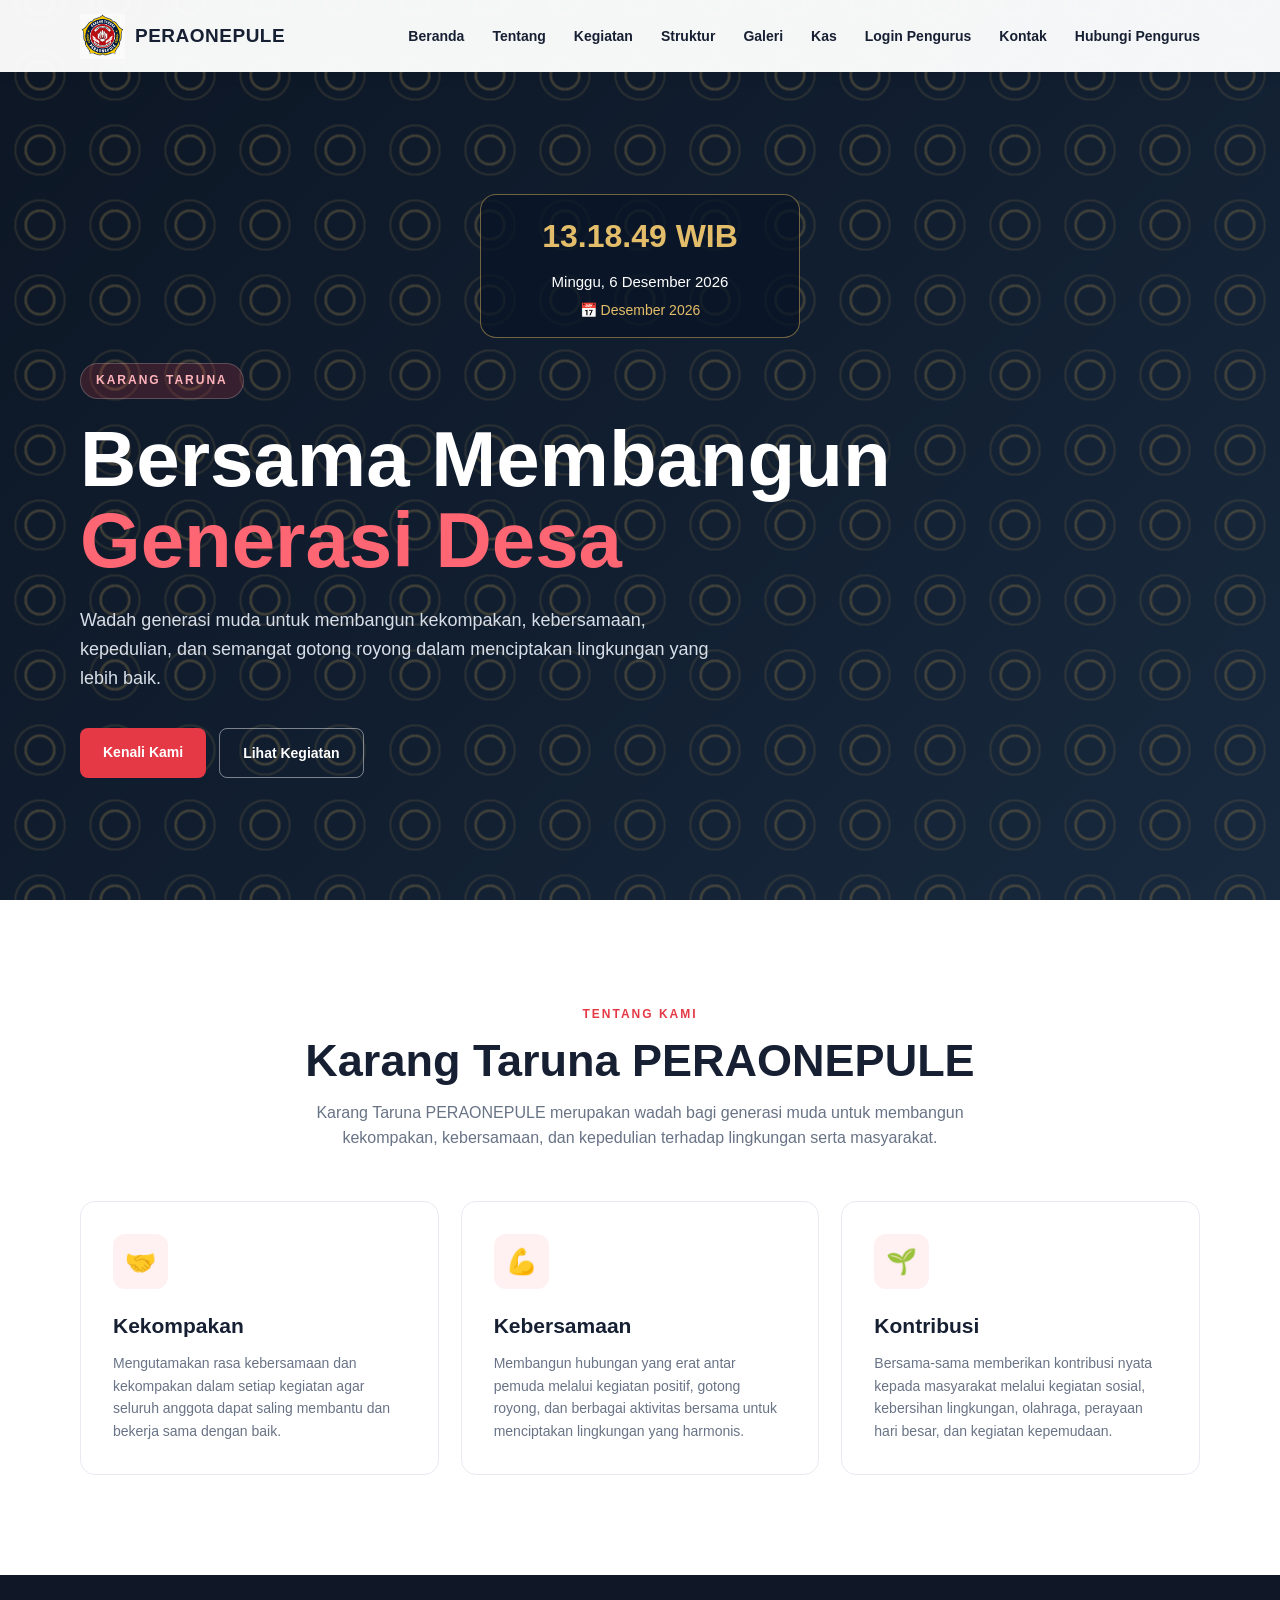
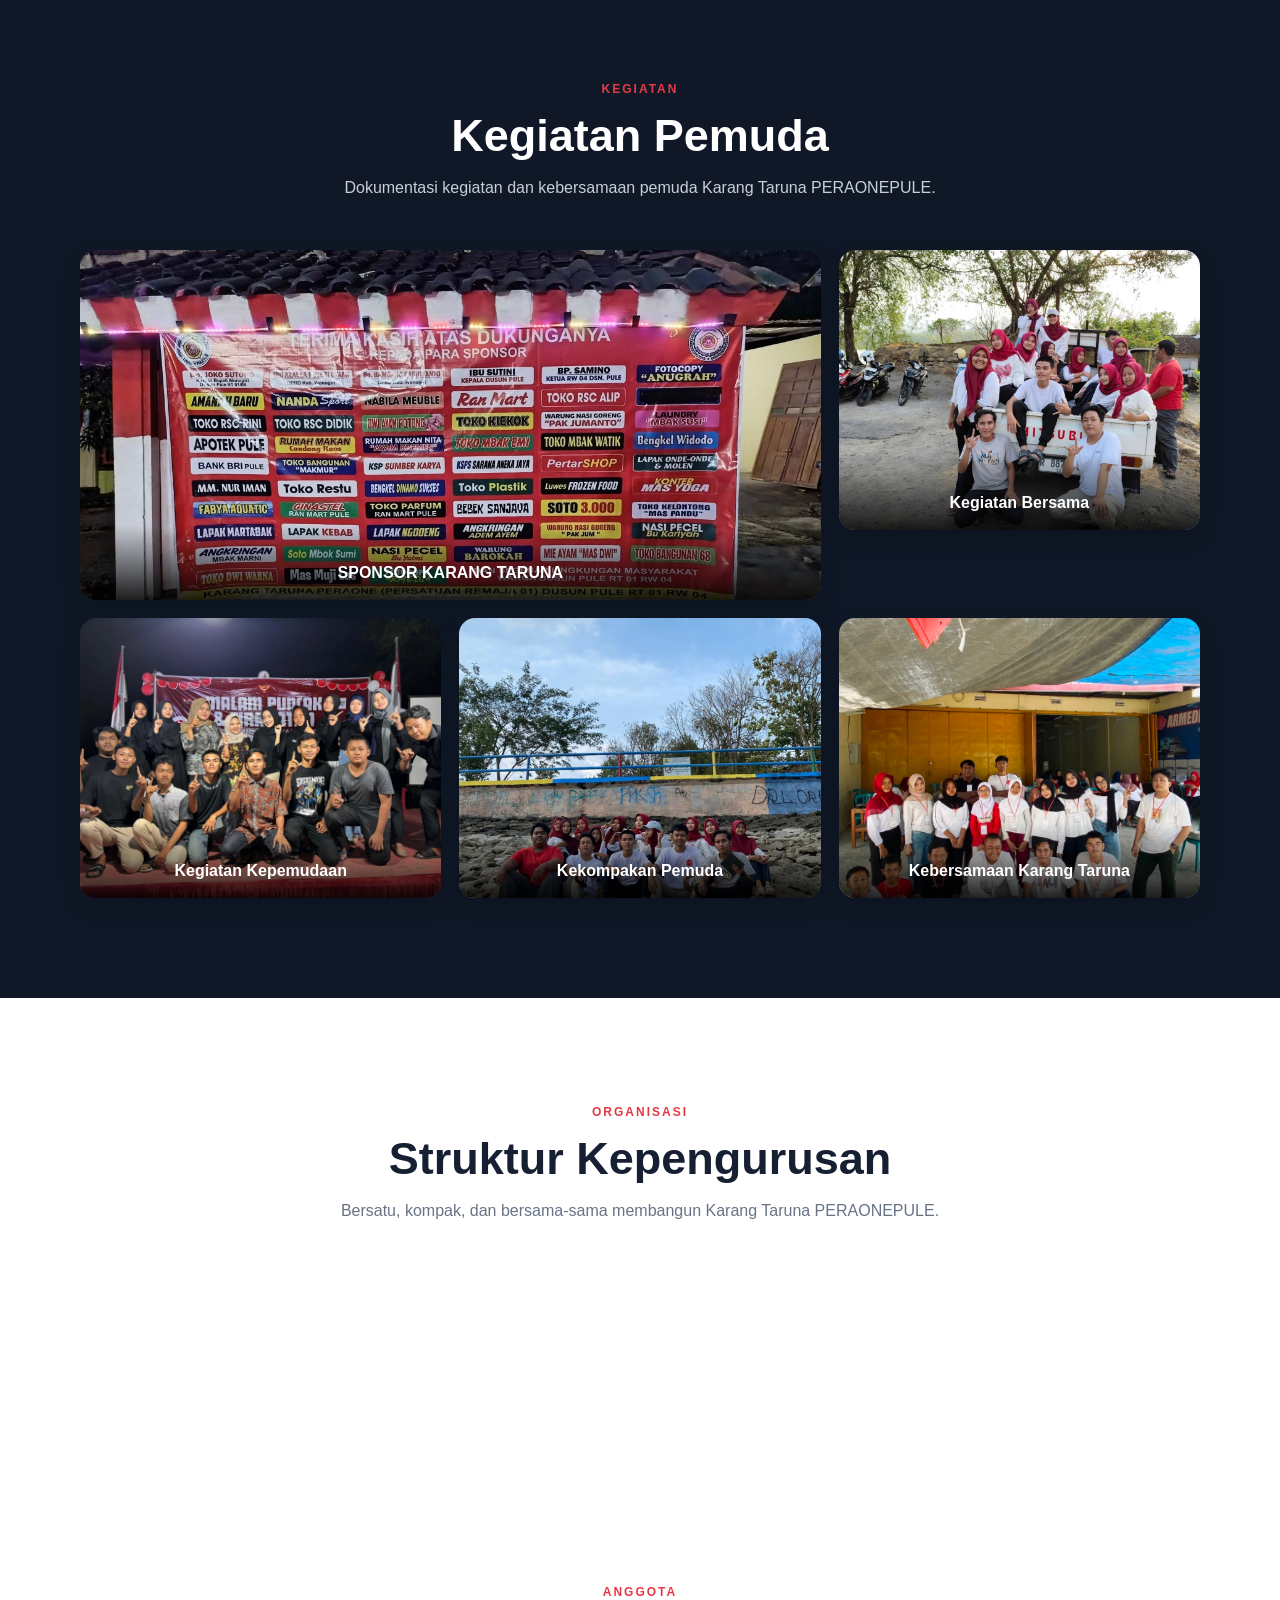
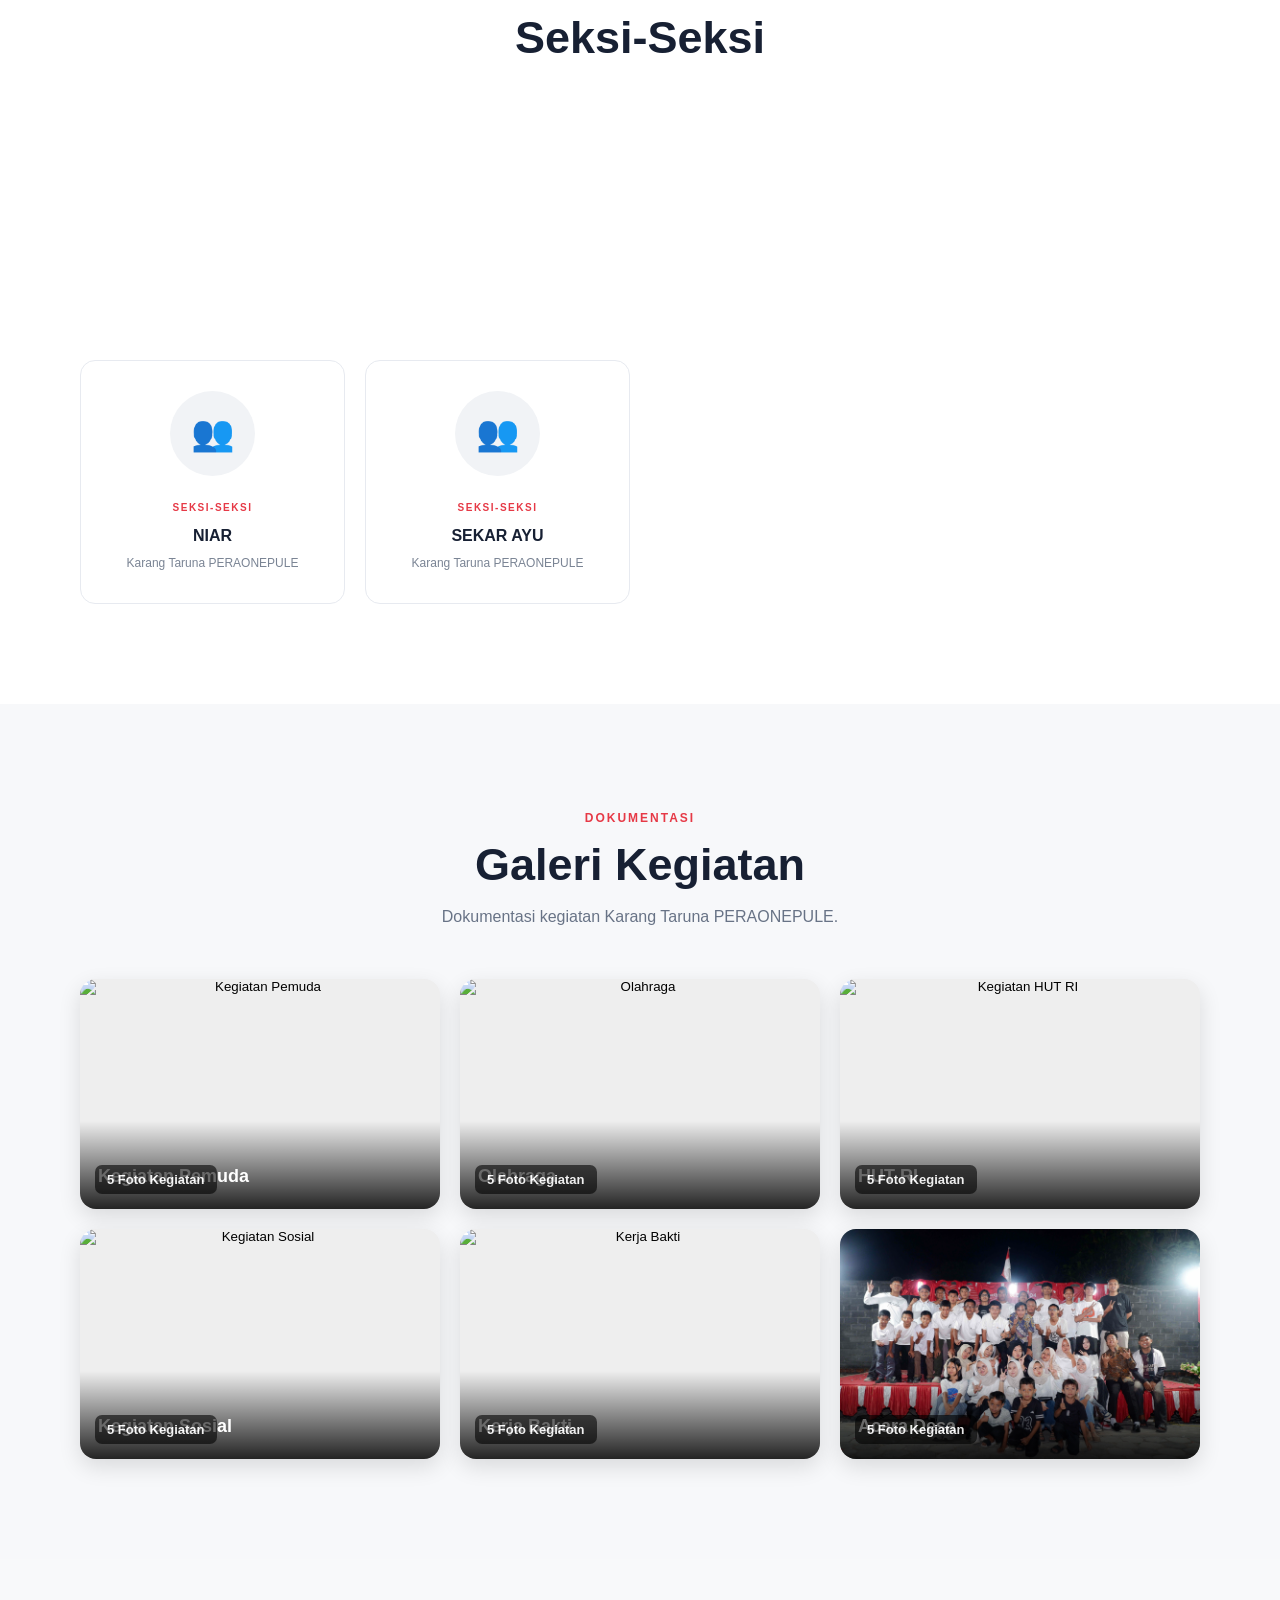
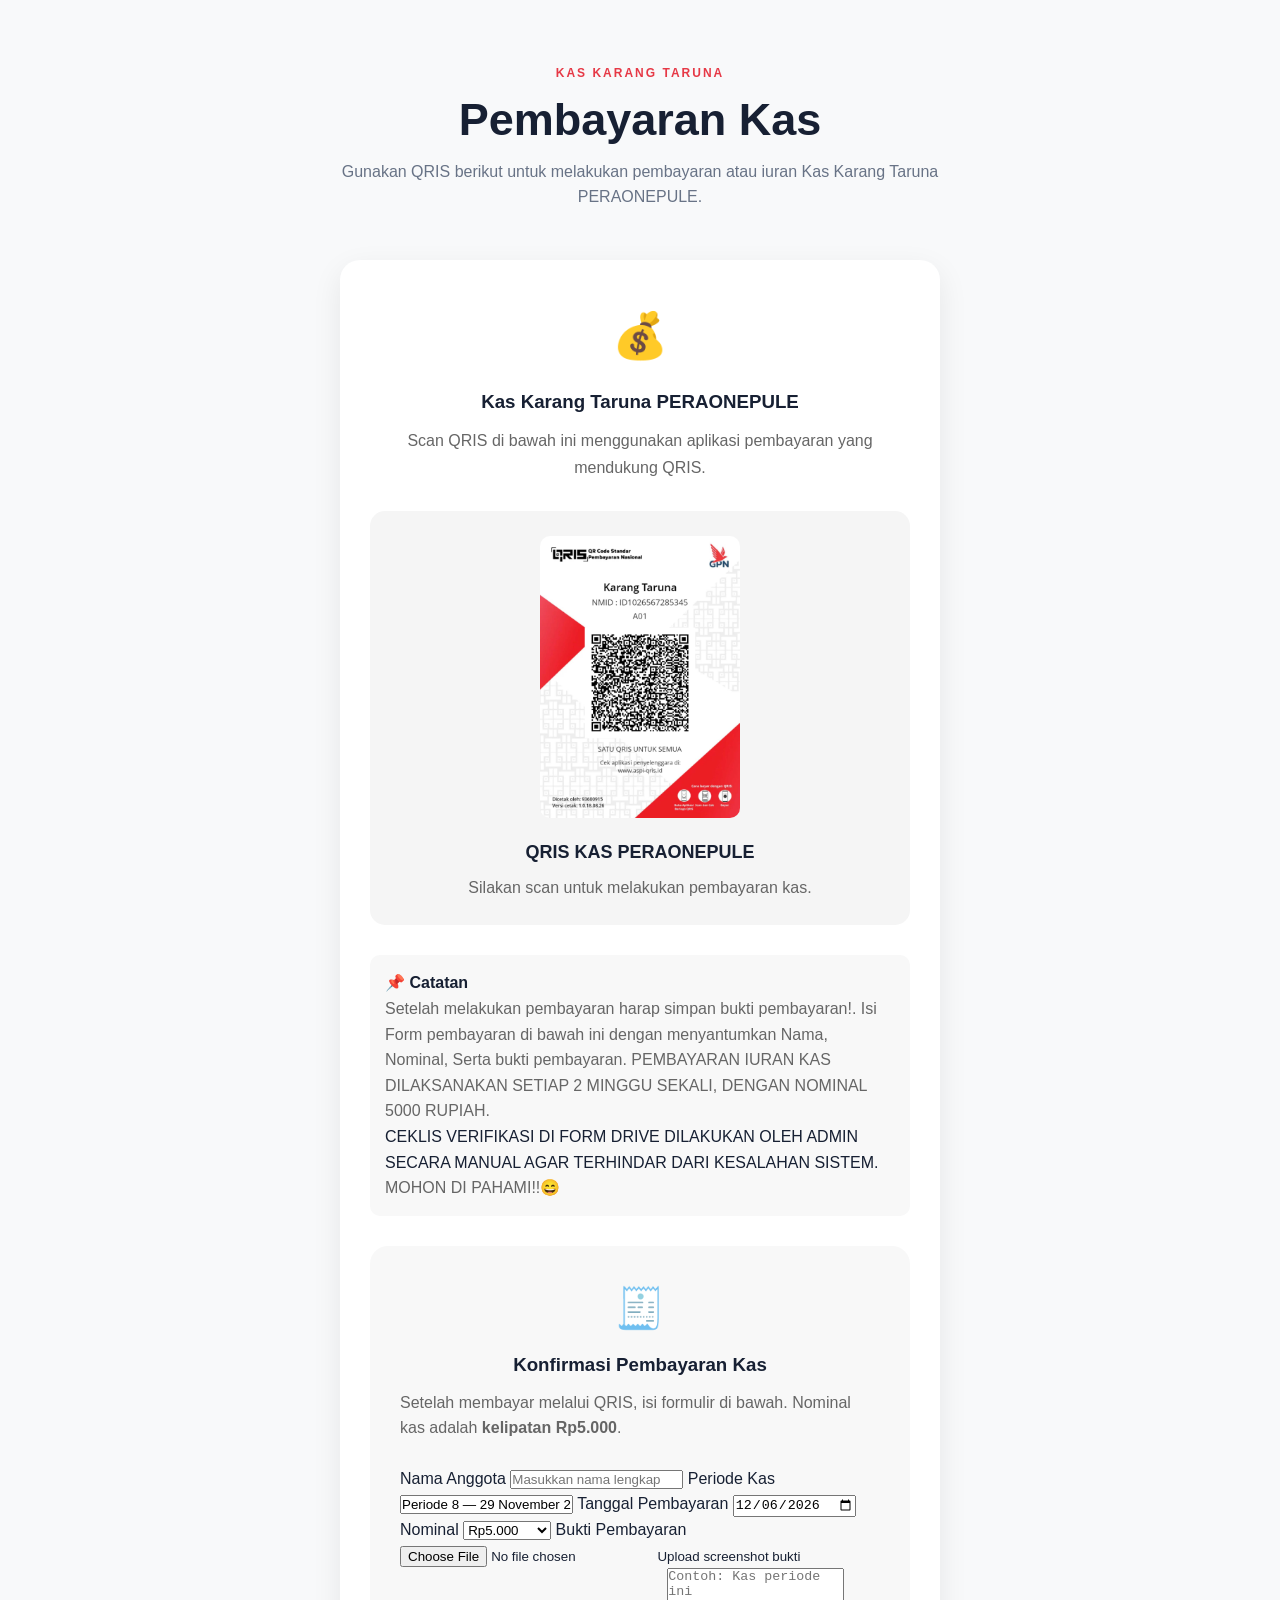
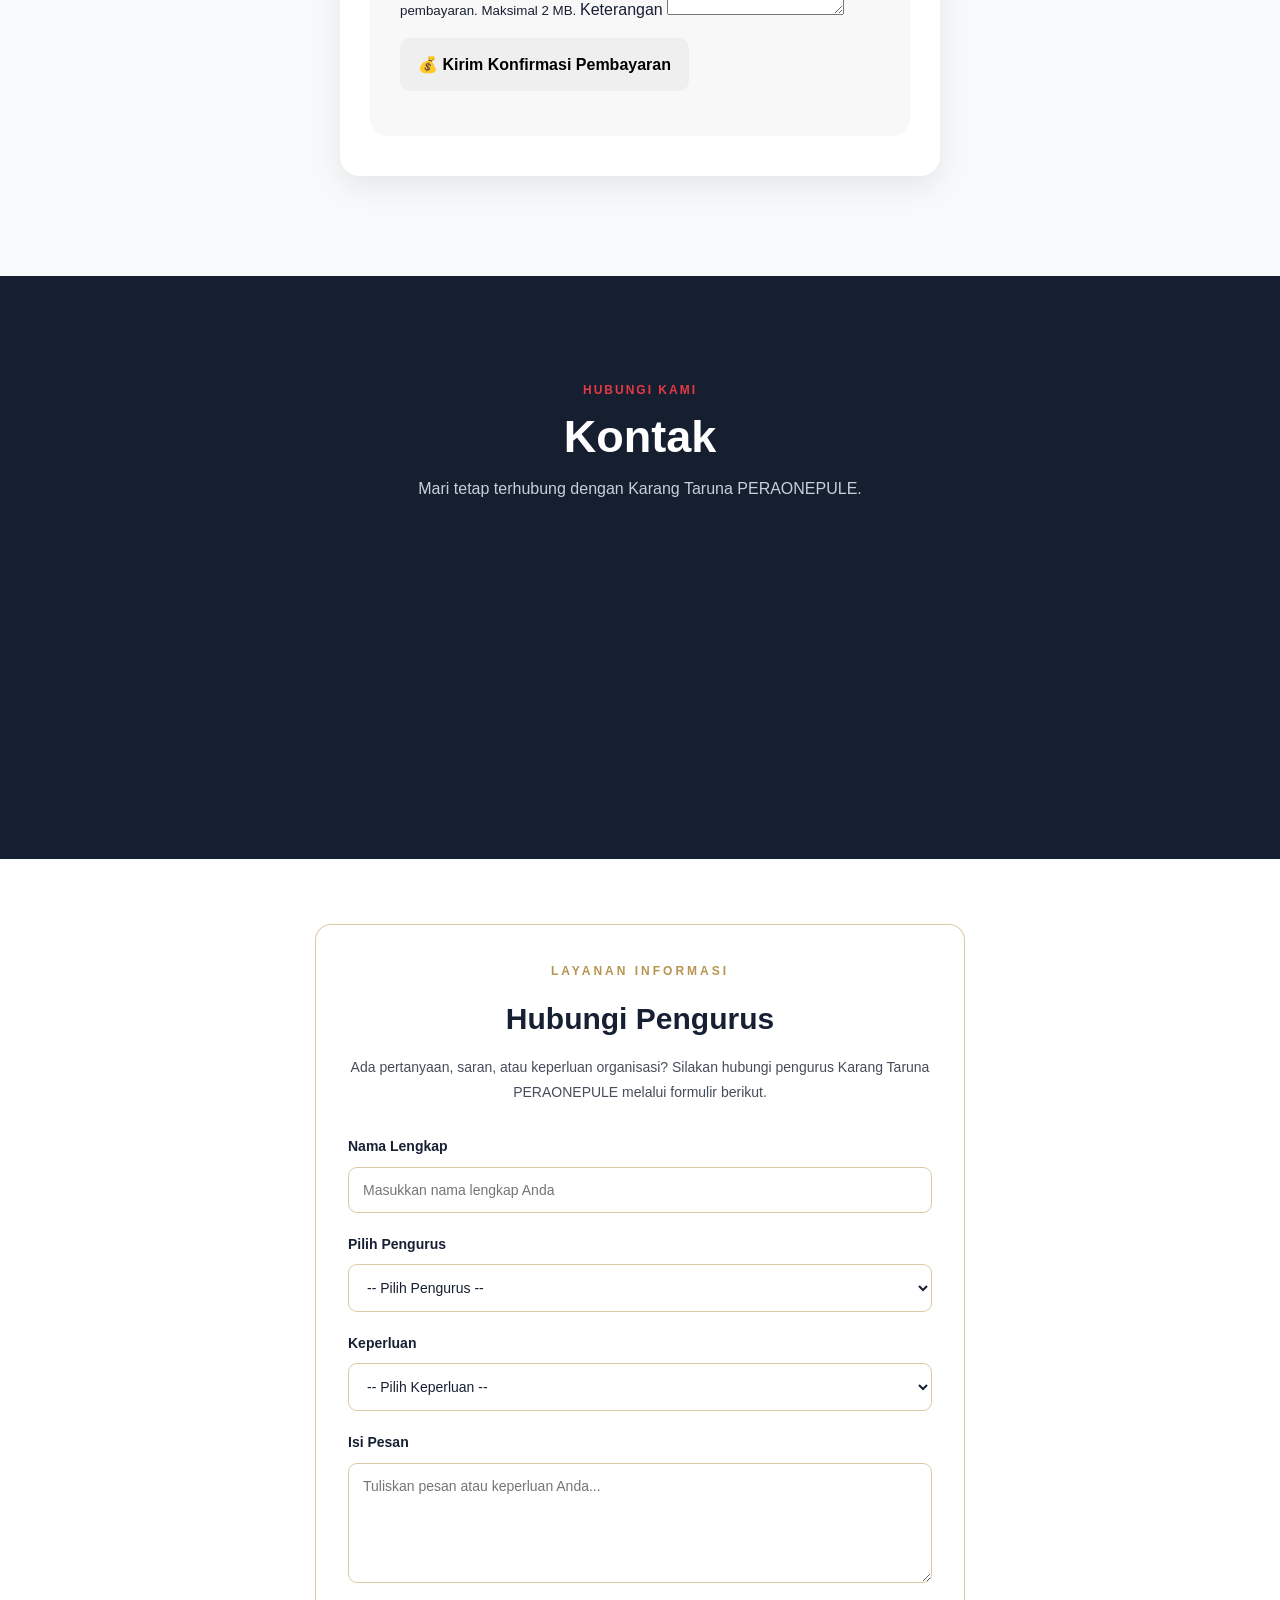
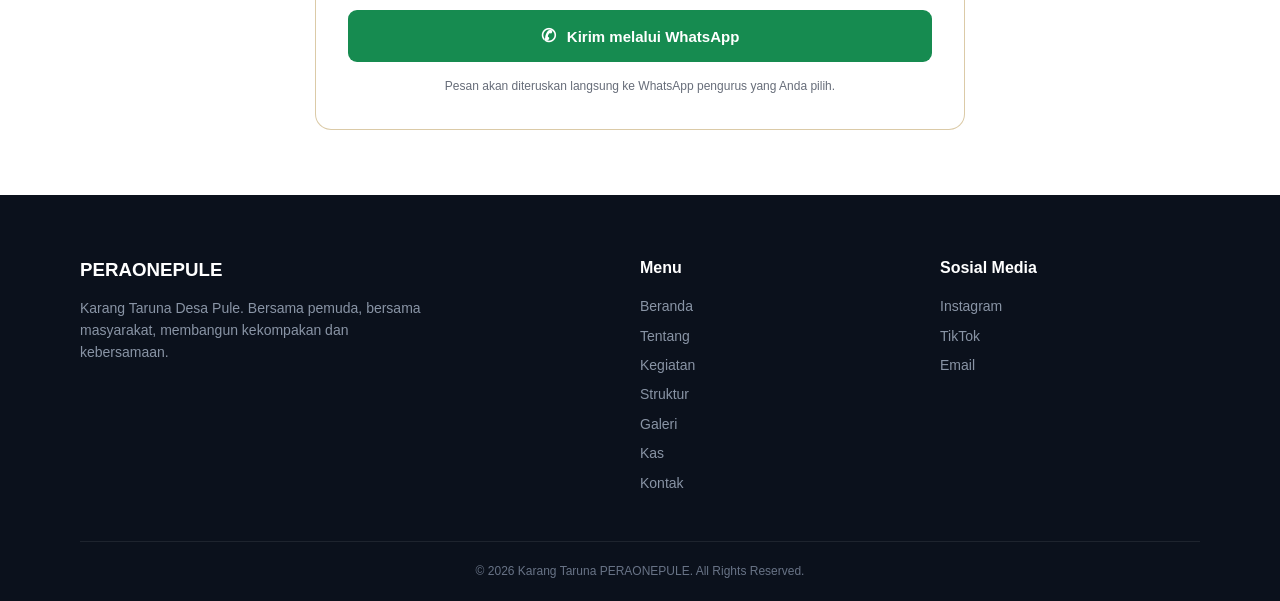
==== index.html @ 2abefc4c "Update index.html" ====
<!DOCTYPE html>
<html lang="id">
<head>
  <meta charset="UTF-8">
  <meta name="viewport" content="width=device-width, initial-scale=1.0">

  <meta name="description" content="Website resmi Karang Taruna PERAONEPULE Desa Pule, Selogiri, Wonogiri">
  <meta name="author" content="Karang Taruna PERAONEPULE">
  <meta name="robots" content="index, follow">

<meta name="keywords" content="Karang Taruna PERAONEPULE, Karang Taruna Pule, Karang Taruna Selogiri, Karang Taruna Wonogiri, Desa Pule, pemuda Desa Pule, kegiatan pemuda Wonogiri">

<link rel="canonical" href="https://peraonepule.github.io/KARANG-TARUNA-PERAONE-/">

<meta property="og:title" content="Karang Taruna PERAONEPULE">
<meta property="og:description" content="Website resmi Karang Taruna PERAONEPULE Desa Pule, Kecamatan Selogiri, Kabupaten Wonogiri.">
<meta property="og:type" content="website">
<meta property="og:url" content="https://peraonepule.github.io/KARANG-TARUNA-PERAONE-/">
<meta property="og:image" content="https://peraonepule.github.io/KARANG-TARUNA-PERAONE-/logo.png">

  <title>Karang Taruna PERAONEPULE</title>

  <link rel="stylesheet" href="style.css">

  <style>

    /* =========================
       GALERI KEGIATAN PEMUDA
       ========================= */

    .activity-photo-grid {
      display: grid;
      grid-template-columns: repeat(3, 1fr);
      gap: 18px;
      margin-top: 40px;
    }

    .activity-photo {
      position: relative;
      overflow: hidden;
      border-radius: 16px;
      background: #182235;
      height: 280px;
      box-shadow: 0 8px 25px rgba(0, 0, 0, 0.20);
    }

    .activity-photo img {
      width: 100%;
      height: 100%;
      display: block;
      object-fit: cover;
      object-position: center;
      transition: transform 0.4s ease;
    }

    .activity-photo:hover img {
      transform: scale(1.05);
    }

    .photo-caption {
      position: absolute;
      left: 0;
      right: 0;
      bottom: 0;
      padding: 35px 15px 15px;
      color: white;
      text-align: center;
      font-weight: 600;
      background: linear-gradient(
        transparent,
        rgba(0, 0, 0, 0.85)
      );
    }

    /* Foto pertama lebih besar */

    .activity-photo:first-child {
      grid-column: span 2;
      height: 350px;
    }

    /* =========================
       QRIS
       ========================= */

    .kas-section {
      background: #f8f9fa;
    }

    .kas-card {
      max-width: 600px;
      margin: 0 auto;
      padding: 40px 30px;
      background: #ffffff;
      border-radius: 20px;
      text-align: center;
      box-shadow: 0 10px 30px rgba(0,0,0,0.08);
    }

    .kas-icon {
      font-size: 45px;
      margin-bottom: 15px;
    }

    .kas-content h3 {
      margin-bottom: 10px;
    }

    .kas-content p {
      color: #666;
      line-height: 1.7;
    }

    .qris-container {
      margin: 30px auto;
      padding: 25px;
      background: #f5f5f5;
      border-radius: 15px;
    }

    .qris-image {
      display: block;
      width: 200px;
      max-width: 100%;
      height: auto;
      margin: 0 auto 20px;
      border-radius: 10px;
      background: #ffffff;
    }

    .qris-container h4 {
      margin-bottom: 8px;
      font-size: 18px;
    }

    .qris-container p {
      margin: 0;
      color: #666;
    }

    .kas-note {
      margin-top: 20px;
      padding: 15px;
      border-radius: 10px;
      background: #f8f8f8;
      text-align: left;
    }

    .kas-note p {
      margin-bottom: 0;
      color: #666;
      line-height: 1.6;
    }

    /* =========================
       RESPONSIVE TABLET
       ========================= */

    @media (max-width: 850px) {

      .activity-photo-grid {
        grid-template-columns: repeat(2, 1fr);
      }

      .activity-photo:first-child {
        grid-column: span 2;
        height: 300px;
      }

      .activity-photo {
        height: 260px;
      }

    }

    /* =========================
       RESPONSIVE HP
       ========================= */

    @media (max-width: 550px) {

      .activity-photo-grid {
        grid-template-columns: 1fr;
        gap: 15px;
      }

      .activity-photo,
      .activity-photo:first-child {
        grid-column: span 1;
        height: 280px;
      }

      .kas-card {
        padding: 30px 20px;
      }

      .qris-image {
        width: 200px;
      }

    }

  </style>



  <style>

.kt-contact {
  padding: 65px 20px;
  color: inherit;
  background: transparent;
}

.kt-contact-container {
  max-width: 650px;
  margin: auto;
  padding: 32px;
  border: 1px solid rgba(183,149,80,.5);
  border-radius: 16px;
  background: rgba(255,255,255,.04);
  box-sizing: border-box;
}

.kt-contact-header {
  text-align: center;
  margin-bottom: 30px;
}

.kt-contact-label {
  color: #b79550;
  font-size: 12px;
  letter-spacing: 3px;
  font-weight: bold;
}

.kt-contact-header h2 {
  font-size: 30px;
  margin: 12px 0;
}

.kt-contact-header p {
  font-size: 14px;
  line-height: 1.8;
  opacity: .8;
}

.kt-contact-field {
  margin-bottom: 20px;
}

.kt-contact-field label {
  display: block;
  margin-bottom: 9px;
  font-size: 14px;
  font-weight: 600;
}

.kt-contact-field input,
.kt-contact-field select,
.kt-contact-field textarea {
  width: 100%;
  padding: 14px;
  border: 1px solid rgba(183,149,80,.5);
  border-radius: 9px;
  background: transparent;
  color: inherit;
  font-family: inherit;
  font-size: 14px;
  box-sizing: border-box;
  outline: none;
  transition: .2s;
}

.kt-contact-field input:focus,
.kt-contact-field select:focus,
.kt-contact-field textarea:focus {
  border-color: #bd9952;
  box-shadow: 0 0 0 2px rgba(189,153,82,.12);
}

.kt-contact-field select option {
  background: #242424;
  color: white;
}

.kt-contact-field textarea {
  resize: vertical;
  min-height: 120px;
}

.kt-contact-button {
  width: 100%;
  padding: 15px;
  border: none;
  border-radius: 9px;
  background: #168b50;
  color: white;
  font-size: 15px;
  font-weight: bold;
  cursor: pointer;
  transition: .3s;
}

.kt-contact-button:hover {
  background: #116b3d;
  transform: translateY(-2px);
}

.kt-contact-button span {
  margin-right: 7px;
  font-size: 18px;
}

.kt-contact-note {
  font-size: 12px;
  text-align: center;
  opacity: .65;
  margin-top: 15px;
  line-height: 1.6;
}

/* TAMPILAN HP */

@media (max-width: 600px) {

  .kt-contact {
    padding: 40px 14px;
  }

  .kt-contact-container {
    padding: 22px 17px;
  }

  .kt-contact-header h2 {
    font-size: 25px;
  }

}

</style>

</head>

<body>


  <!-- =========================
       NAVBAR
       ========================= -->

  <header class="header">

    <nav class="navbar container">

      <a href="#beranda" class="logo">

        <img
          src="logo.png"
          alt="Logo Karang Taruna PERAONEPULE">

        <span>
          PERAONEPULE
        </span>

      </a>


      <button
        class="menu-toggle"
        id="menuToggle"
        aria-label="Buka menu">

        ☰

      </button>


      <ul class="nav-menu" id="navMenu">

        <li>
          <a href="#beranda">
            Beranda
          </a>
        </li>

        <li>
          <a href="#tentang">
            Tentang
          </a>
        </li>

        <li>
          <a href="#kegiatan">
            Kegiatan
          </a>
        </li>

        <li>
          <a href="#struktur">
            Struktur
          </a>
        </li>

        <li>
          <a href="#galeri">
            Galeri
          </a>
        </li>

        <li>
          <a href="#kas">
            Kas
          </a>
        </li>

        <li>
          <a href="admin/">Login Pengurus</a>
        </li>

        <li>
          <a href="#kontak">
            Kontak
          </a>
        </li>
        <li>
          <a href="#kontak-pengurus">Hubungi Pengurus</a>
        </li>
      </ul>

    </nav>

  </header>


  <!-- =========================
       ISI WEBSITE
       ========================= -->

  <main>


    <!-- =========================
         BERANDA
         ========================= -->

    <section
      class="hero"
      id="beranda">

      <div class="hero-overlay"></div>

      <div class="hero-content container">
        <div class="pera-clock-calendar">
  <div id="pera-clock">00:00:00 WIB</div>
  <div id="pera-date"></div>
  <div id="pera-month"></div>
</div>

<style>
.pera-clock-calendar {
  text-align: center;
  margin: 0 auto 25px;
  padding: 16px;
  max-width: 320px;
  border: 1px solid rgba(220,180,90,.5);
  border-radius: 16px;
  background: rgba(8,20,38,.75);
  color: #fff;
}
#pera-clock {
  font-size: 32px;
  font-weight: bold;
  color: #e3bd69;
}
#pera-date {
  margin-top: 8px;
  font-size: 15px;
}
#pera-month {
  margin-top: 5px;
  font-size: 14px;
  color: #e3bd69;
}
</style>

<script>
function updatePeraClock() {
  const now = new Date();

  document.getElementById("pera-clock").textContent =
    new Intl.DateTimeFormat("id-ID", {
      timeZone: "Asia/Jakarta",
      hour: "2-digit",
      minute: "2-digit",
      second: "2-digit",
      hour12: false
    }).format(now) + " WIB";

  document.getElementById("pera-date").textContent =
    new Intl.DateTimeFormat("id-ID", {
      timeZone: "Asia/Jakarta",
      weekday: "long",
      day: "numeric",
      month: "long",
      year: "numeric"
    }).format(now);

  document.getElementById("pera-month").textContent =
    "📅 " + new Intl.DateTimeFormat("id-ID", {
      timeZone: "Asia/Jakarta",
      month: "long",
      year: "numeric"
    }).format(now);
}

updatePeraClock();
setInterval(updatePeraClock, 1000);
</script>

        <span class="badge">
          KARANG TARUNA
        </span>

        <h1>

          Bersama Membangun
          <br>

          <span>
            Generasi Desa
          </span>

        </h1>

        <p>

          Wadah generasi muda untuk membangun kekompakan,
          kebersamaan, kepedulian, dan semangat gotong royong
          dalam menciptakan lingkungan yang lebih baik.

        </p>


        <div class="hero-buttons">

          <a
            href="#tentang"
            class="btn btn-primary">

            Kenali Kami

          </a>


          <a
            href="#kegiatan"
            class="btn btn-outline">

            Lihat Kegiatan

          </a>

        </div>

      </div>

    </section>


    <!-- =========================
         TENTANG KAMI
         ========================= -->

    <section
      class="section"
      id="tentang">

      <div class="container">


        <div class="section-title">

          <span>
            TENTANG KAMI
          </span>

          <h2>
            Karang Taruna PERAONEPULE
          </h2>

          <p>

            Karang Taruna PERAONEPULE merupakan wadah bagi
            generasi muda untuk membangun kekompakan,
            kebersamaan, dan kepedulian terhadap lingkungan
            serta masyarakat.

          </p>

        </div>


        <div class="about-grid">


          <div class="about-card">

            <div class="card-icon">
              🤝
            </div>

            <h3>
              Kekompakan
            </h3>

            <p>

              Mengutamakan rasa kebersamaan dan kekompakan
              dalam setiap kegiatan agar seluruh anggota
              dapat saling membantu dan bekerja sama dengan baik.

            </p>

          </div>


          <div class="about-card">

            <div class="card-icon">
              💪
            </div>

            <h3>
              Kebersamaan
            </h3>

            <p>

              Membangun hubungan yang erat antar pemuda
              melalui kegiatan positif, gotong royong,
              dan berbagai aktivitas bersama untuk menciptakan
              lingkungan yang harmonis.

            </p>

          </div>


          <div class="about-card">

            <div class="card-icon">
              🌱
            </div>

            <h3>
              Kontribusi
            </h3>

            <p>

              Bersama-sama memberikan kontribusi nyata kepada
              masyarakat melalui kegiatan sosial, kebersihan
              lingkungan, olahraga, perayaan hari besar,
              dan kegiatan kepemudaan.

            </p>

          </div>


        </div>

      </div>

    </section>


    <!-- =========================
         KEGIATAN PEMUDA
         ========================= -->

    <section
      class="section section-dark"
      id="kegiatan">

      <div class="container">


        <div class="section-title light">

          <span>
            KEGIATAN
          </span>

          <h2>
            Kegiatan Pemuda
          </h2>

          <p>

            Dokumentasi kegiatan dan kebersamaan
            pemuda Karang Taruna PERAONEPULE.

          </p>

        </div>


        <!-- =========================
             5 FOTO DALAM SATU GALERI
             ========================= -->

        <div class="activity-photo-grid">


          <!-- FOTO 1 -->

          <div class="activity-photo">

            <img
              src="kegiatan1.webp"
              alt="Kegiatan Pemuda PERAONEPULE">

            <div class="photo-caption">
              SPONSOR KARANG TARUNA
            </div>

          </div>


          <!-- FOTO 2 -->

          <div class="activity-photo">

            <img
              src="kegiatan2.webp"
              alt="Kegiatan Pemuda PERAONEPULE">

            <div class="photo-caption">
              Kegiatan Bersama
            </div>

          </div>


          <!-- FOTO 3 -->

          <div class="activity-photo">

            <img
              src="kegiatan3.webp"
              alt="Kegiatan Pemuda PERAONEPULE">

            <div class="photo-caption">
              Kegiatan Kepemudaan
            </div>

          </div>


          <!-- FOTO 4 -->

          <div class="activity-photo">

            <img
              src="kegiatan4.webp"
              alt="Kegiatan Pemuda PERAONEPULE">

            <div class="photo-caption">
              Kekompakan Pemuda
            </div>

          </div>


          <!-- FOTO 5 -->

          <div class="activity-photo">

            <img
              src="kegiatan5.jpg"
              alt="Kegiatan Pemuda PERAONEPULE">

            <div class="photo-caption">
              Kebersamaan Karang Taruna
            </div>

          </div>


        </div>

      </div>

    </section>


    <!-- =========================
         STRUKTUR PENGURUS
         ========================= -->

    <section
      class="section"
      id="struktur">

      <div class="container">


        <div class="section-title">

          <span>
            ORGANISASI
          </span>

          <h2>
            Struktur Kepengurusan
          </h2>

          <p>

            Bersatu, kompak, dan bersama-sama membangun
            Karang Taruna PERAONEPULE.

          </p>

        </div>


        <div class="organization">


          <!-- KETUA -->

          <div class="leader-card">

            <div class="person-avatar">
              👤
            </div>

            <small>
              KETUA
            </small>

            <h3>
              ARDIAN
            </h3>

            <p>
              Karang Taruna PERAONEPULE
            </p>

          </div>


          <!-- WAKIL -->

          <div class="leader-card">

            <div class="person-avatar">
              👤
            </div>

            <small>
              WAKIL KETUA
            </small>

            <h3>
              FARIS
            </h3>

            <p>
              Karang Taruna PERAONEPULE
            </p>

          </div>


          <!-- SEKRETARIS -->

          <div class="leader-card">

            <div class="person-avatar">
              👤
            </div>

            <small>
              SEKRETARIS
            </small>

            <h3>
              ARIL & LULU
            </h3>

            <p>
              Karang Taruna PERAONEPULE
            </p>

          </div>


          <!-- BENDAHARA -->

          <div class="leader-card">

            <div class="person-avatar">
              👤
            </div>

            <small>
              BENDAHARA
            </small>

            <h3>
              SACI & INTAN
            </h3>

            <p>
              Karang Taruna PERAONEPULE
            </p>

          </div>


        </div>


        <!-- =========================
             SEKSI-SEKSI
             ========================= -->

        <div
          class="section-title"
          style="margin-top:60px;margin-bottom:30px;">

          <span>
            ANGGOTA
          </span>

          <h2>
            Seksi-Seksi
          </h2>

        </div>


        <div class="organization">


          <div class="leader-card">

            <div class="person-avatar">
              👥
            </div>

            <small>
              SEKSI-SEKSI
            </small>

            <h3>
              EGI
            </h3>

            <p>
              Karang Taruna PERAONEPULE
            </p>

          </div>


          <div class="leader-card">

            <div class="person-avatar">
              👥
            </div>

            <small>
              SEKSI-SEKSI
            </small>

            <h3>
              NABILA
            </h3>

            <p>
              Karang Taruna PERAONEPULE
            </p>

          </div>


          <div class="leader-card">

            <div class="person-avatar">
              👥
            </div>

            <small>
              SEKSI-SEKSI
            </small>

            <h3>
              UPIK
            </h3>

            <p>
              Karang Taruna PERAONEPULE
            </p>

          </div>


          <div class="leader-card">

            <div class="person-avatar">
              👥
            </div>

            <small>
              SEKSI-SEKSI
            </small>

            <h3>
              TYAS
            </h3>

            <p>
              Karang Taruna PERAONEPULE
            </p>

          </div>


          <div class="leader-card">

            <div class="person-avatar">
              👥
            </div>

            <small>
              SEKSI-SEKSI
            </small>

            <h3>
              NIAR
            </h3>

            <p>
              Karang Taruna PERAONEPULE
            </p>

          </div>


          <div class="leader-card">

            <div class="person-avatar">
              👥
            </div>

            <small>
              SEKSI-SEKSI
            </small>

            <h3>
              SEKAR AYU
            </h3>

            <p>
              Karang Taruna PERAONEPULE
            </p>

          </div>


        </div>

      </div>

    </section>


    <!-- =========================
         GALERI
         ========================= -->

    <section
      class="section gallery-section"
      id="galeri">

      <div class="container">


        <div class="section-title">

          <span>
            DOKUMENTASI
          </span>

          <h2>
            Galeri Kegiatan
          </h2>

          <p>

            Dokumentasi kegiatan Karang Taruna
            PERAONEPULE.

          </p>

        </div>


        <div class="gallery" id="galleryCategories">

  <button class="gallery-item" type="button"
    data-title="Kegiatan Pemuda"
    data-photos="gpemuda.1.jpg,gpemuda.2.jpg,gpemuda.3.jpg,gpemuda.4.jpg,gpemuda.5.jpg">
    <img src="gpemuda.1.jpg" alt="Kegiatan Pemuda">
    <div class="gallery-overlay">
      <strong>Kegiatan Pemuda</strong>
      <span>5 Foto Kegiatan</span>
    </div>
  </button>

  <button class="gallery-item" type="button"
    data-title="Olahraga"
    data-photos="olg.1.jpg,olg.2.jpg,olg.3.jpg,olg.4.jpg,olg.5.jpg">
    <img src="olg.1.jpg" alt="Olahraga">
    <div class="gallery-overlay">
      <strong>Olahraga</strong>
      <span>5 Foto Kegiatan</span>
    </div>
  </button>

  <button class="gallery-item" type="button"
    data-title="HUT RI"
    data-photos="hut.1.jpg,hut.2.jpg,hut.3.jpg,hut.4.jpg,hut.5.jpg">
    <img src="hut.1.jpg" alt="Kegiatan HUT RI">
    <div class="gallery-overlay">
      <strong>HUT RI</strong>
      <span>5 Foto Kegiatan</span>
    </div>
  </button>

  <button class="gallery-item" type="button"
    data-title="Kegiatan Sosial"
    data-photos="sos.1.jpg,sos.2.jpg,sos.3.jpg,sos.4.jpg,sos.5.jpg">
    <img src="sos.1.jpg" alt="Kegiatan Sosial">
    <div class="gallery-overlay">
      <strong>Kegiatan Sosial</strong>
      <span>5 Foto Kegiatan</span>
    </div>
  </button>

  <button class="gallery-item" type="button"
    data-title="Kerja Bakti"
    data-photos="kb.1.jpg,kb.2.jpg,kb.3.jpg,kb.4.jpg,kb.5.jpg">
    <img src="kb.1.jpg" alt="Kerja Bakti">
    <div class="gallery-overlay">
      <strong>Kerja Bakti</strong>
      <span>5 Foto Kegiatan</span>
    </div>
  </button>

  <button class="gallery-item" type="button"
    data-title="Acara Desa"
    data-photos="adesa.1.jpg,adesa.2.jpg,adesa.3.jpg,adesa.4.jpg,adesa.5.jpg">
    <img src="adesa.1.jpg" alt="Acara Desa">
    <div class="gallery-overlay">
      <strong>Acara Desa</strong>
      <span>5 Foto Kegiatan</span>
    </div>
  </button>

</div>

<!-- Modal Galeri -->
<div class="gallery-modal" id="galleryModal">
  <button class="gallery-close" id="galleryClose" type="button">×</button>

  <div class="gallery-modal-content">
    <h3 id="galleryModalTitle">Galeri</h3>

    <button class="gallery-nav gallery-prev" id="galleryPrev" type="button">
      ‹
    </button>

    <img id="galleryModalImage" src="" alt="Foto galeri">

    <button class="gallery-nav gallery-next" id="galleryNext" type="button">
      ›
    </button>

    <div class="gallery-counter" id="galleryCounter">
      1 / 5
    </div>
  </div>
</div>

    </section>


    <!-- =========================
         KAS KARANG TARUNA
         ========================= -->

    <section
      class="section kas-section"
      id="kas">

      <div class="container">


        <div class="section-title">

          <span>
            KAS KARANG TARUNA
          </span>

          <h2>
            Pembayaran Kas
          </h2>

          <p>

            Gunakan QRIS berikut untuk melakukan pembayaran
            atau iuran Kas Karang Taruna PERAONEPULE.

          </p>

        </div>


        <div class="kas-card">


          <div class="kas-content">

            <div class="kas-icon">
              💰
            </div>

            <h3>
              Kas Karang Taruna PERAONEPULE
            </h3>

            <p>

              Scan QRIS di bawah ini menggunakan aplikasi
              pembayaran yang mendukung QRIS.

            </p>

          </div>


          <div class="qris-container">

            <img
              src="qris.png"
              alt="QRIS Kas Karang Taruna PERAONEPULE"
              class="qris-image">

            <h4>
              QRIS KAS PERAONEPULE
            </h4>

            <p>
              Silakan scan untuk melakukan pembayaran kas.
            </p>

          </div>


          <div class="kas-note">

  <strong>
    📌 Catatan
  </strong>

  <p>
    Setelah melakukan pembayaran harap simpan bukti pembayaran!.
Isi Form pembayaran di bawah ini dengan menyantumkan Nama, Nominal, Serta bukti pembayaran.
PEMBAYARAN IURAN KAS DILAKSANAKAN SETIAP 2 MINGGU SEKALI, DENGAN NOMINAL 5000 RUPIAH. 
  </p>
CEKLIS VERIFIKASI DI FORM DRIVE DILAKUKAN OLEH ADMIN SECARA MANUAL AGAR TERHINDAR DARI KESALAHAN SISTEM.
  <p>
    MOHON DI PAHAMI!!😄
  </p>

  <a
    href="https://wa.me/62895390842770?text=Halo%20Mas%2FMbak%20Bendahara%2C%20saya%20sudah%20melakukan%20pembayaran%20melalui%20QRIS.%20Berikut%20bukti%20pembayarannya."
    target="_blank"
    rel="noopener noreferrer"
    class="qris-wa-button">

    💬 Konfirmasi Pembayaran via WhatsApp

  </a>

</div>


        </div>

      </div>

    </section>


    <!-- =========================
         KONTAK
         ========================= -->

    <section
      class="section contact-section"
      id="kontak">

      <div class="container">


        <div class="section-title light">

          <span>
            HUBUNGI KAMI
          </span>

          <h2>
            Kontak
          </h2>

          <p>

            Mari tetap terhubung dengan Karang Taruna
            PERAONEPULE.

          </p>

        </div>


        <div class="contact-grid">


          <!-- ALAMAT -->

          <div class="contact-card">

            <div class="contact-icon">
              📍
            </div>

            <h3>
              Alamat
            </h3>

            <p>

              Dusun Pule,Rt 01 Rw 04, Desa Pule, Kecamatan Selogiri,
              Kabupaten Wonogiri

            </p>

          </div>


          <!-- EMAIL -->

          <div class="contact-card">

            <div class="contact-icon">
              📧
            </div>

            <h3>
              Email
            </h3>

            <p>

              <a href="mailto:peraonepule@gmail.com">

                peraonepule@gmail.com

              </a>

            </p>

          </div>


          <!-- MEDIA SOSIAL -->

          <div class="contact-card">

            <div class="contact-icon">
              📱
            </div>

            <h3>
              Media Sosial
            </h3>

            <p>

              <a
                href="https://www.instagram.com/kt_peraonepule"
                target="_blank"
                rel="noopener noreferrer">

                Instagram

              </a>

              <br>

              <a
                href="https://www.tiktok.com/@kt.peraone.pule"
                target="_blank"
                rel="noopener noreferrer">

                TikTok

              </a>

            </p>

          </div>


        </div>

      </div>

    </section>


  

    <!-- ==========================================
     KONTAK PENGURUS KARANG TARUNA PERAONEPULE
=========================================== -->

<section id="kontak-pengurus" class="kt-contact">

  <div class="kt-contact-container">

    <div class="kt-contact-header">
      <span class="kt-contact-label">LAYANAN INFORMASI</span>

      <h2>Hubungi Pengurus</h2>

      <p>
        Ada pertanyaan, saran, atau keperluan organisasi?
        Silakan hubungi pengurus Karang Taruna PERAONEPULE
        melalui formulir berikut.
      </p>
    </div>

    <form id="ktContactForm">

      <!-- NAMA -->
      <div class="kt-contact-field">
        <label for="ktNama">Nama Lengkap</label>

        <input
          type="text"
          id="ktNama"
          placeholder="Masukkan nama lengkap Anda"
          maxlength="100"
          required
        >
      </div>

      <!-- PILIH PENGURUS -->
      <div class="kt-contact-field">
        <label for="ktPengurus">Pilih Pengurus</label>

        <select id="ktPengurus" required>
          <option value="">-- Pilih Pengurus --</option>
          <option value="ardian">ARDIAN - Ketua</option>
          <option value="faris">FARIS - Wakil Ketua</option>
          <option value="lulu">LULU - Sekretaris</option>
          <option value="aril">ARIL - Sekretaris</option>
        </select>
      </div>

      <!-- KEPERLUAN -->
      <div class="kt-contact-field">
        <label for="ktKeperluan">Keperluan</label>

        <select id="ktKeperluan" required>
          <option value="">-- Pilih Keperluan --</option>
          <option value="Informasi Organisasi">
            Informasi Organisasi
          </option>
          <option value="Kegiatan Karang Taruna">
            Kegiatan Karang Taruna
          </option>
          <option value="Kas dan Pembayaran">
            Kas dan Pembayaran
          </option>
          <option value="Kerja Sama">
            Kerja Sama
          </option>
          <option value="Saran dan Aspirasi">
            Saran dan Aspirasi
          </option>
          <option value="Pengaduan">
            Pengaduan
          </option>
          <option value="Lainnya">
            Lainnya
          </option>
        </select>
      </div>

      <!-- ISI PESAN -->
      <div class="kt-contact-field">
        <label for="ktPesan">Isi Pesan</label>

        <textarea
          id="ktPesan"
          rows="5"
          maxlength="2000"
          placeholder="Tuliskan pesan atau keperluan Anda..."
          required
        ></textarea>
      </div>

      <!-- TOMBOL KIRIM -->
      <button type="submit" class="kt-contact-button">
        <span>✆</span>
        Kirim melalui WhatsApp
      </button>

      <p class="kt-contact-note">
        Pesan akan diteruskan langsung ke WhatsApp
        pengurus yang Anda pilih.
      </p>

    </form>

  </div>

</section>

  </main>


  <!-- =========================
       FOOTER
       ========================= -->

  <footer class="footer">

    <div class="container">


      <div class="footer-content">


        <div>

          <h3>
            PERAONEPULE
          </h3>

          <p>

            Karang Taruna Desa Pule.
            Bersama pemuda, bersama masyarakat,
            membangun kekompakan dan kebersamaan.

          </p>

        </div>


        <div>

          <h4>
            Menu
          </h4>

          <a href="#beranda">
            Beranda
          </a>

          <a href="#tentang">
            Tentang
          </a>

          <a href="#kegiatan">
            Kegiatan
          </a>

          <a href="#struktur">
            Struktur
          </a>

          <a href="#galeri">
            Galeri
          </a>

          <a href="#kas">
            Kas
          </a>

          <a href="#kontak">
            Kontak
          </a>

        </div>


        <div>

          <h4>
            Sosial Media
          </h4>


          <a
            href="https://www.instagram.com/kt_peraonepule"
            target="_blank"
            rel="noopener noreferrer">

            Instagram

          </a>


          <a
            href="https://www.tiktok.com/@kt.peraone.pule"
            target="_blank"
            rel="noopener noreferrer">

            TikTok

          </a>


          <a href="mailto:peraonepule@gmail.com">

            Email

          </a>

        </div>


      </div>


      <div class="copyright">

        ©
        <span id="year"></span>
        Karang Taruna PERAONEPULE.
        All Rights Reserved.

      </div>


    </div>

  </footer>


  <!-- =========================
       TOMBOL KEMBALI KE ATAS
       ========================= -->

  <button
    class="back-top"
    id="backTop"
    aria-label="Kembali ke atas">

    ↑

  </button>


  <!-- =========================
       JAVASCRIPT
       ========================= -->
<script src="https://cdn.jsdelivr.net/npm/@supabase/supabase-js@2"></script>
<script src="admin/config.js"></script>
  <script src="script.js"></script>



  <script>

(function () {

  // NOMOR WHATSAPP PENGURUS

  const nomorPengurus = {

    ardian: "6289504318386",

    faris: "6285524645802",

    lulu: "62895390842770",

    aril: "6285718763681"

  };


  function initKontakPeraonepule() {

    const form = document.getElementById("ktContactForm");

    if (!form || form.dataset.initialized === "true") {
      return;
    }

    form.dataset.initialized = "true";

    form.addEventListener("submit", function (event) {

      event.preventDefault();

      const nama = document
        .getElementById("ktNama")
        .value.trim();

      const pengurus = document
        .getElementById("ktPengurus")
        .value;

      const keperluan = document
        .getElementById("ktKeperluan")
        .value;

      const pesan = document
        .getElementById("ktPesan")
        .value.trim();


      // VALIDASI FORMULIR

      if (!nama || !pengurus || !keperluan || !pesan) {

        alert("Mohon lengkapi semua formulir.");

        return;

      }


      // AMBIL NOMOR PENGURUS

      const nomor = nomorPengurus[pengurus];

      if (!nomor) {

        alert("Pengurus tidak ditemukan.");

        return;

      }


      // NAMA PENGURUS

      const namaPengurus = {

        ardian: "ARDIAN - Ketua",

        faris: "FARIS - Wakil Ketua",

        lulu: "LULU - Sekretaris",

        aril: "ARIL - Sekretaris"

      };


      // FORMAT PESAN WHATSAPP

      const isiPesan =

`Assalamu'alaikum Wr. Wb.

Halo Pengurus Karang Taruna PERAONEPULE.

Saya ingin menghubungi pengurus dengan rincian berikut:

Nama: ${nama}

Tujuan: ${namaPengurus[pengurus]}

Keperluan: ${keperluan}

Pesan:
${pesan}

Terima kasih.
Wassalamu'alaikum Wr. Wb.`;


      // BUKA WHATSAPP

      const url =

        "https://wa.me/" +
        nomor +
        "?text=" +
        encodeURIComponent(isiPesan);

      window.open(
        url,
        "_blank",
        "noopener,noreferrer"
      );

    });

  }


  if (document.readyState === "loading") {

    document.addEventListener(
      "DOMContentLoaded",
      initKontakPeraonepule
    );

  } else {

    initKontakPeraonepule();

  }

})();

</script>

</body>
</html>
---- style.css ----
/* ================================
   KARANG TARUNA PERAONEPULE
   ================================ */

* {
  margin: 0;
  padding: 0;
  box-sizing: border-box;
}

html {
  scroll-behavior: smooth;
}

body {
  font-family: Arial, Helvetica, sans-serif;
  color: #172033;
  background: #ffffff;
  line-height: 1.6;
}

a {
  text-decoration: none;
  color: inherit;
}

.container {
  width: min(1120px, 92%);
  margin: auto;
}

/* ================================
   NAVBAR
   ================================ */

.header {
  position: fixed;
  top: 0;
  left: 0;
  width: 100%;
  z-index: 1000;
  background: rgba(255, 255, 255, 0.96);
  box-shadow: 0 2px 15px rgba(0, 0, 0, 0.08);
}

.navbar {
  height: 72px;
  display: flex;
  align-items: center;
  justify-content: space-between;
}

.logo {
  display: flex;
  align-items: center;
  gap: 10px;
  font-size: 19px;
  font-weight: 800;
  letter-spacing: 0.5px;
}

.logo-icon {
  width: 40px;
  height: 40px;
  border-radius: 50%;
  display: grid;
  place-items: center;
  background: #e63946;
  color: white;
}

.nav-menu {
  display: flex;
  align-items: center;
  gap: 28px;
  list-style: none;
}

.nav-menu a {
  font-size: 14px;
  font-weight: 600;
  transition: 0.3s;
}

.nav-menu a:hover {
  color: #e63946;
}

.menu-toggle {
  display: none;
  border: none;
  background: none;
  font-size: 28px;
  cursor: pointer;
}

/* ================================
   HERO
   ================================ */

.hero {
  min-height: 100vh;
  display: flex;
  align-items: center;
  position: relative;
  overflow: hidden;
  background:
    radial-gradient(circle at 80% 20%, rgba(230, 57, 70, 0.25), transparent 30%),
    linear-gradient(135deg, #101827, #18283d 55%, #263b55);
  color: white;
}

.hero-overlay {
  position: absolute;
  inset: 0;
  background:
    linear-gradient(
      90deg,
      rgba(10, 20, 35, 0.95),
      rgba(10, 20, 35, 0.55),
      rgba(10, 20, 35, 0.15)
    );
}

.hero-content {
  position: relative;
  z-index: 2;
  padding-top: 72px;
}

.badge {
  display: inline-block;
  padding: 7px 15px;
  border-radius: 50px;
  background: rgba(230, 57, 70, 0.18);
  border: 1px solid rgba(255, 255, 255, 0.2);
  color: #ffb3ba;
  font-size: 12px;
  font-weight: 700;
  letter-spacing: 2px;
  margin-bottom: 20px;
}

.hero h1 {
  font-size: clamp(42px, 7vw, 78px);
  line-height: 1.05;
  max-width: 850px;
  margin-bottom: 24px;
}

.hero h1 span {
  color: #ff6673;
}

.hero p {
  max-width: 650px;
  color: #d7dee8;
  font-size: 18px;
  margin-bottom: 35px;
}

.hero-buttons {
  display: flex;
  flex-wrap: wrap;
  gap: 13px;
}

.btn {
  display: inline-block;
  padding: 13px 23px;
  border-radius: 8px;
  font-weight: 700;
  font-size: 14px;
  transition: 0.3s;
}

.btn-primary {
  background: #e63946;
  color: white;
}

.btn-primary:hover {
  background: #c92735;
  transform: translateY(-2px);
}

.btn-outline {
  border: 1px solid rgba(255, 255, 255, 0.45);
  color: white;
}

.btn-outline:hover {
  background: white;
  color: #172033;
}

/* ================================
   SECTION
   ================================ */

.section {
  padding: 100px 0;
}

.section-title {
  max-width: 700px;
  margin: 0 auto 50px;
  text-align: center;
}

.section-title span {
  color: #e63946;
  font-size: 12px;
  font-weight: 800;
  letter-spacing: 2px;
}

.section-title h2 {
  font-size: clamp(30px, 5vw, 45px);
  margin: 8px 0 12px;
  line-height: 1.2;
}

.section-title p {
  color: #687386;
}

.section-title.light h2,
.section-title.light p {
  color: white;
}

.section-title.light p {
  color: #c7cfda;
}

/* ================================
   ABOUT
   ================================ */

.about-grid {
  display: grid;
  grid-template-columns: repeat(3, 1fr);
  gap: 22px;
}

.about-card {
  padding: 32px;
  border: 1px solid #e7eaf0;
  border-radius: 15px;
  background: white;
  transition: 0.3s;
}

.about-card:hover {
  transform: translateY(-5px);
  box-shadow: 0 15px 40px rgba(0, 0, 0, 0.08);
}

.card-icon {
  width: 55px;
  height: 55px;
  display: grid;
  place-items: center;
  background: #fff0f1;
  border-radius: 12px;
  font-size: 25px;
  margin-bottom: 20px;
}

.about-card h3 {
  margin-bottom: 10px;
  font-size: 21px;
}

.about-card p {
  color: #697386;
  font-size: 14px;
}

/* ================================
   KEGIATAN
   ================================ */

.section-dark {
  background: #101827;
}

.activity-grid {
  display: grid;
  grid-template-columns: repeat(3, 1fr);
  gap: 22px;
}

.activity-card {
  overflow: hidden;
  background: #182235;
  border: 1px solid rgba(255,255,255,0.08);
  border-radius: 15px;
}

.activity-image {
  height: 190px;
  display: grid;
  place-items: center;
  font-size: 60px;
}

.image-one {
  background: linear-gradient(135deg, #273b63, #17243c);
}

.image-two {
  background: linear-gradient(135deg, #5a2930, #301b25);
}

.image-three {
  background: linear-gradient(135deg, #245548, #142f2a);
}

.activity-content {
  padding: 25px;
}

.activity-content small {
  color: #ff6975;
  font-size: 10px;
  font-weight: 800;
  letter-spacing: 1.5px;
}

.activity-content h3 {
  color: white;
  margin: 7px 0;
  font-size: 20px;
}

.activity-content p {
  color: #aeb8c7;
  font-size: 14px;
}

/* ================================
   STRUKTUR
   ================================ */

.organization {
  display: grid;
  grid-template-columns: repeat(4, 1fr);
  gap: 20px;
}

.leader-card {
  text-align: center;
  padding: 30px 15px;
  border: 1px solid #e7eaf0;
  border-radius: 15px;
  transition: 0.3s;
}

.leader-card:hover {
  transform: translateY(-4px);
  box-shadow: 0 12px 30px rgba(0,0,0,0.07);
}

.person-avatar {
  width: 85px;
  height: 85px;
  border-radius: 50%;
  margin: 0 auto 17px;
  display: grid;
  place-items: center;
  font-size: 35px;
  background: #f1f3f6;
}

.leader-card small {
  color: #e63946;
  font-size: 10px;
  font-weight: 800;
  letter-spacing: 1.5px;
}

.leader-card h3 {
  font-size: 16px;
  margin: 5px 0;
}

.leader-card p {
  color: #7a8494;
  font-size: 12px;
}

/* ================================
   GALERI
   ================================ */

.gallery-section {
  background: #f7f8fa;
}

.gallery {
  display: grid;
  grid-template-columns: repeat(3, 1fr);
  gap: 18px;
}

.gallery-item {
  position: relative;
  height: 220px;
  overflow: hidden;
  border-radius: 15px;
  background: white;
  box-shadow: 0 7px 20px rgba(0,0,0,0.06);
}

.gallery-placeholder {
  width: 100%;
  height: 100%;
  display: grid;
  place-items: center;
  font-size: 55px;
  background: linear-gradient(135deg, #e9edf2, #cfd6df);
}

.gallery-item span {
  position: absolute;
  left: 15px;
  bottom: 15px;
  padding: 7px 12px;
  border-radius: 7px;
  background: rgba(0,0,0,0.65);
  color: white;
  font-size: 12px;
  font-weight: 700;
}

/* ================================
   CONTACT
   ================================ */

.contact-section {
  background: #151f30;
}

.contact-grid {
  display: grid;
  grid-template-columns: repeat(3, 1fr);
  gap: 20px;
}

.contact-card {
  padding: 30px;
  text-align: center;
  border-radius: 15px;
  background: #1d293d;
  border: 1px solid rgba(255,255,255,0.08);
}

.contact-icon {
  font-size: 30px;
  margin-bottom: 15px;
}

.contact-card h3 {
  color: white;
  margin-bottom: 8px;
}

.contact-card p {
  color: #aeb8c7;
  font-size: 14px;
}

.contact-card a {
  color: #ff6874;
}

/* ================================
   FOOTER
   ================================ */

.footer {
  background: #0b111c;
  color: white;
  padding: 60px 0 20px;
}

.footer-content {
  display: grid;
  grid-template-columns: 2fr 1fr 1fr;
  gap: 40px;
  padding-bottom: 40px;
}

.footer h3 {
  margin-bottom: 12px;
}

.footer h4 {
  margin-bottom: 15px;
}

.footer p {
  max-width: 350px;
  color: #8994a5;
  font-size: 14px;
}

.footer a {
  display: block;
  color: #8994a5;
  font-size: 14px;
  margin-bottom: 7px;
}

.footer a:hover {
  color: white;
}

.copyright {
  padding-top: 20px;
  border-top: 1px solid rgba(255,255,255,0.08);
  color: #687386;
  font-size: 12px;
  text-align: center;
}

/* ================================
   BACK TO TOP
   ================================ */

.back-top {
  position: fixed;
  right: 20px;
  bottom: 20px;
  width: 45px;
  height: 45px;
  border: none;
  border-radius: 50%;
  background: #e63946;
  color: white;
  font-size: 20px;
  cursor: pointer;
  opacity: 0;
  visibility: hidden;
  transition: 0.3s;
  z-index: 900;
}

.back-top.show {
  opacity: 1;
  visibility: visible;
}

/* ================================
   RESPONSIVE
   ================================ */

@media (max-width: 850px) {

  .menu-toggle {
    display: block;
  }

  .nav-menu {
    position: absolute;
    top: 72px;
    left: 0;
    width: 100%;
    display: none;
    flex-direction: column;
    align-items: flex-start;
    gap: 0;
    padding: 10px 4%;
    background: white;
    box-shadow: 0 10px 20px rgba(0,0,0,0.08);
  }

  .nav-menu.active {
    display: flex;
  }

  .nav-menu li {
    width: 100%;
  }

  .nav-menu a {
    display: block;
    padding: 13px 0;
  }

  .about-grid,
  .activity-grid,
  .contact-grid {
    grid-template-columns: 1fr;
  }

  .organization {
    grid-template-columns: repeat(2, 1fr);
  }

  .gallery {
    grid-template-columns: repeat(2, 1fr);
  }

  .footer-content {
    grid-template-columns: 1fr 1fr;
  }
}

@media (max-width: 550px) {

  .section {
    padding: 75px 0;
  }

  .hero h1 {
    font-size: 43px;
  }

  .hero p {
    font-size: 15px;
  }

  .hero-buttons {
    flex-direction: column;
    align-items: stretch;
  }

  .btn {
    text-align: center;
  }

  .organization,
  .gallery,
  .footer-content {
    grid-template-columns: 1fr;
  }

  .gallery-item {
    height: 230px;
  }
}
.logo img {
  width: 45px;
  height: 45px;
  object-fit: contain;
}

/* =========================
   QRIS KAS KARANG TARUNA
   ========================= */

.qris-section {
  background: #f8fafc;
}

.qris-card {
  max-width: 560px;
  margin: 0 auto;
  padding: 25px;
  background: #ffffff;
  border-radius: 20px;
  text-align: center;
  box-shadow: 0 15px 40px rgba(0, 0, 0, 0.10);
}

.qris-card img {
  display: block;
  width: 100%;
  max-width: 500px;
  height: auto;
  margin: 0 auto 20px;
  border-radius: 12px;
}

.qris-card h3 {
  margin: 10px 0;
  font-size: 22px;
}

.qris-card p {
  margin: 8px 0;
  color: #666;
}

.qris-card small {
  display: block;
  margin-top: 15px;
  color: #888;
  line-height: 1.5;
}

@media (max-width: 600px) {
  .qris-card {
    padding: 15px;
    border-radius: 15px;
  }

  .qris-card img {
    max-width: 100%;
  }
}
/* =========================
   KAS KARANG TARUNA + QRIS
   ========================= */

.kas-section {
  background: #f8f9fa;
}

.kas-card {
  max-width: 600px;
  margin: 0 auto;
  padding: 40px 30px;
  background: #ffffff;
  border-radius: 20px;
  text-align: center;
  box-shadow: 0 10px 30px rgba(0, 0, 0, 0.08);
}

.kas-icon {
  font-size: 45px;
  margin-bottom: 15px;
}

.kas-content h3 {
  margin-bottom: 10px;
}

.kas-content p {
  color: #666;
  line-height: 1.7;
}

.qris-container {
  margin: 30px auto;
  padding: 25px;
  background: #f5f5f5;
  border-radius: 15px;
}

.qris-image {
  display: block;
  width: 200px;
  max-width: 100%;
  height: auto;
  margin: 0 auto 20px;
  border-radius: 10px;
  background: #ffffff;
}

.qris-container h4 {
  margin-bottom: 8px;
  font-size: 18px;
}

.qris-container p {
  margin: 0;
  color: #666;
}

.kas-note {
  margin-top: 20px;
  padding: 15px;
  border-radius: 10px;
  background: #f8f8f8;
  text-align: left;
}

.kas-note p {
  margin-bottom: 0;
  color: #666;
  line-height: 1.6;
}
.qris-wa-button {
  display: block;
  width: 100%;
  box-sizing: border-box;
  margin-top: 18px;
  padding: 14px 20px;
  border-radius: 12px;
  background: #25D366;
  color: #ffffff !important;
  text-align: center;
  text-decoration: none !important;
  font-weight: 700;
  font-size: 15px;
  transition: all 0.3s ease;
}

.qris-wa-button:hover {
  transform: translateY(-2px);
}
/* ================= GALERI FOTO ================= */

.gallery {
  display: grid;
  grid-template-columns: repeat(3, 1fr);
  gap: 20px;
}

.gallery-item {
  position: relative;
  height: 230px;
  padding: 0;
  border: none;
  overflow: hidden;
  border-radius: 16px;
  cursor: pointer;
  background: #eee;
  box-shadow: 0 8px 22px rgba(0, 0, 0, 0.12);
  transition: 0.35s ease;
}

.gallery-item:hover {
  transform: translateY(-7px);
  box-shadow: 0 14px 30px rgba(0, 0, 0, 0.2);
}

.gallery-item img {
  width: 100%;
  height: 100%;
  object-fit: cover;
  display: block;
  transition: transform 0.5s ease;
}

.gallery-item:hover img {
  transform: scale(1.1);
}

.gallery-overlay {
  position: absolute;
  inset: auto 0 0 0;
  padding: 45px 18px 18px;
  text-align: left;
  color: white;
  background: linear-gradient(
    transparent,
    rgba(0, 0, 0, 0.85)
  );
}

.gallery-overlay strong {
  display: block;
  font-size: 18px;
  margin-bottom: 4px;
}

.gallery-overlay span {
  font-size: 13px;
  opacity: 0.9;
}

/* ================= MODAL GALERI ================= */

.gallery-modal {
  position: fixed;
  inset: 0;
  z-index: 9999;
  display: none;
  align-items: center;
  justify-content: center;
  padding: 20px;
  background: rgba(0, 0, 0, 0.92);
  backdrop-filter: blur(6px);
}

.gallery-modal.active {
  display: flex;
}

.gallery-modal-content {
  position: relative;
  width: min(900px, 95vw);
  text-align: center;
}

.gallery-modal-content h3 {
  color: white;
  font-size: 21px;
  margin-bottom: 18px;
}

#galleryModalImage {
  display: block;
  width: auto;
  max-width: 90vw;
  height: auto;
  max-height: 72vh;
  margin: auto;
  object-fit: contain;
  border-radius: 12px;
  box-shadow: 0 10px 40px rgba(0, 0, 0, 0.5);
  user-select: none;
}

.gallery-close {
  position: fixed;
  top: 20px;
  right: 28px;
  z-index: 2;
  border: none;
  background: transparent;
  color: white;
  font-size: 42px;
  line-height: 1;
  cursor: pointer;
}

.gallery-nav {
  position: absolute;
  top: 52%;
  transform: translateY(-50%);
  width: 48px;
  height: 48px;
  border: none;
  border-radius: 50%;
  background: rgba(255, 255, 255, 0.18);
  color: white;
  font-size: 38px;
  line-height: 35px;
  cursor: pointer;
  transition: 0.25s;
}

.gallery-nav:hover {
  background: rgba(255, 255, 255, 0.35);
}

.gallery-prev {
  left: -65px;
}

.gallery-next {
  right: -65px;
}

.gallery-counter {
  margin-top: 15px;
  color: #ddd;
  font-size: 14px;
}

/* ================= RESPONSIVE GALERI ================= */

@media (max-width: 768px) {
  .gallery {
    grid-template-columns: repeat(2, 1fr);
    gap: 13px;
  }

  .gallery-item {
    height: 180px;
    border-radius: 12px;
  }

  .gallery-overlay {
    padding: 35px 12px 12px;
  }

  .gallery-overlay strong {
    font-size: 14px;
  }

  .gallery-overlay span {
    font-size: 11px;
  }

  .gallery-modal {
    padding: 12px;
  }

  #galleryModalImage {
    max-width: 94vw;
    max-height: 70vh;
  }

  .gallery-prev {
    left: 5px;
  }

  .gallery-next {
    right: 5px;
  }

  .gallery-nav {
    width: 40px;
    height: 40px;
    font-size: 30px;
    background: rgba(0, 0, 0, 0.4);
  }

  .gallery-modal-content h3 {
    font-size: 18px;
  }

  .gallery-close {
    top: 12px;
    right: 17px;
    font-size: 36px;
  }
}

@media (max-width: 430px) {
  .gallery {
    grid-template-columns: 1fr 1fr;
  }

  .gallery-item {
    height: 155px;
  }
}
/* ===== BACKGROUND BATIK KAWUNG PERAONEPULE ===== */

.hero {
  background-color: #101827 !important;
  background-image:
    radial-gradient(
      ellipse at center,
      transparent 24%,
      rgba(212, 175, 95, 0.45) 25%,
      rgba(212, 175, 95, 0.45) 29%,
      transparent 30%,
      transparent 44%,
      rgba(212, 175, 95, 0.25) 45%,
      rgba(212, 175, 95, 0.25) 48%,
      transparent 49%
    ),
    linear-gradient(
      135deg,
      #101827,
      #18283d 55%,
      #263b55
    ) !important;

  background-size: 75px 75px, cover !important;
  background-position: center, center !important;
}

.hero-overlay {
  background: rgba(10, 20, 35, 0.45) !important;
}
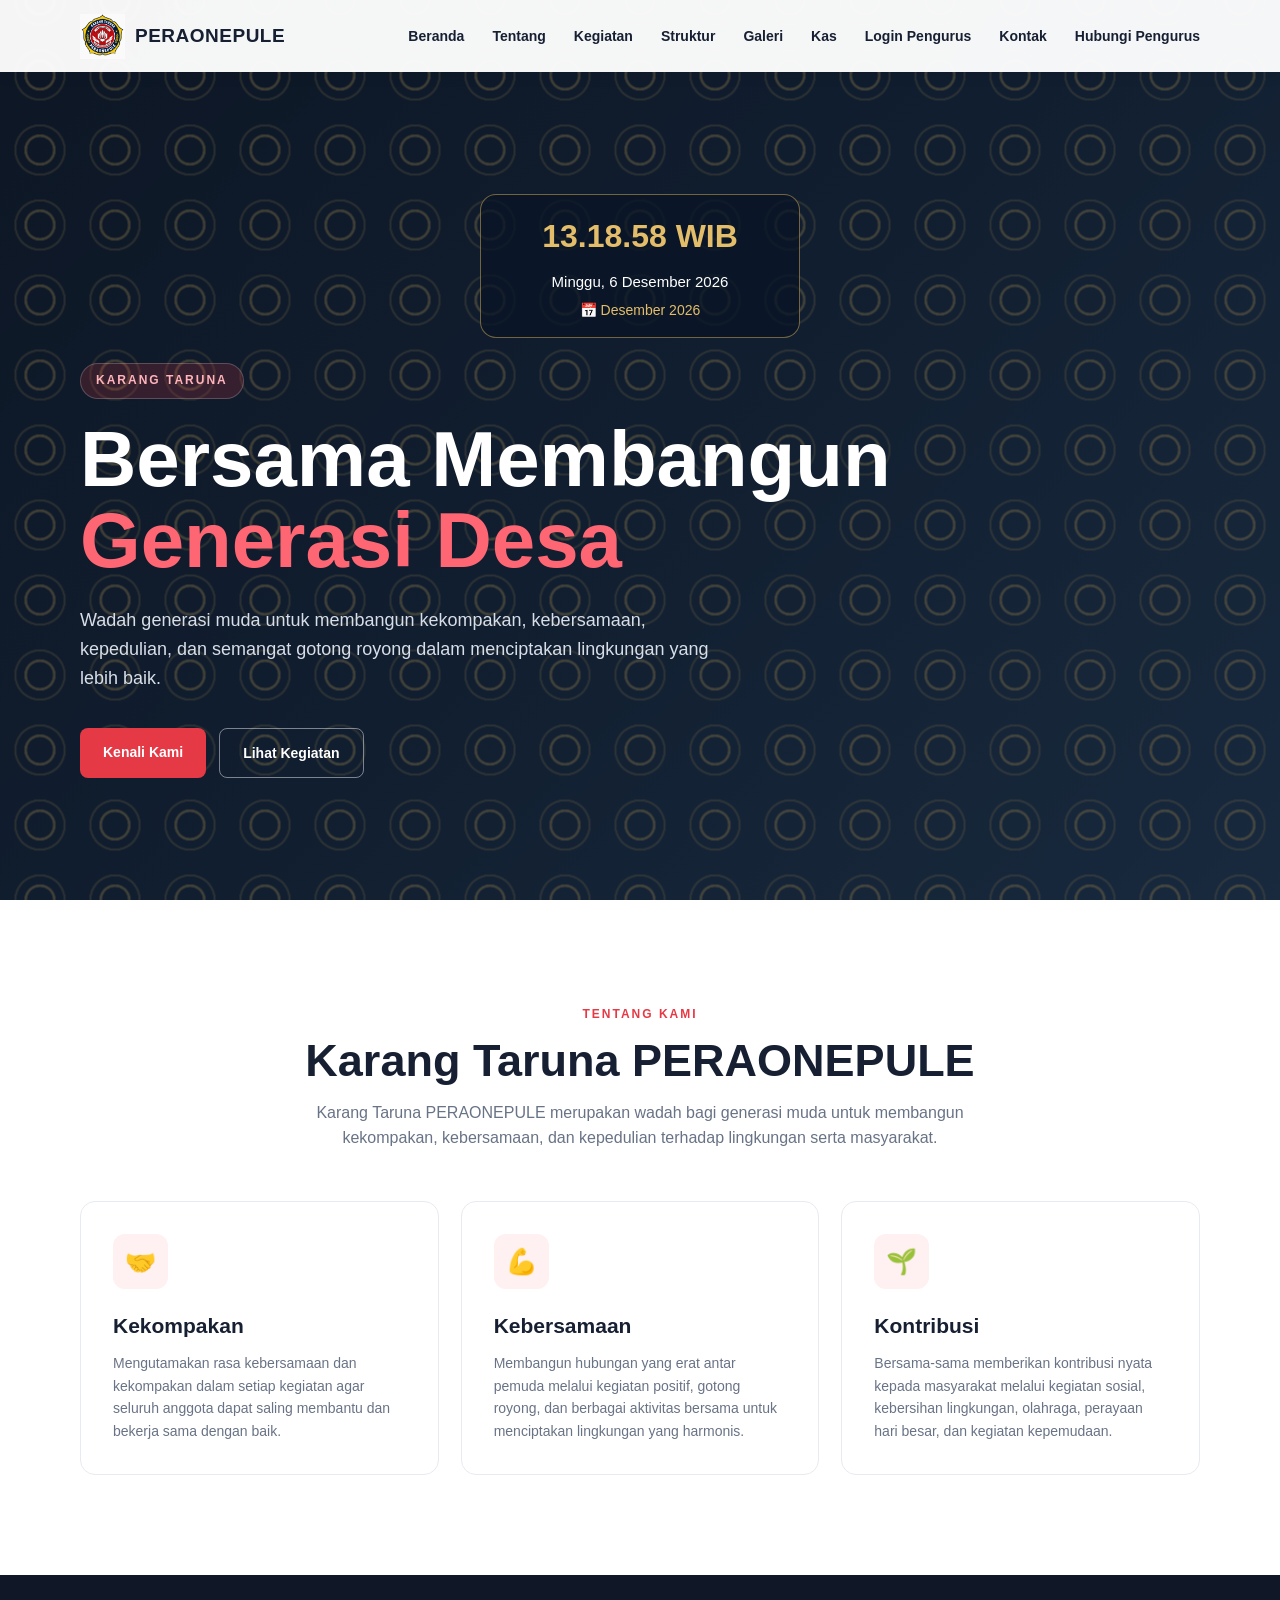
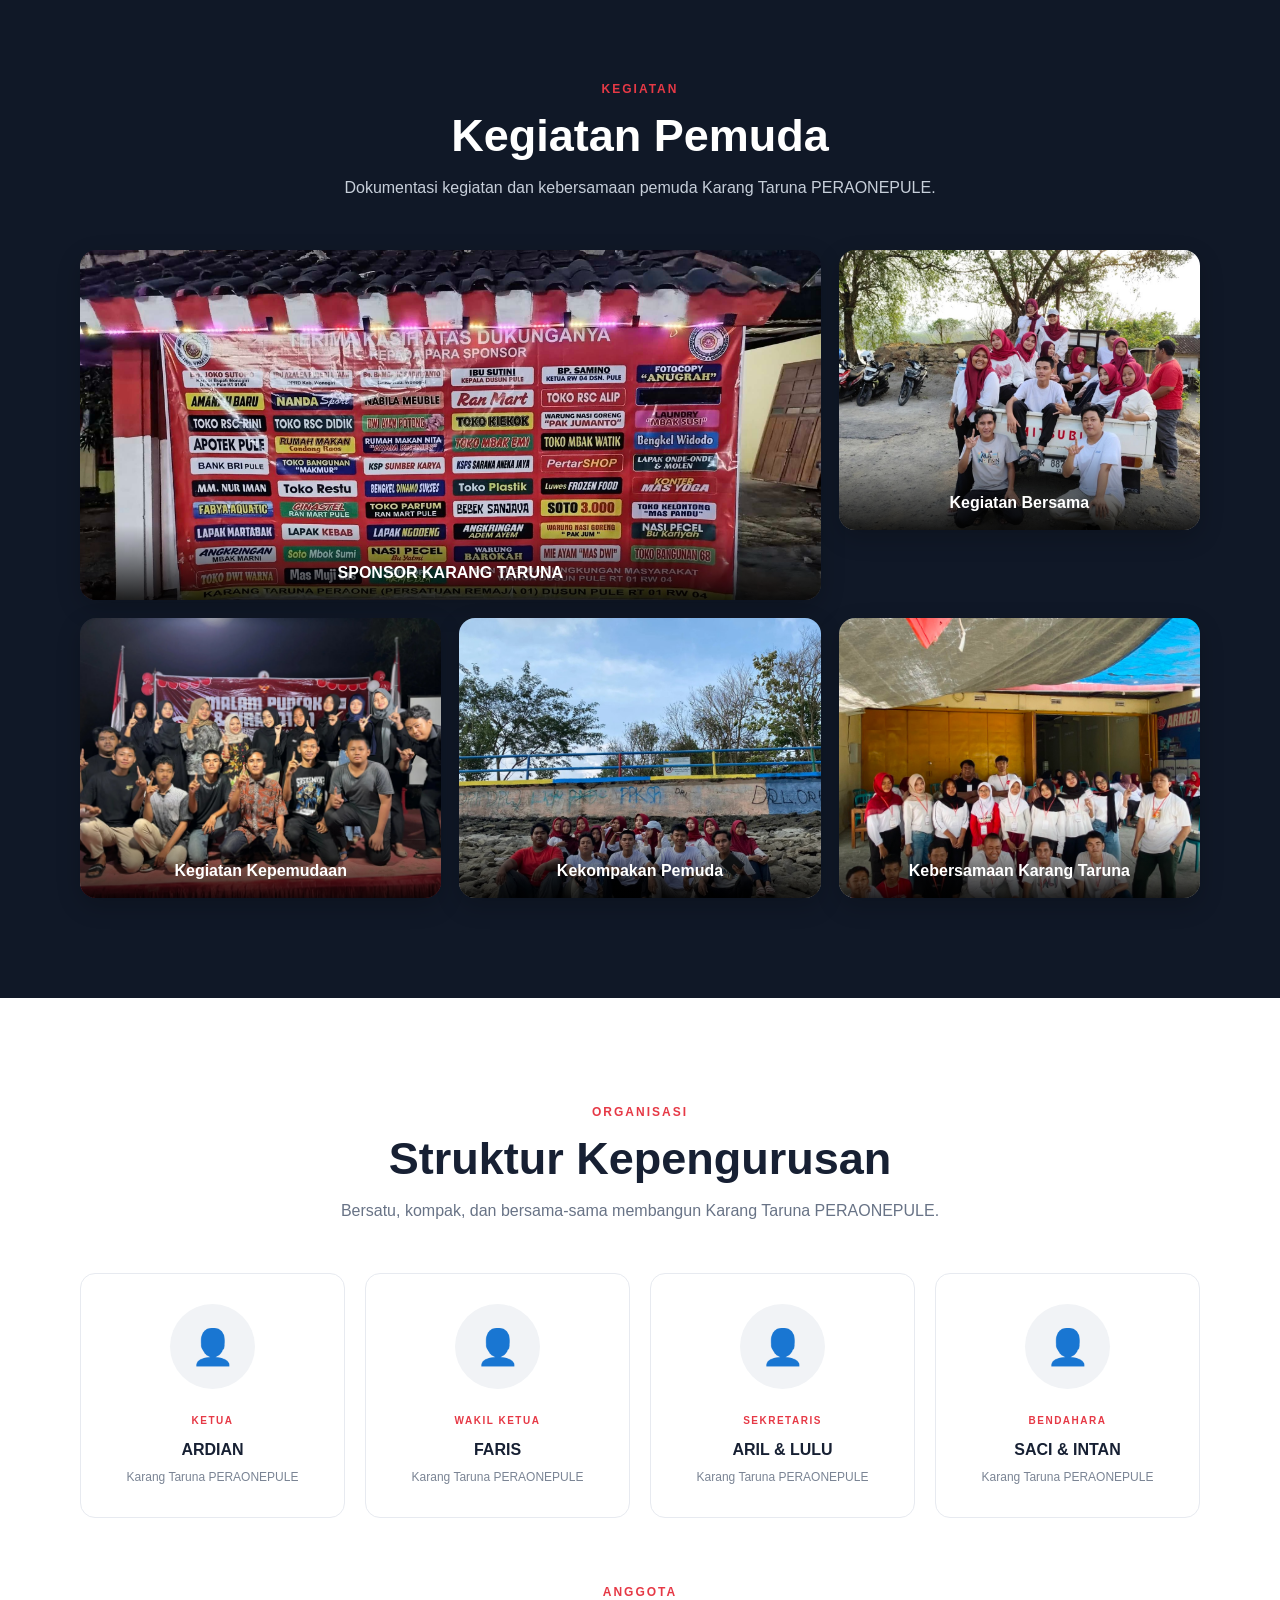
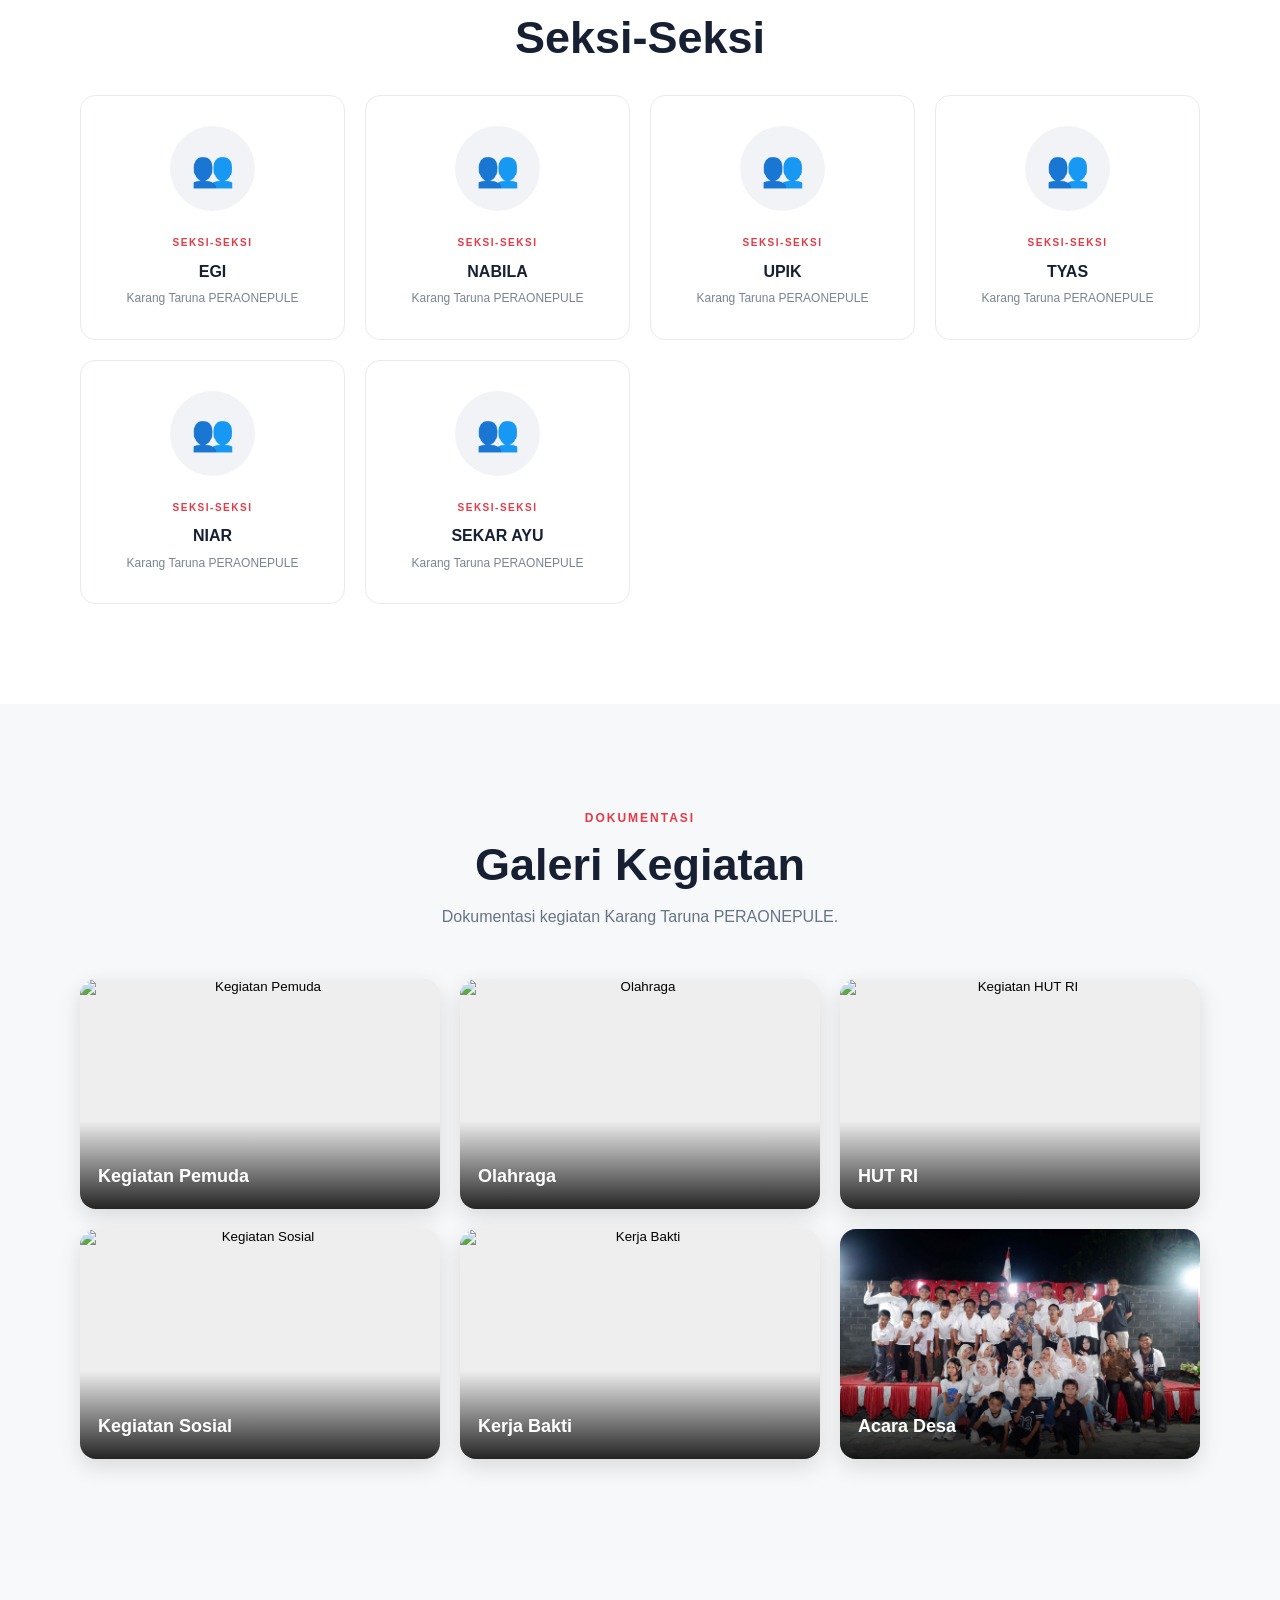
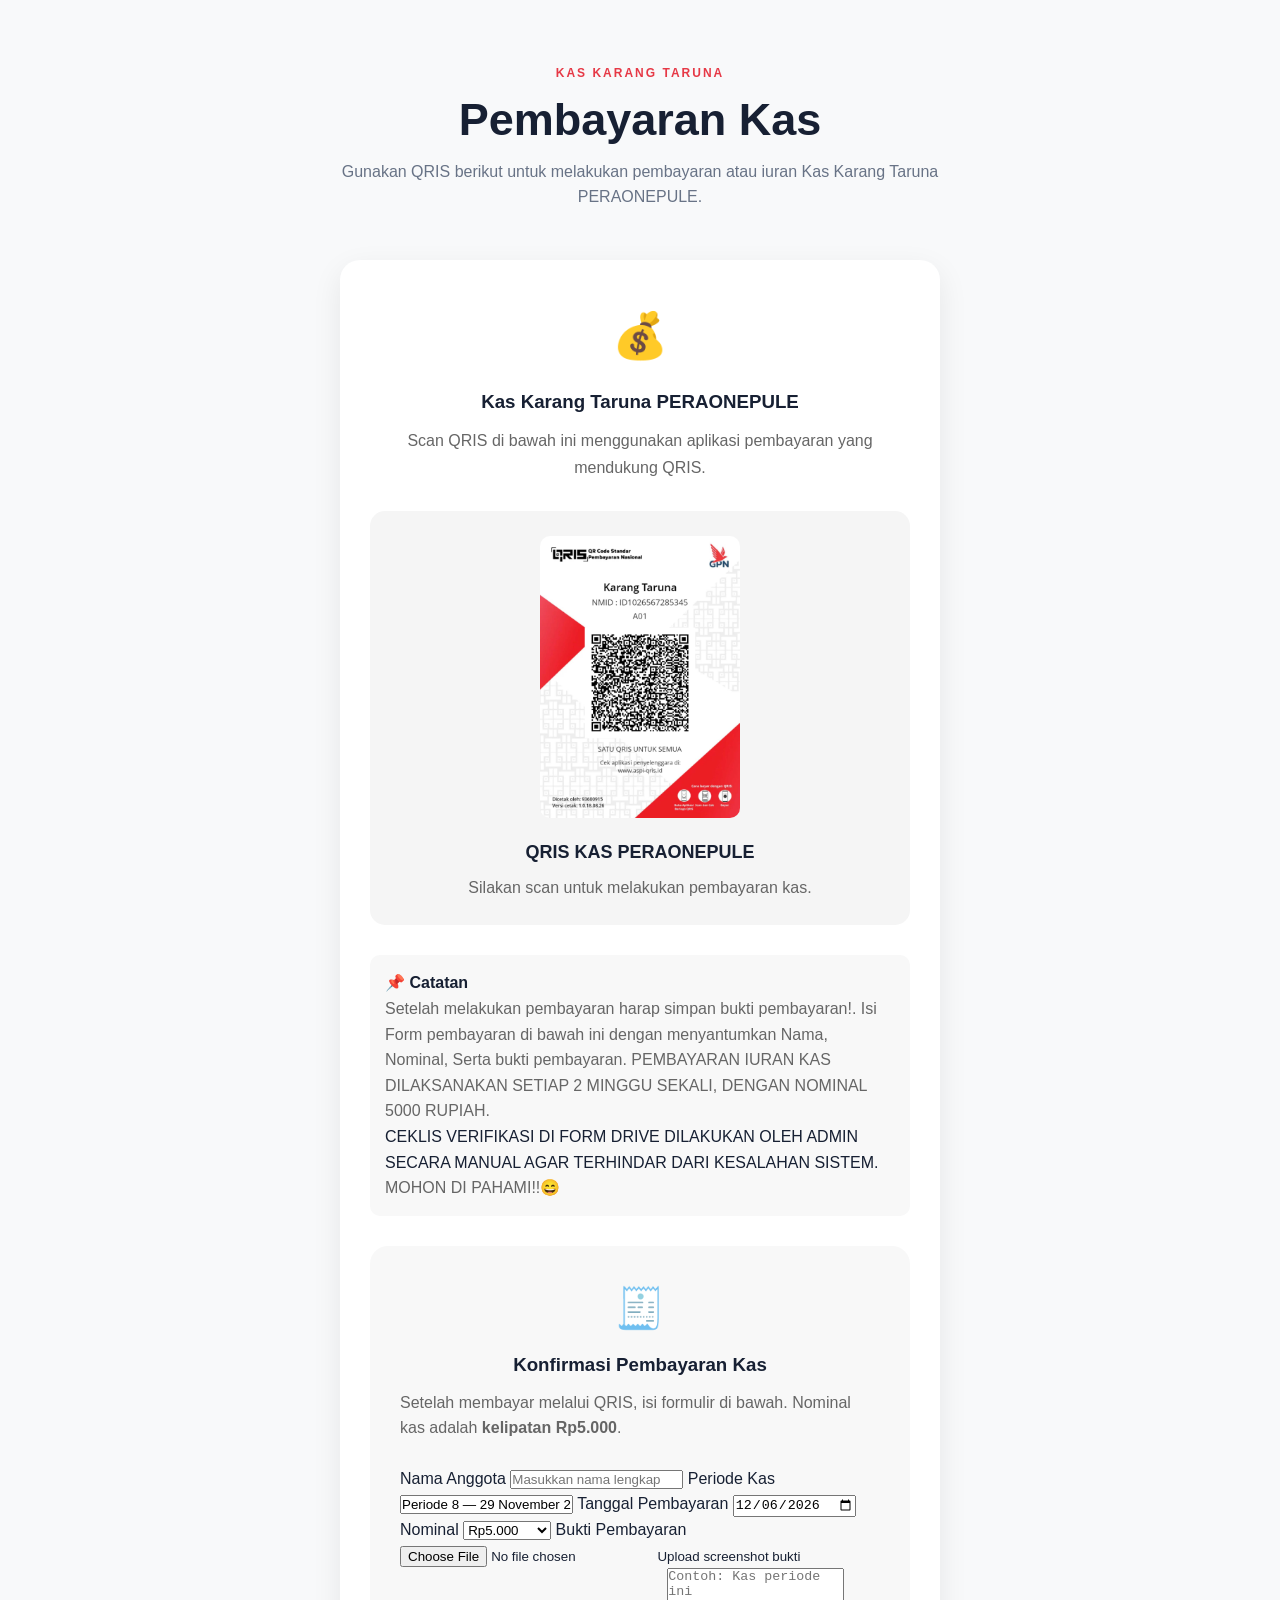
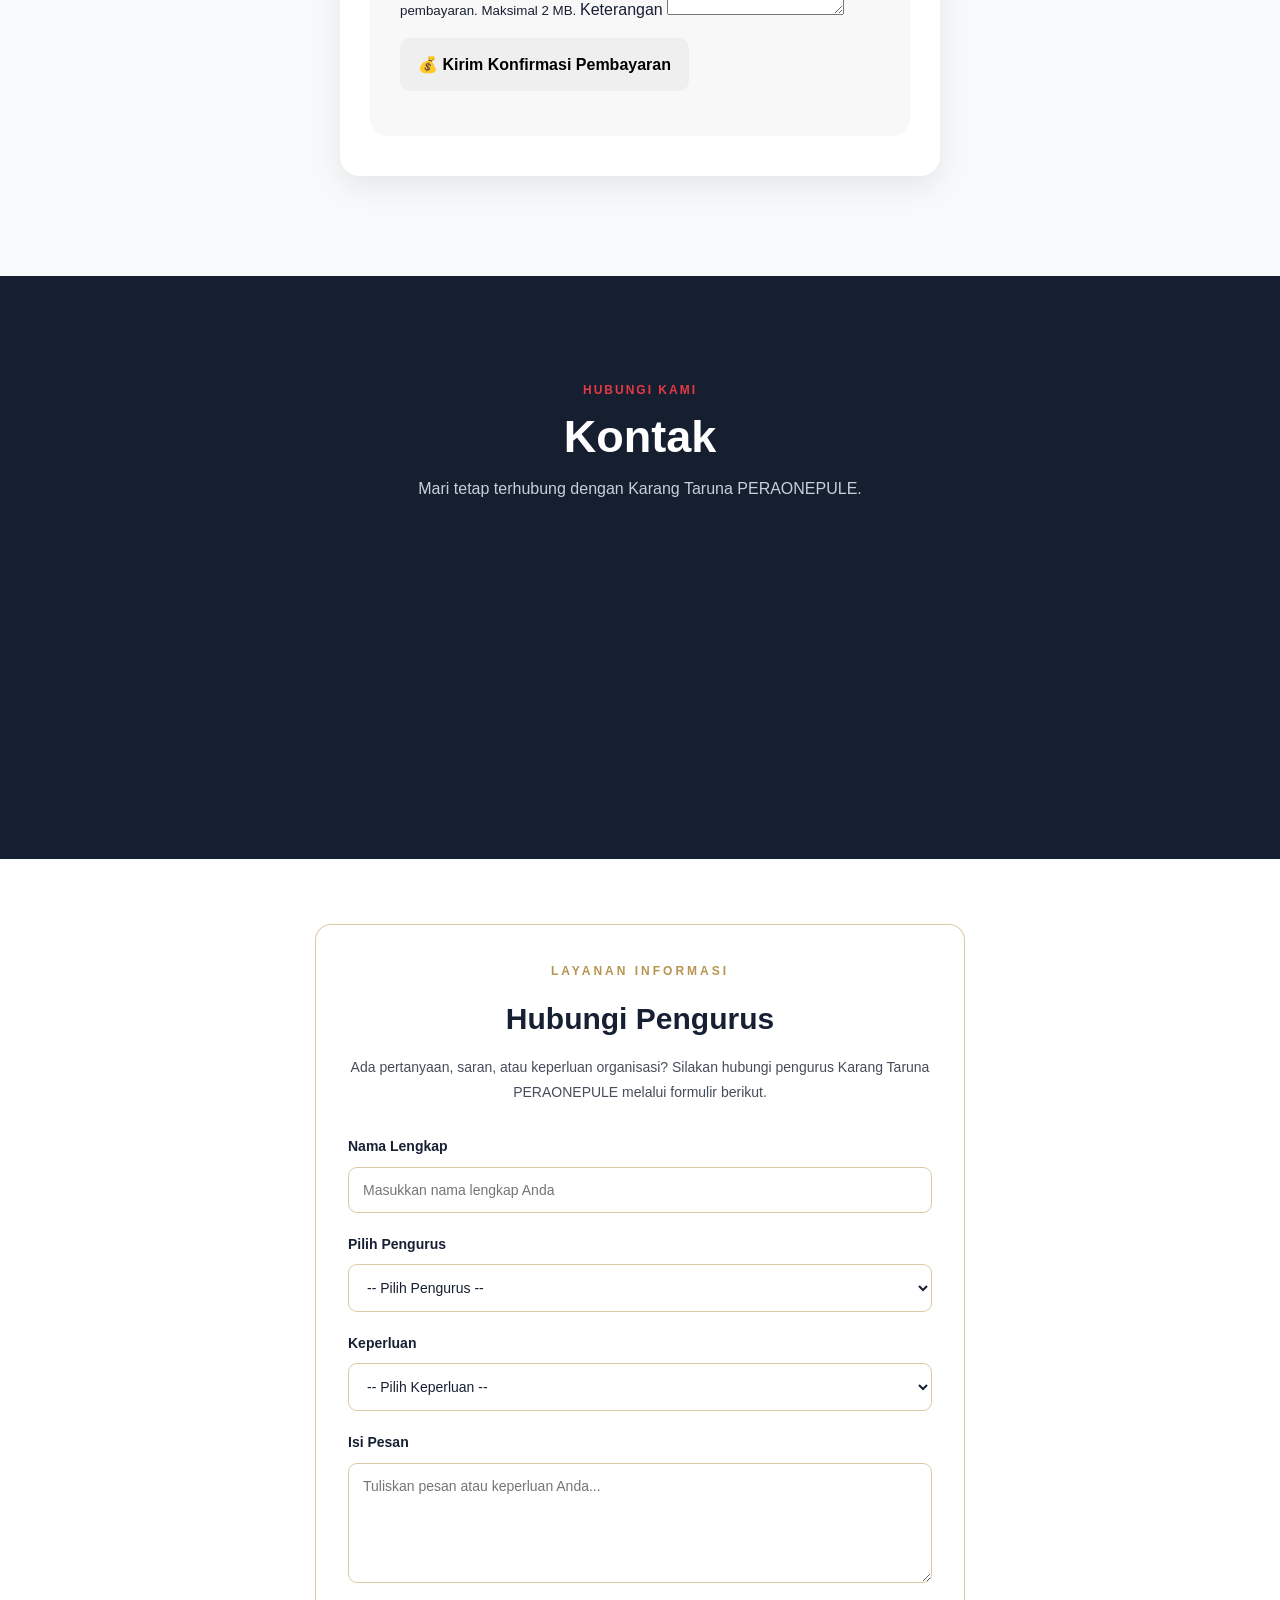
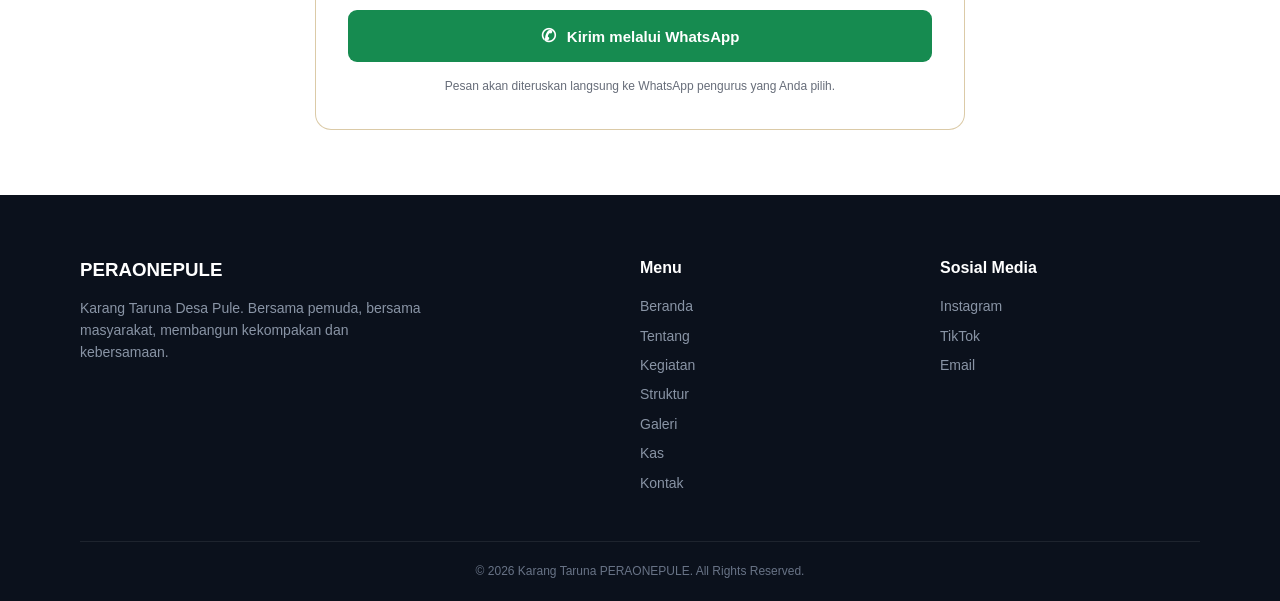
==== commit b775519c: "Update index.html" ====
--- a/index.html
+++ b/index.html
@@ -1119,7 +1119,6 @@
     <img src="gpemuda.1.jpg" alt="Kegiatan Pemuda">
     <div class="gallery-overlay">
       <strong>Kegiatan Pemuda</strong>
-      <span>5 Foto Kegiatan</span>
     </div>
   </button>
 
@@ -1129,7 +1128,6 @@
     <img src="olg.1.jpg" alt="Olahraga">
     <div class="gallery-overlay">
       <strong>Olahraga</strong>
-      <span>5 Foto Kegiatan</span>
     </div>
   </button>
 
@@ -1139,7 +1137,6 @@
     <img src="hut.1.jpg" alt="Kegiatan HUT RI">
     <div class="gallery-overlay">
       <strong>HUT RI</strong>
-      <span>5 Foto Kegiatan</span>
     </div>
   </button>
 
@@ -1149,7 +1146,6 @@
     <img src="sos.1.jpg" alt="Kegiatan Sosial">
     <div class="gallery-overlay">
       <strong>Kegiatan Sosial</strong>
-      <span>5 Foto Kegiatan</span>
     </div>
   </button>
 
@@ -1159,7 +1155,6 @@
     <img src="kb.1.jpg" alt="Kerja Bakti">
     <div class="gallery-overlay">
       <strong>Kerja Bakti</strong>
-      <span>5 Foto Kegiatan</span>
     </div>
   </button>
 
@@ -1169,7 +1164,6 @@
     <img src="adesa.1.jpg" alt="Acara Desa">
     <div class="gallery-overlay">
       <strong>Acara Desa</strong>
-      <span>5 Foto Kegiatan</span>
     </div>
   </button>
 
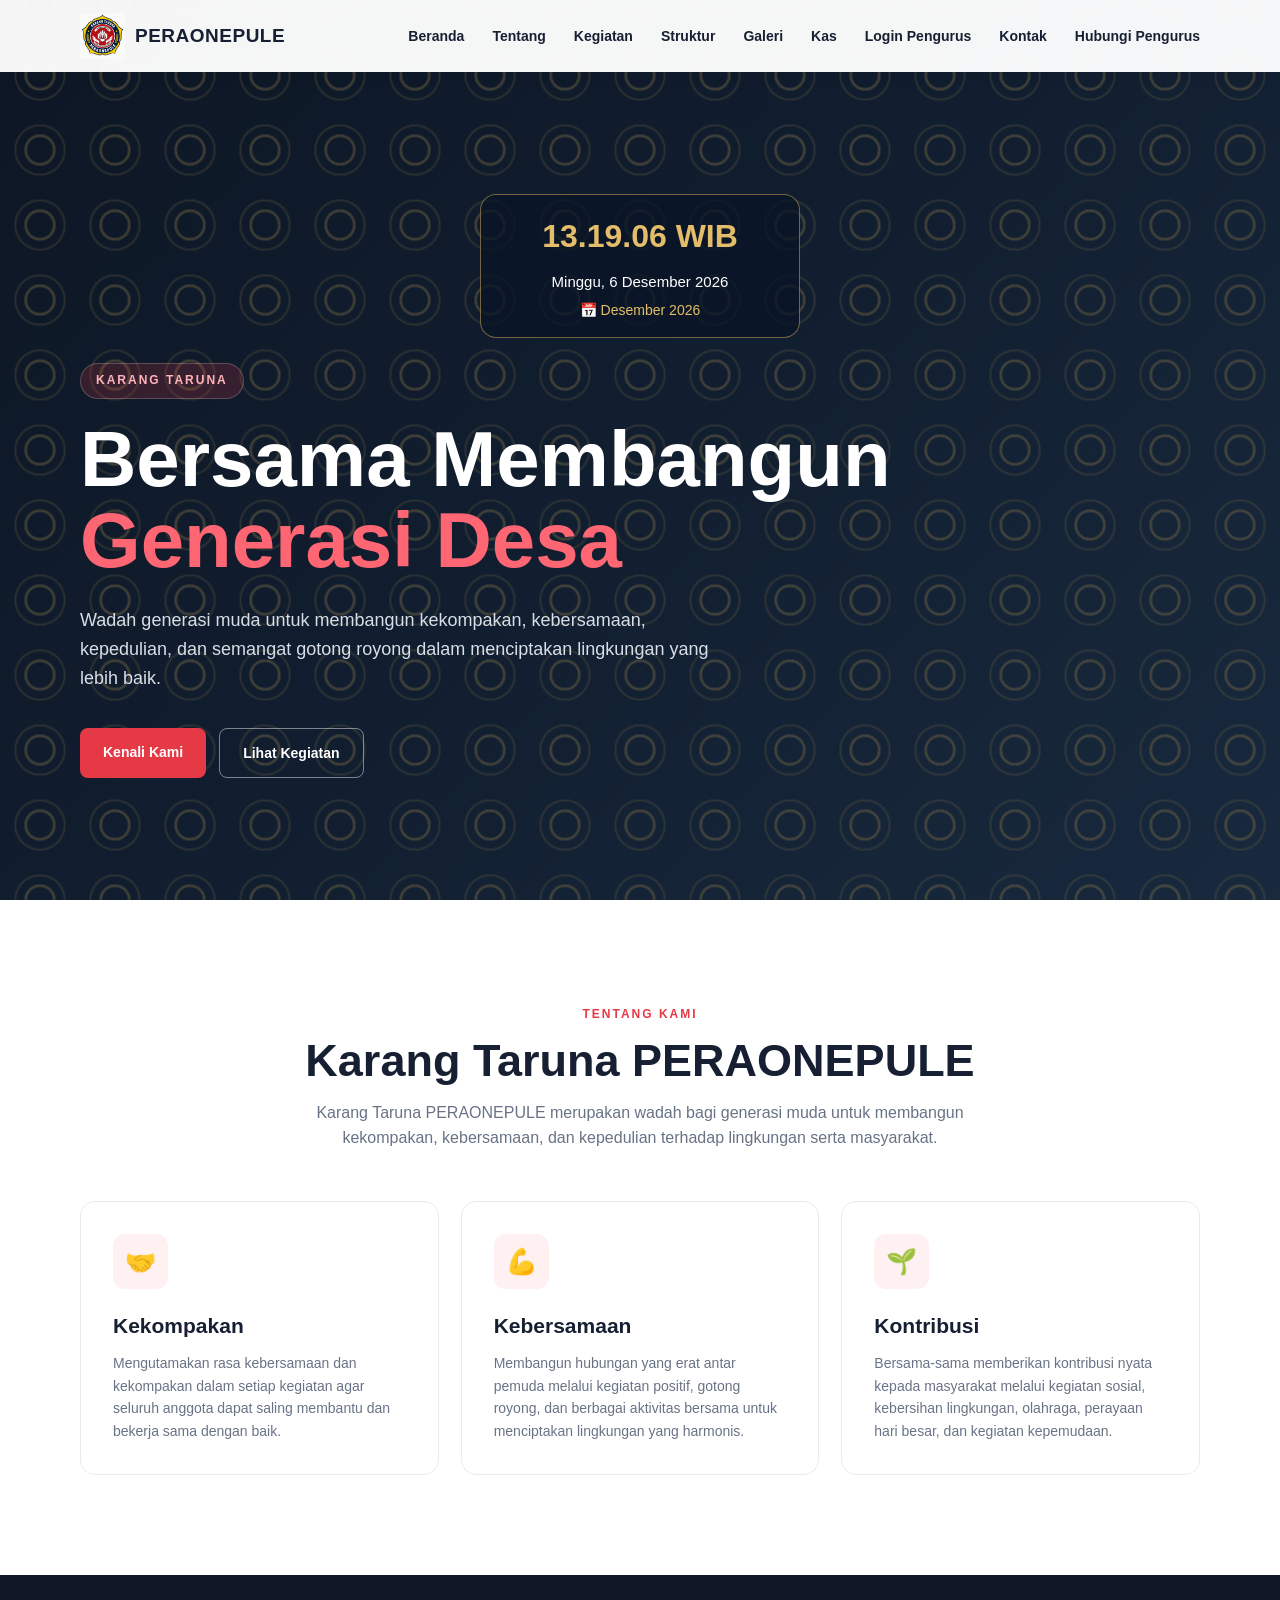
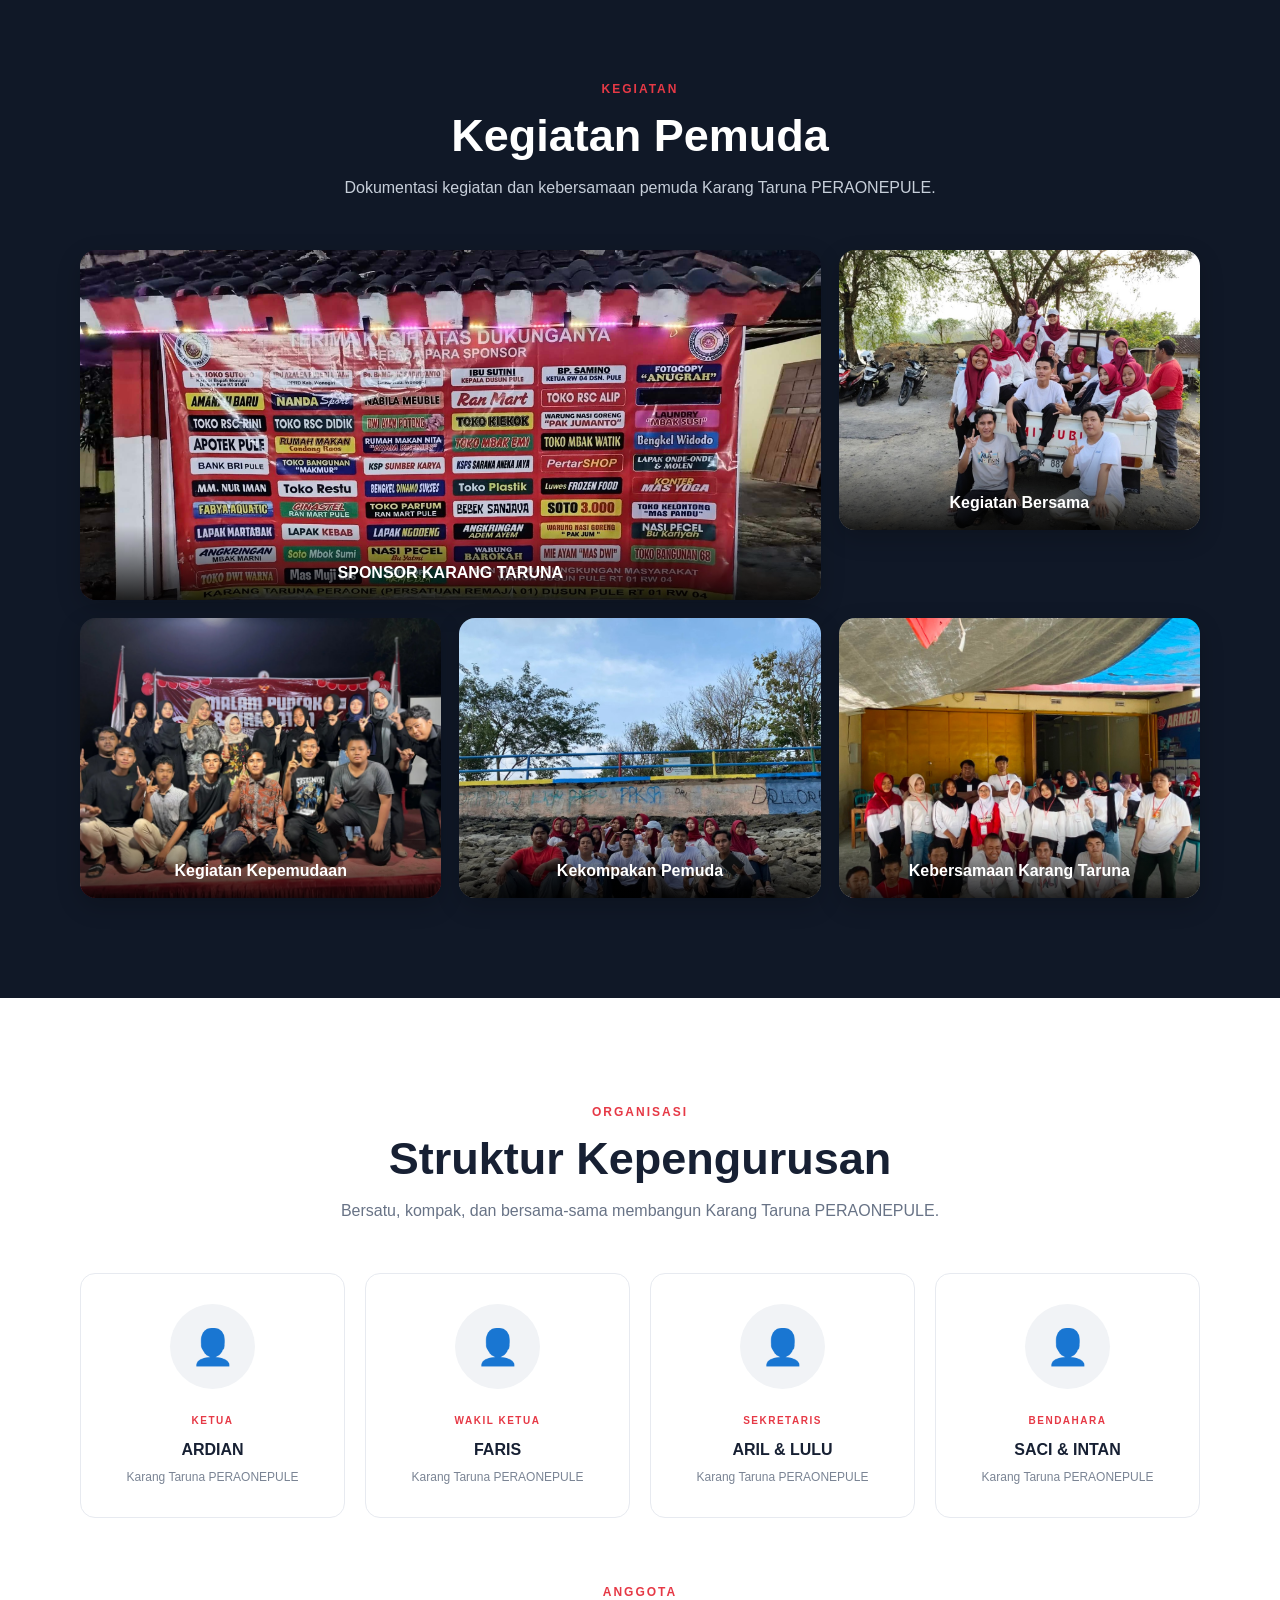
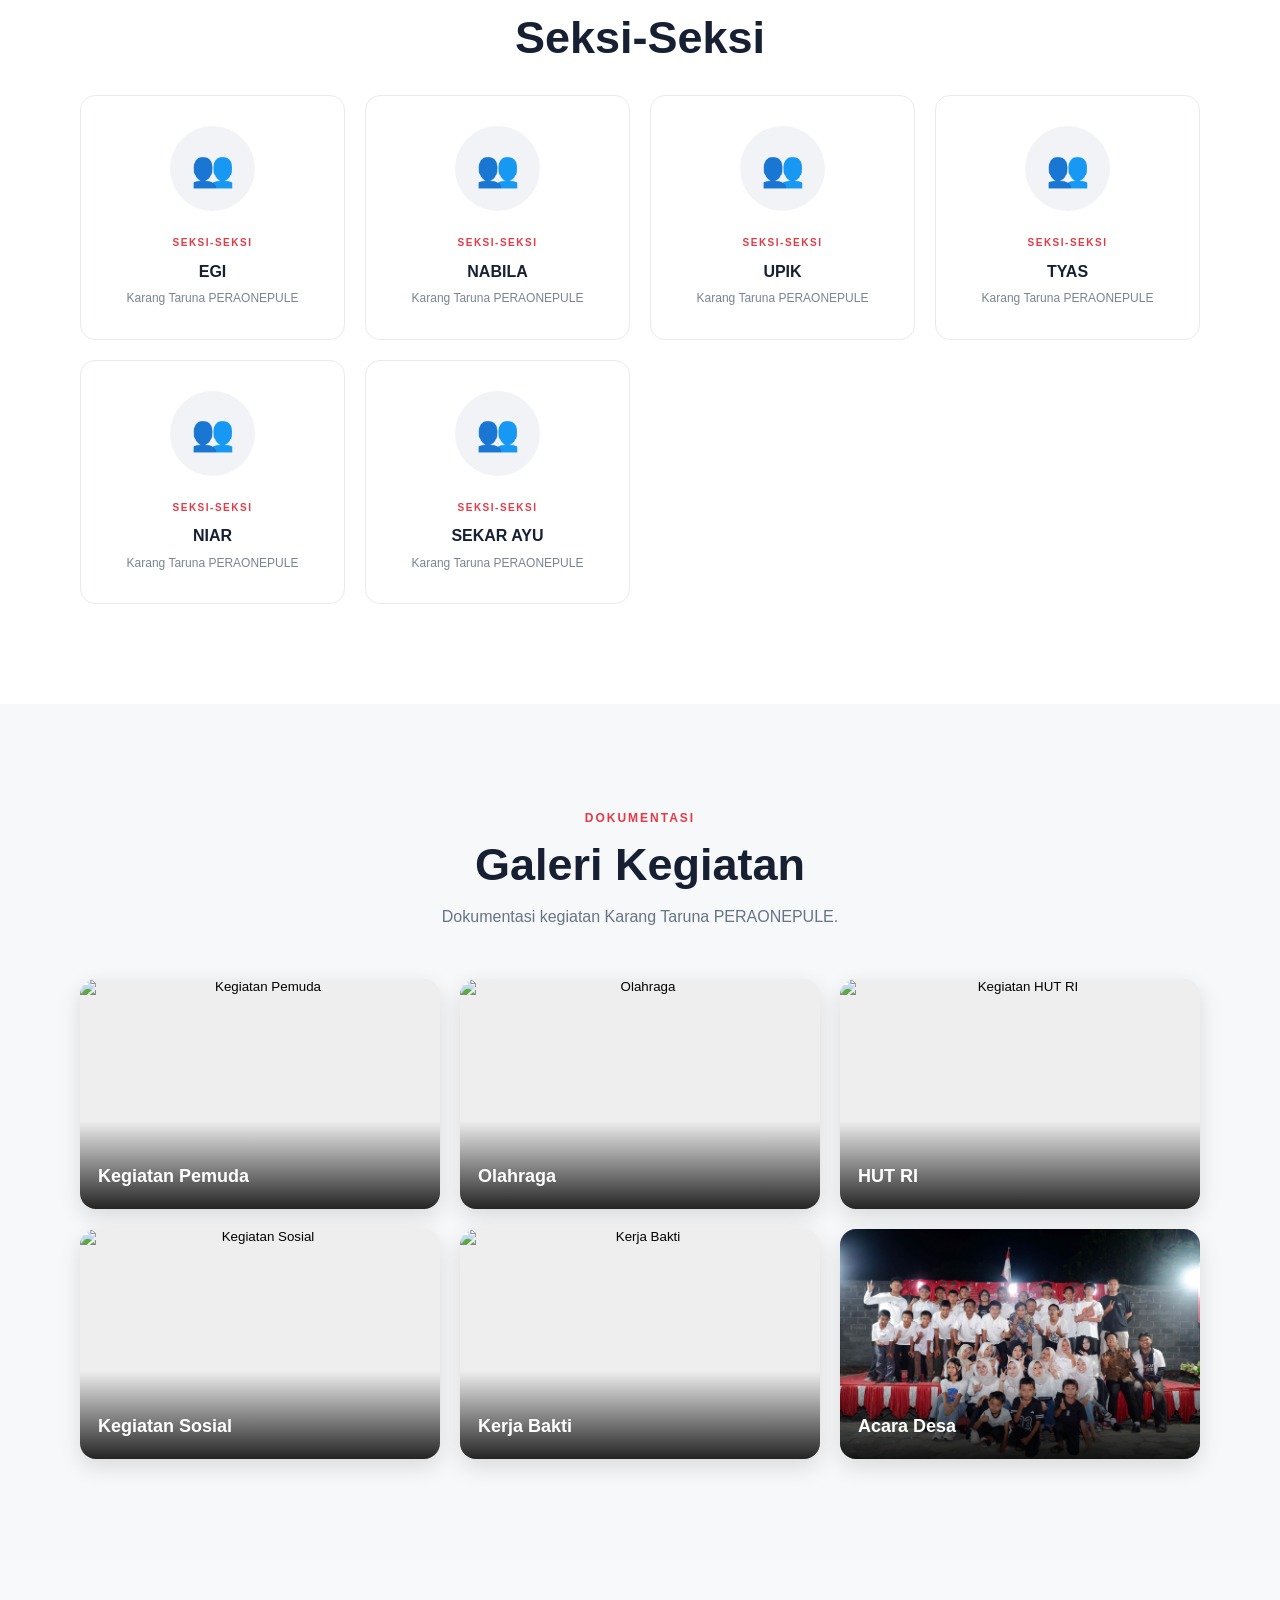
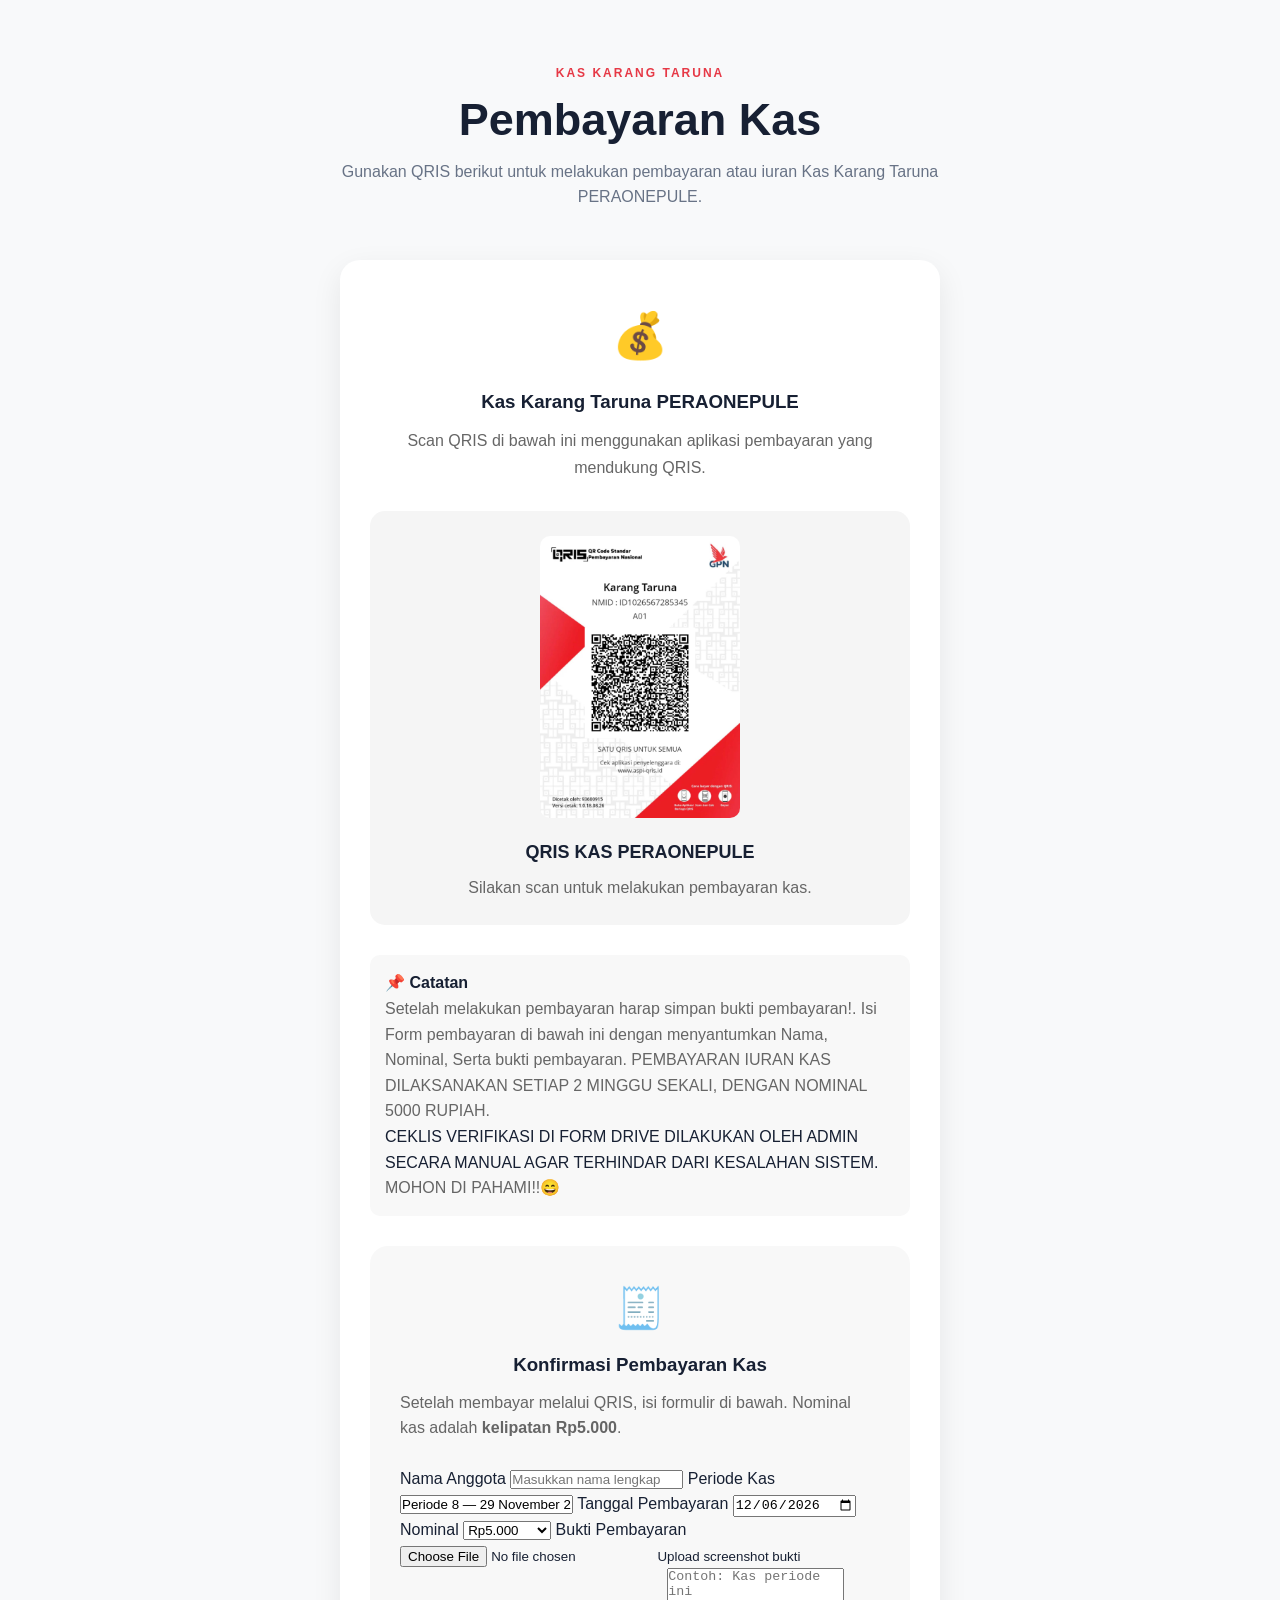
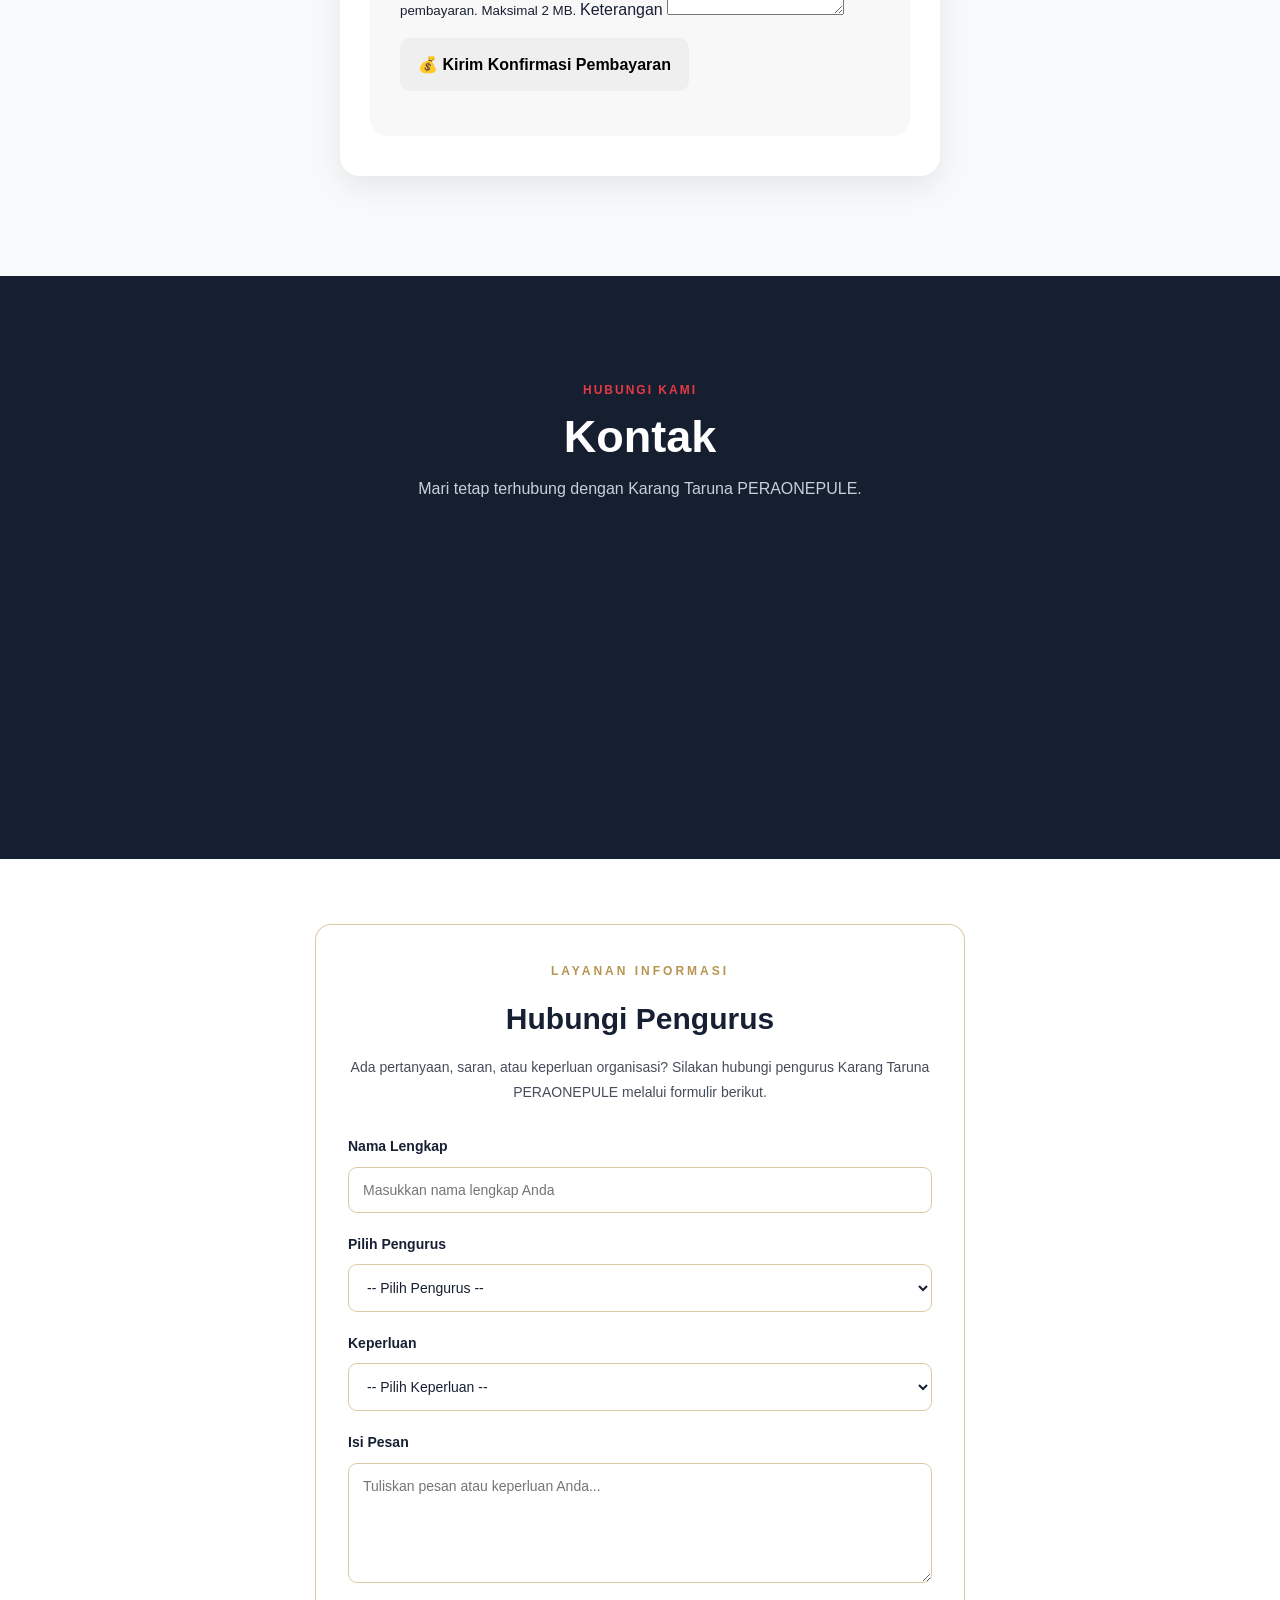
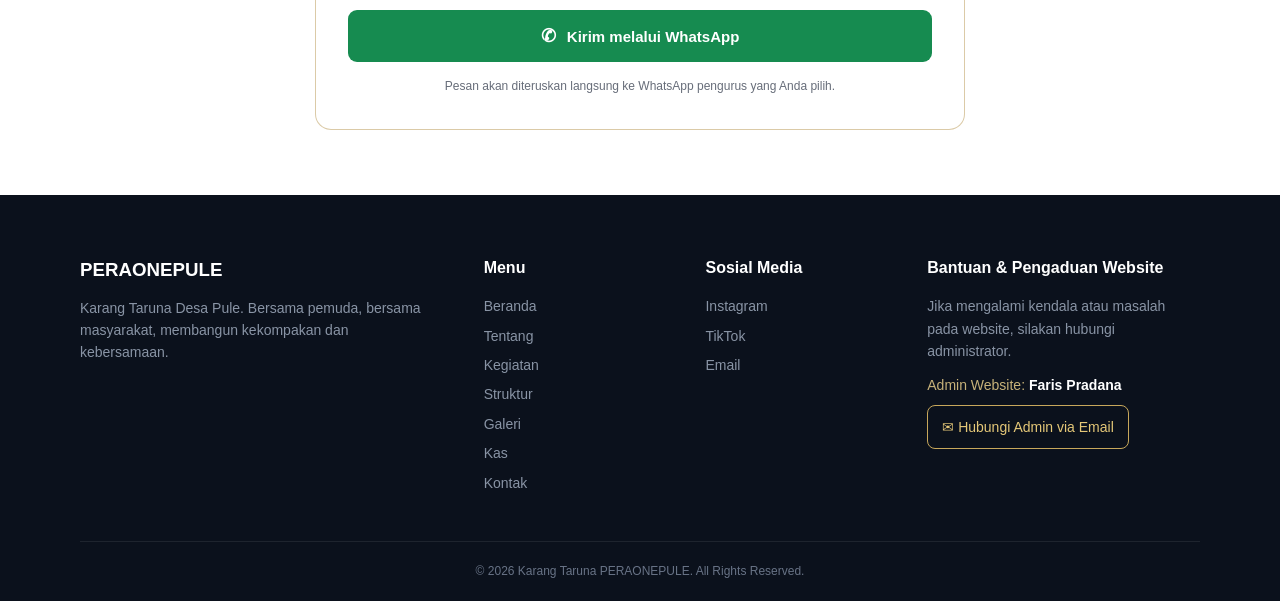
==== commit 88ba2991: "Add files via upload" ====
--- a/index.html
+++ b/index.html
@@ -1644,6 +1644,28 @@
 
         </div>
 
+        <div class="footer-admin-help">
+
+          <h4>
+            Bantuan &amp; Pengaduan Website
+          </h4>
+
+          <p>
+            Jika mengalami kendala atau masalah pada website, silakan hubungi administrator.
+          </p>
+
+          <p class="footer-admin-name">
+            Admin Website: <strong>Faris Pradana</strong>
+          </p>
+
+          <a
+            class="footer-admin-email"
+            href="mailto:peraonepule@gmail.com?subject=Laporan%20Kendala%20Website%20PERAONEPULE&amp;body=Halo%20Admin%20Faris%2C%0A%0ASaya%20ingin%20melaporkan%20kendala%20pada%20website%20PERAONEPULE.%0A%0ADetail%20kendala%3A%20%0A%0ATerima%20kasih.">
+            ✉ Hubungi Admin via Email
+          </a>
+
+        </div>
+
 
       </div>
 
--- a/style.css
+++ b/style.css
@@ -488,7 +488,7 @@
 
 .footer-content {
   display: grid;
-  grid-template-columns: 2fr 1fr 1fr;
+  grid-template-columns: 2fr 1fr 1fr 1.5fr;
   gap: 40px;
   padding-bottom: 40px;
 }
@@ -516,6 +516,36 @@
 
 .footer a:hover {
   color: white;
+}
+
+.footer-admin-help p {
+  max-width: 320px;
+  line-height: 1.6;
+}
+
+.footer-admin-help .footer-admin-name {
+  margin-top: 12px;
+  color: #c7b27a;
+}
+
+.footer-admin-help .footer-admin-name strong {
+  color: #ffffff;
+}
+
+.footer-admin-help .footer-admin-email {
+  display: inline-block;
+  margin-top: 8px;
+  padding: 10px 14px;
+  border: 1px solid #c7a75b;
+  border-radius: 8px;
+  color: #e5c878;
+  text-decoration: none;
+  transition: background 0.2s ease, color 0.2s ease;
+}
+
+.footer-admin-help .footer-admin-email:hover {
+  background: #c7a75b;
+  color: #0b111c;
 }
 
 .copyright {
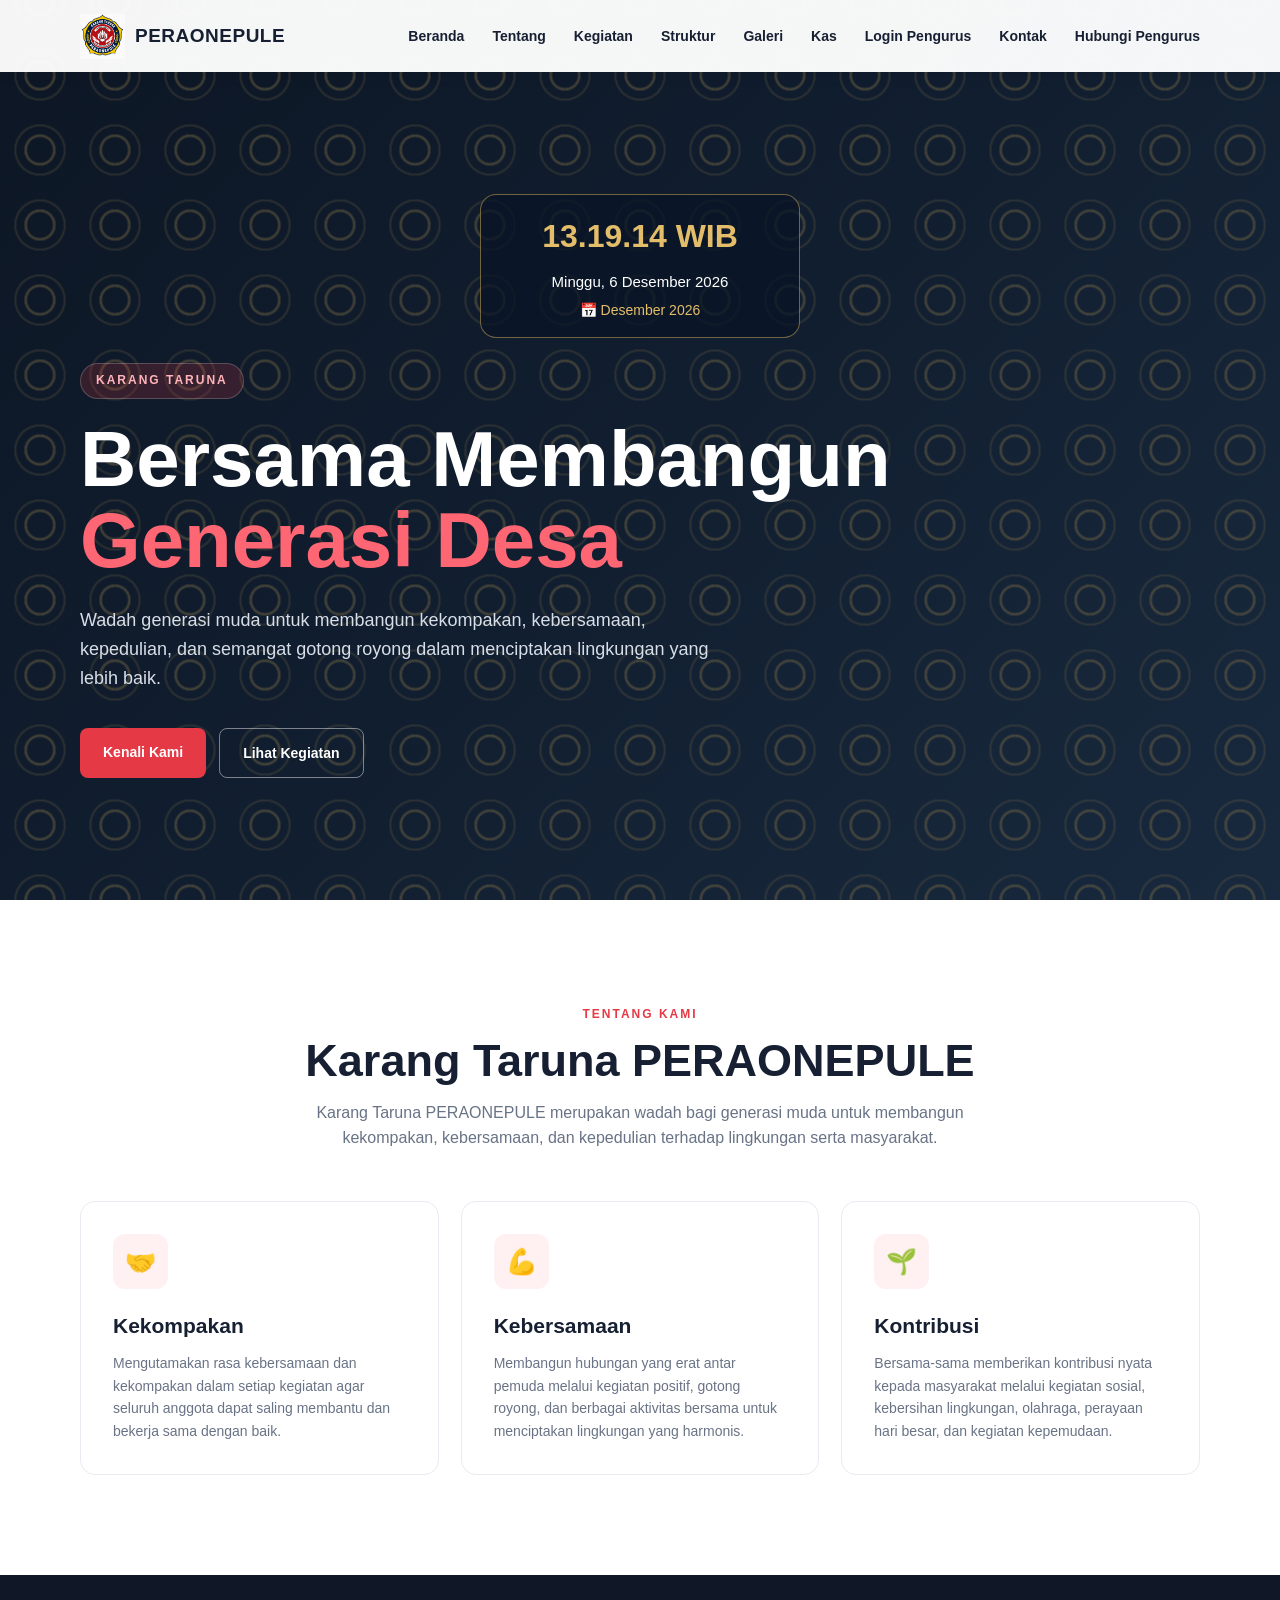
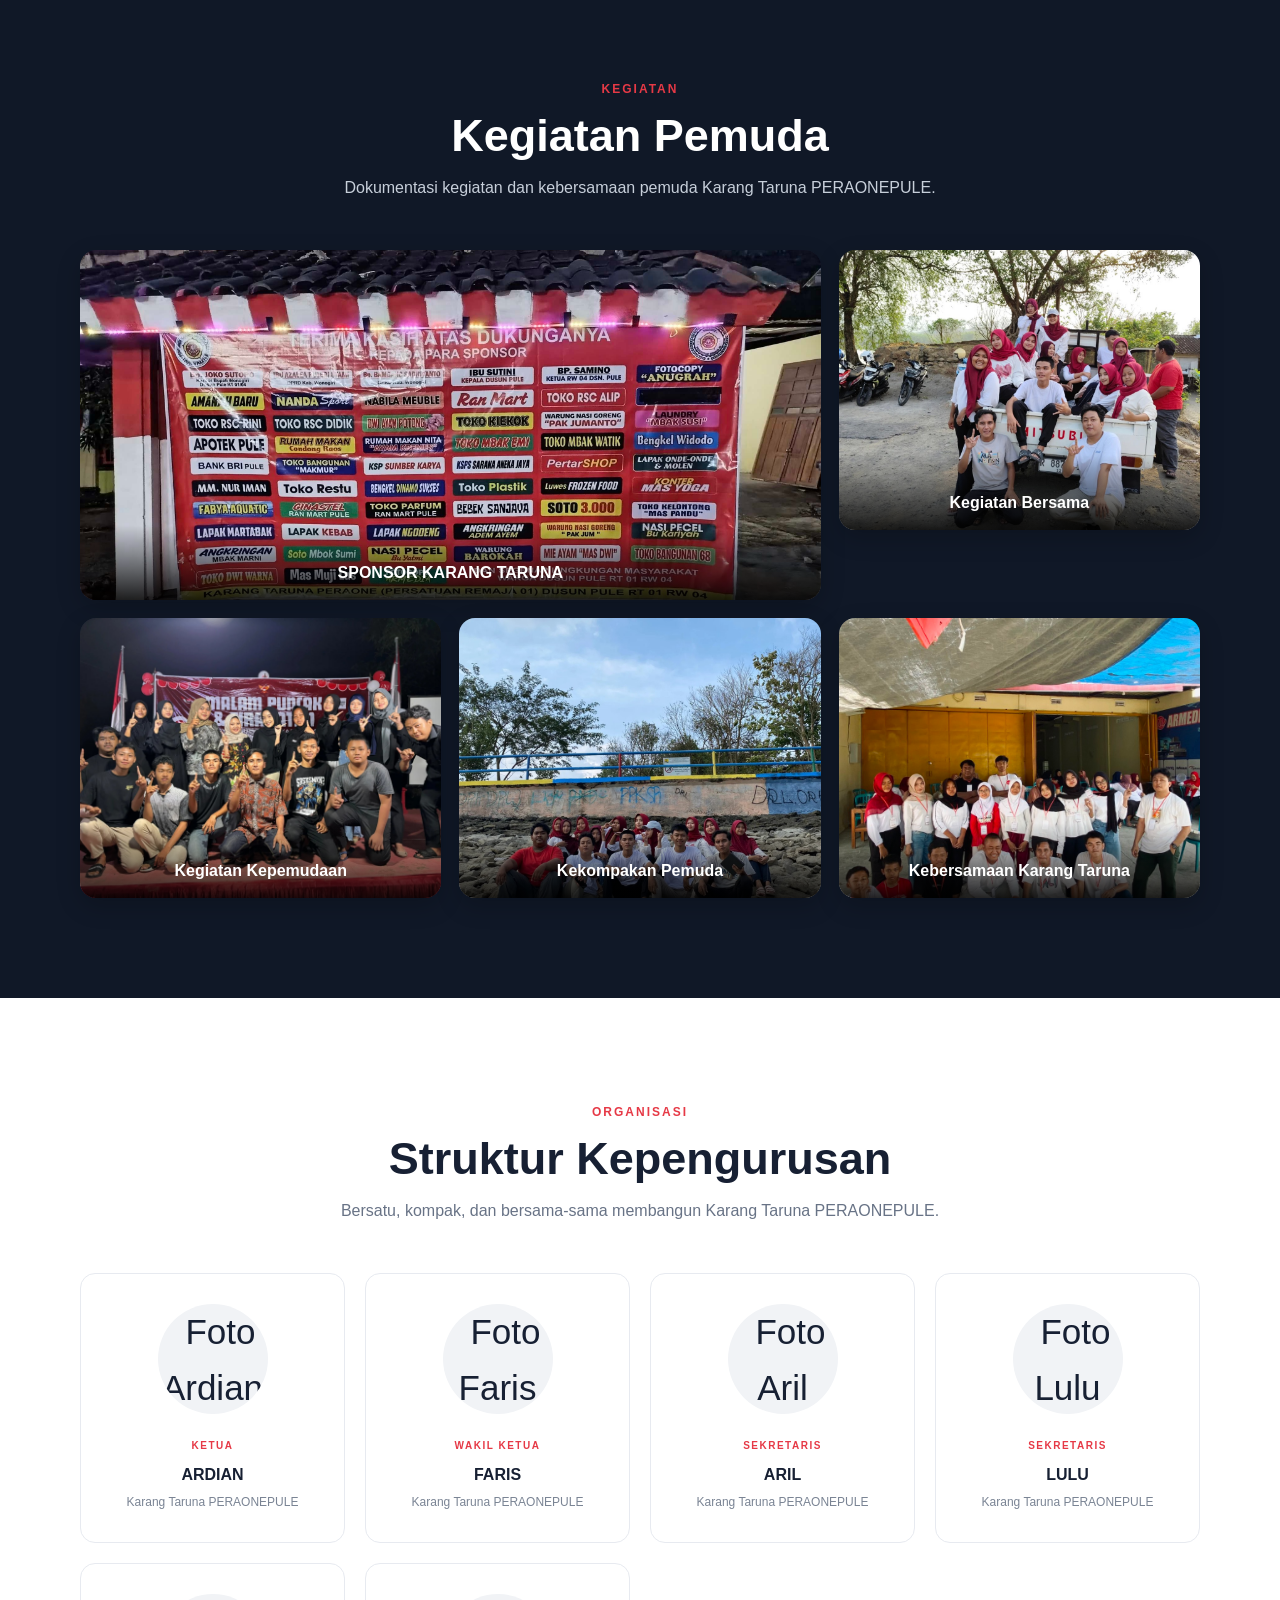
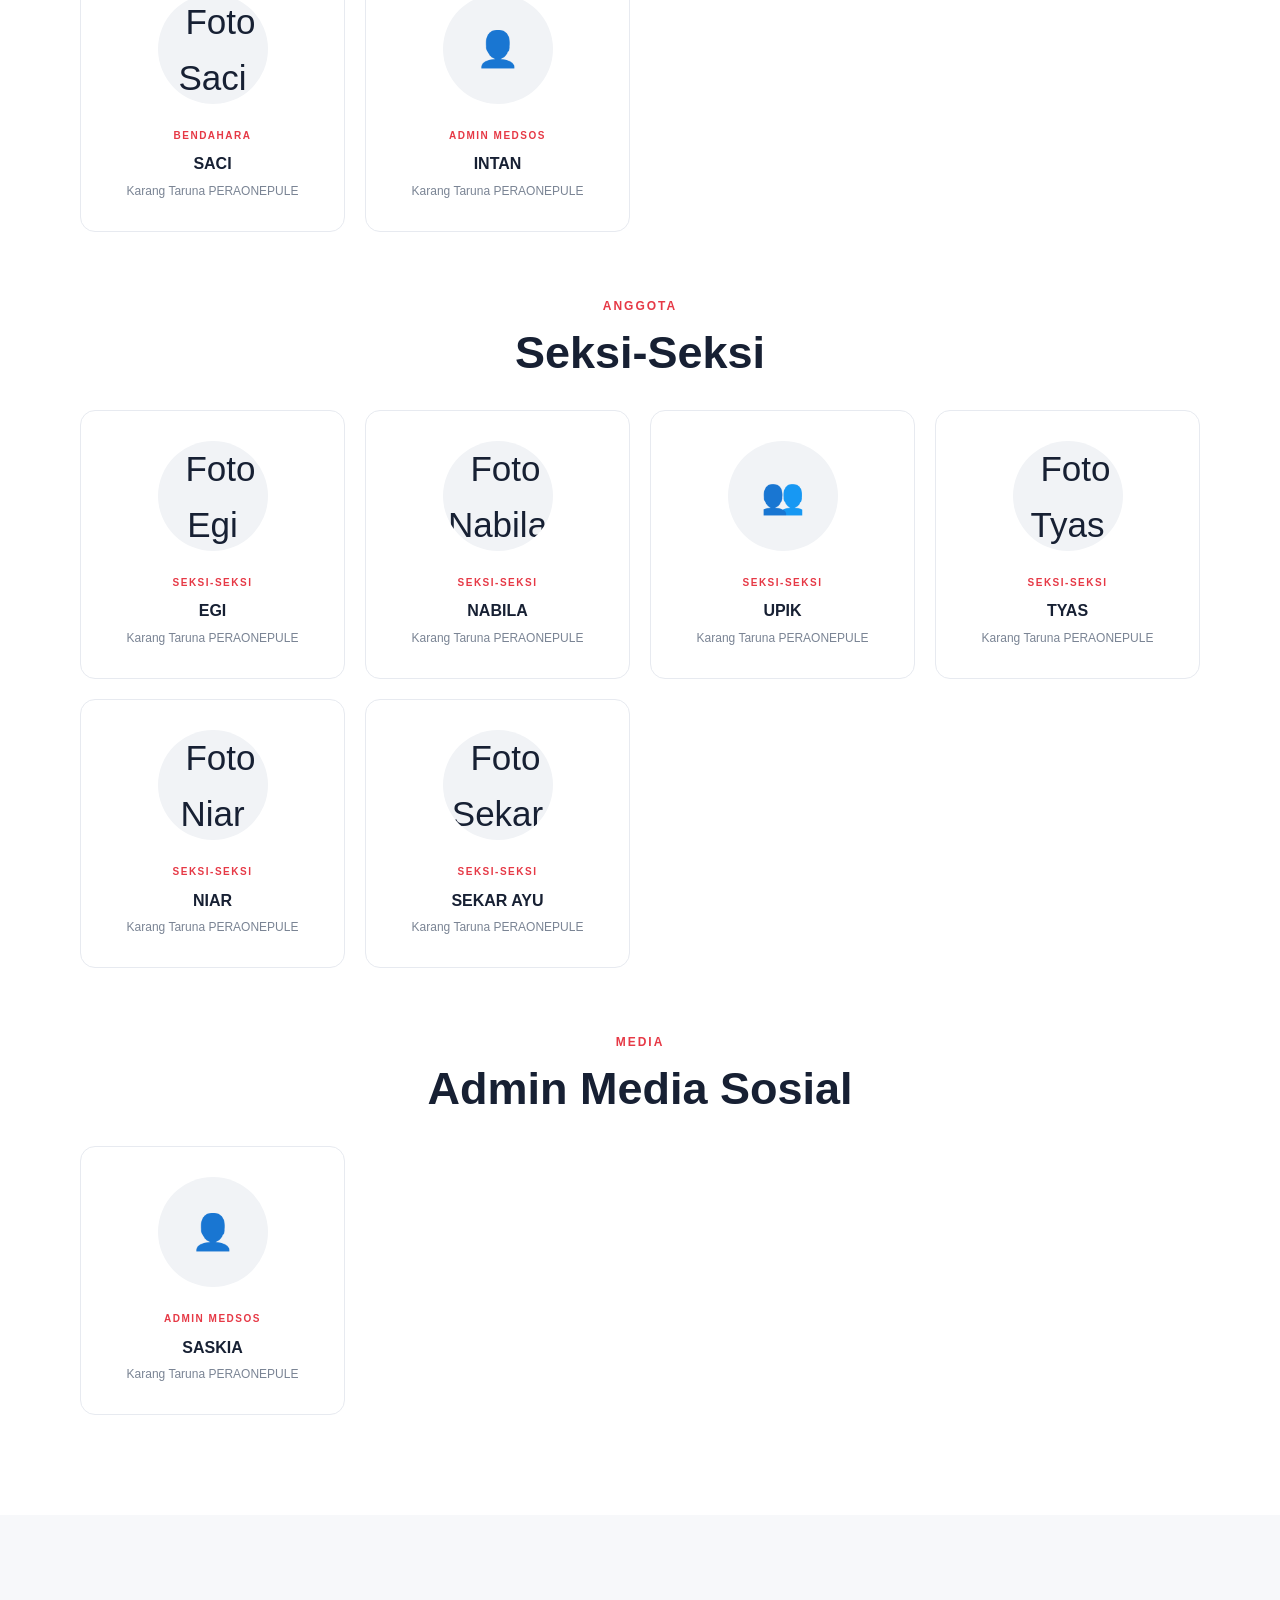
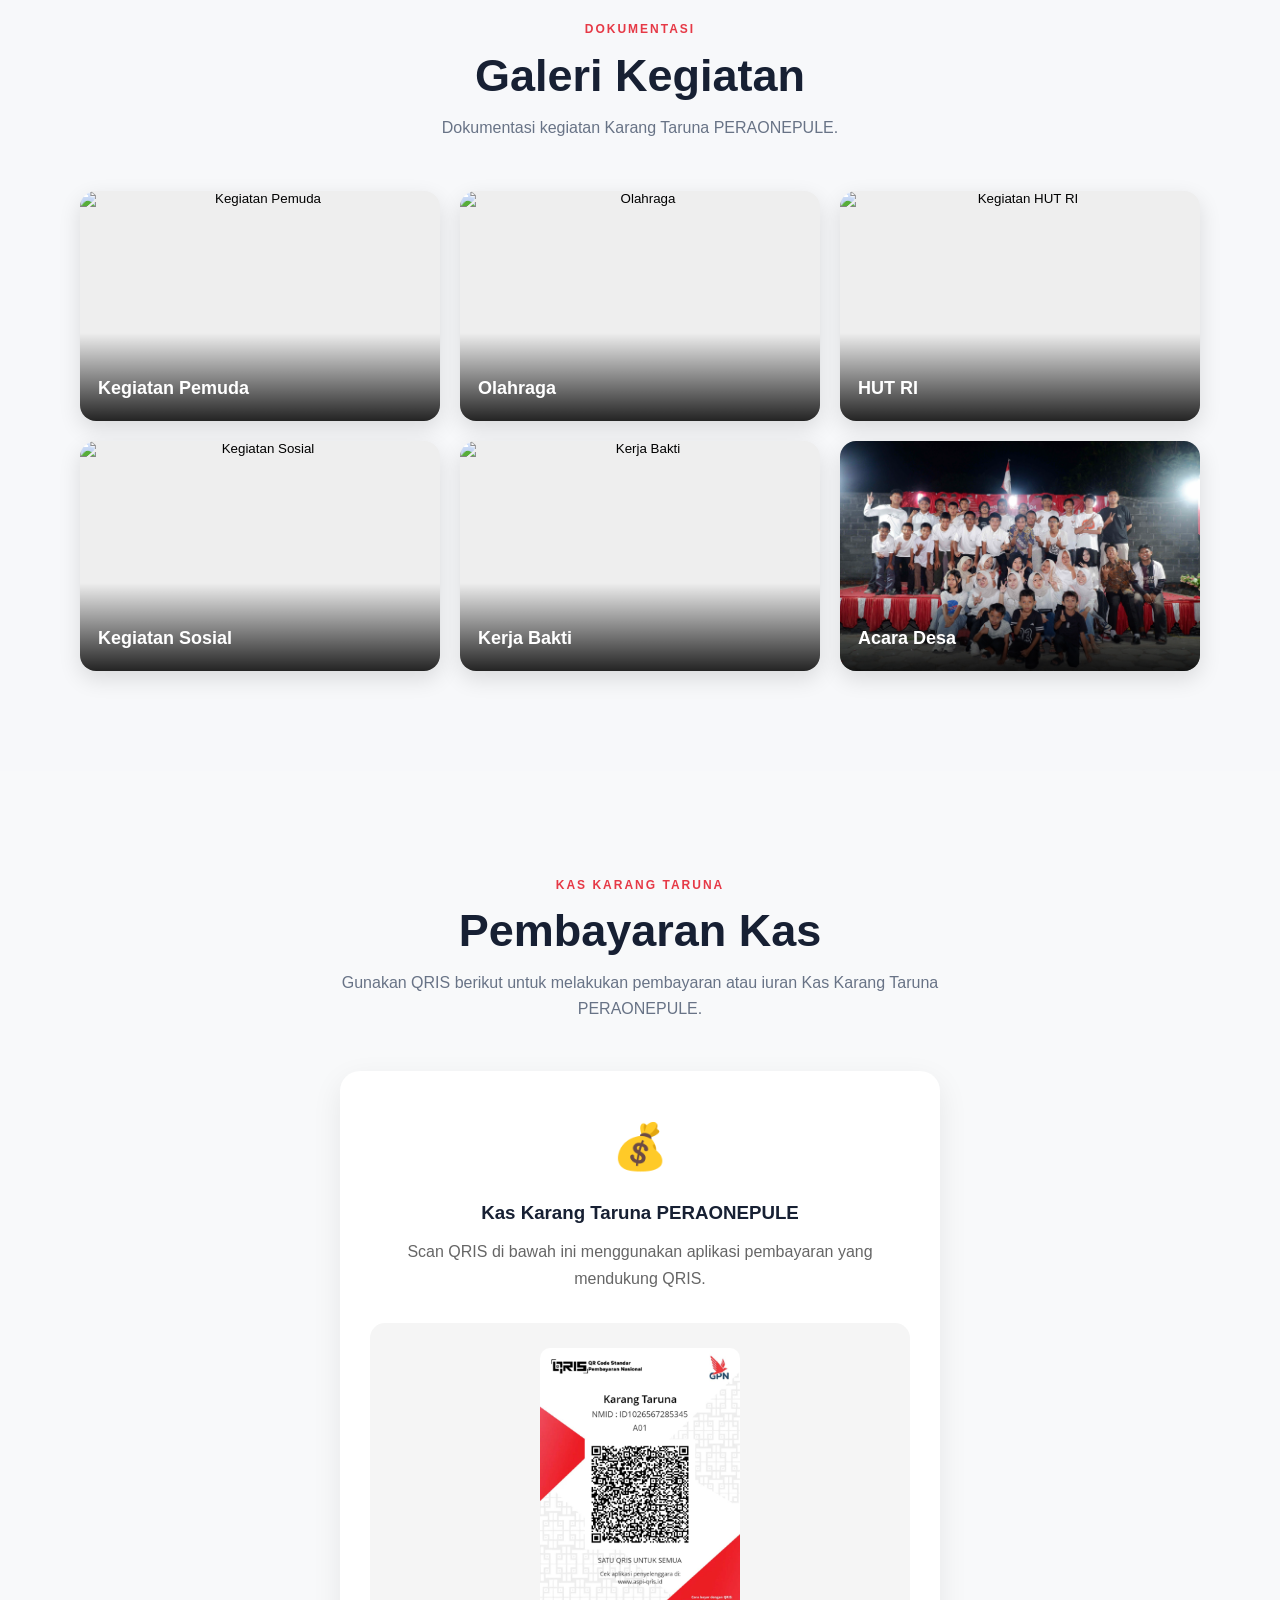
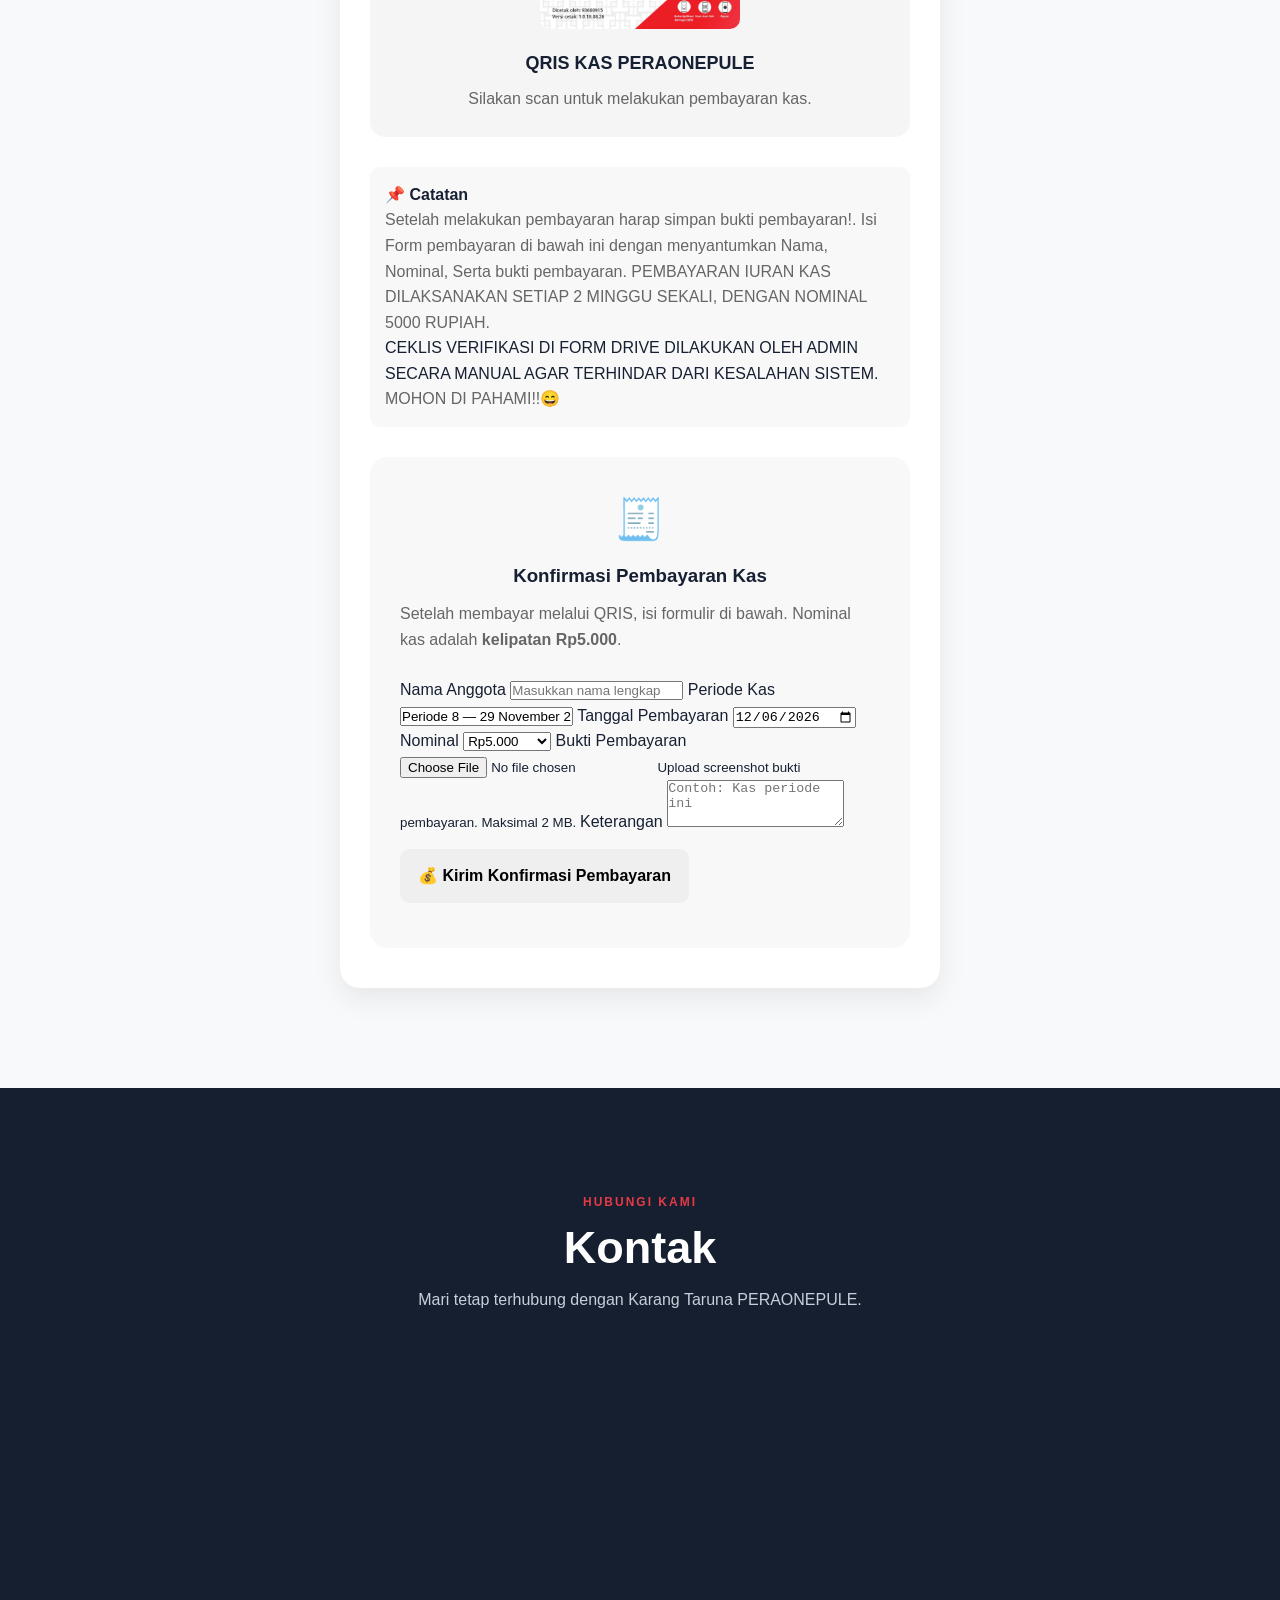
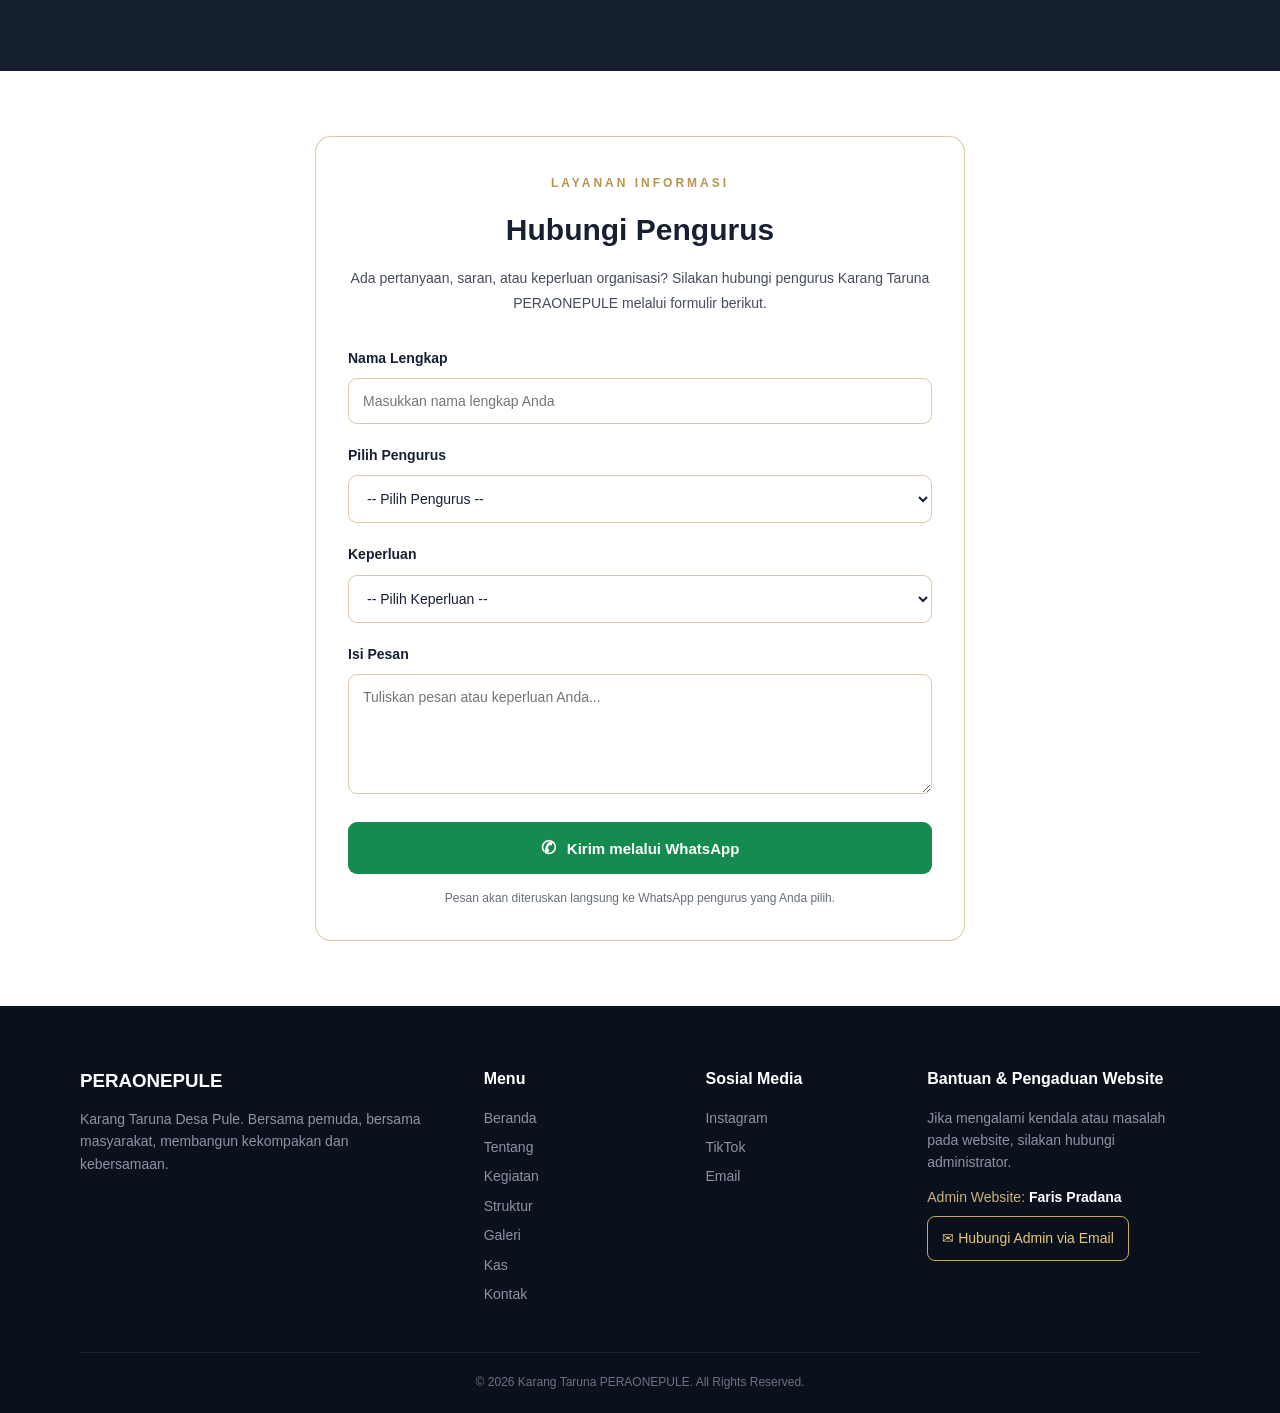
==== commit d9f0af36: "Add files via upload" ====
--- a/index.html
+++ b/index.html
@@ -829,250 +829,101 @@
 
         <div class="organization">
 
-
-          <!-- KETUA -->
-
           <div class="leader-card">
-
-            <div class="person-avatar">
-              👤
-            </div>
-
-            <small>
-              KETUA
-            </small>
-
-            <h3>
-              ARDIAN
-            </h3>
-
-            <p>
-              Karang Taruna PERAONEPULE
-            </p>
-
-          </div>
-
-
-          <!-- WAKIL -->
+            <div class="person-avatar"><img src="images/pengurus/ardian.jpg" alt="Foto Ardian"></div>
+            <small>KETUA</small>
+            <h3>ARDIAN</h3>
+            <p>Karang Taruna PERAONEPULE</p>
+          </div>
 
           <div class="leader-card">
-
-            <div class="person-avatar">
-              👤
-            </div>
-
-            <small>
-              WAKIL KETUA
-            </small>
-
-            <h3>
-              FARIS
-            </h3>
-
-            <p>
-              Karang Taruna PERAONEPULE
-            </p>
-
-          </div>
-
-
-          <!-- SEKRETARIS -->
+            <div class="person-avatar"><img src="images/pengurus/faris.jpg" alt="Foto Faris"></div>
+            <small>WAKIL KETUA</small>
+            <h3>FARIS</h3>
+            <p>Karang Taruna PERAONEPULE</p>
+          </div>
 
           <div class="leader-card">
-
-            <div class="person-avatar">
-              👤
-            </div>
-
-            <small>
-              SEKRETARIS
-            </small>
-
-            <h3>
-              ARIL & LULU
-            </h3>
-
-            <p>
-              Karang Taruna PERAONEPULE
-            </p>
-
-          </div>
-
-
-          <!-- BENDAHARA -->
+            <div class="person-avatar"><img src="images/pengurus/aril.jpg" alt="Foto Aril"></div>
+            <small>SEKRETARIS</small>
+            <h3>ARIL</h3>
+            <p>Karang Taruna PERAONEPULE</p>
+          </div>
 
           <div class="leader-card">
-
-            <div class="person-avatar">
-              👤
-            </div>
-
-            <small>
-              BENDAHARA
-            </small>
-
-            <h3>
-              SACI & INTAN
-            </h3>
-
-            <p>
-              Karang Taruna PERAONEPULE
-            </p>
-
-          </div>
-
-
-        </div>
-
+            <div class="person-avatar"><img src="images/pengurus/lulu.jpg" alt="Foto Lulu"></div>
+            <small>SEKRETARIS</small>
+            <h3>LULU</h3>
+            <p>Karang Taruna PERAONEPULE</p>
+          </div>
+
+          <div class="leader-card">
+            <div class="person-avatar"><img src="images/pengurus/saci.jpg" alt="Foto Saci"></div>
+            <small>BENDAHARA</small>
+            <h3>SACI</h3>
+            <p>Karang Taruna PERAONEPULE</p>
+          </div>
+
+          <div class="leader-card">
+            <div class="person-avatar">👤</div>
+            <small>ADMIN MEDSOS</small>
+            <h3>INTAN</h3>
+            <p>Karang Taruna PERAONEPULE</p>
+          </div>
+
+        </div>
 
         <!-- =========================
              SEKSI-SEKSI
              ========================= -->
-
-        <div
-          class="section-title"
-          style="margin-top:60px;margin-bottom:30px;">
-
-          <span>
-            ANGGOTA
-          </span>
-
-          <h2>
-            Seksi-Seksi
-          </h2>
-
-        </div>
-
+        <div class="section-title" style="margin-top:60px;margin-bottom:30px;">
+          <span>ANGGOTA</span>
+          <h2>Seksi-Seksi</h2>
+        </div>
 
         <div class="organization">
-
-
           <div class="leader-card">
-
-            <div class="person-avatar">
-              👥
-            </div>
-
-            <small>
-              SEKSI-SEKSI
-            </small>
-
-            <h3>
-              EGI
-            </h3>
-
-            <p>
-              Karang Taruna PERAONEPULE
-            </p>
-
-          </div>
-
-
+            <div class="person-avatar"><img src="images/pengurus/egi.jpg" alt="Foto Egi"></div>
+            <small>SEKSI-SEKSI</small><h3>EGI</h3>
+            <p>Karang Taruna PERAONEPULE</p>
+          </div>
           <div class="leader-card">
-
-            <div class="person-avatar">
-              👥
-            </div>
-
-            <small>
-              SEKSI-SEKSI
-            </small>
-
-            <h3>
-              NABILA
-            </h3>
-
-            <p>
-              Karang Taruna PERAONEPULE
-            </p>
-
-          </div>
-
-
+            <div class="person-avatar"><img src="images/pengurus/nabila.jpg" alt="Foto Nabila"></div>
+            <small>SEKSI-SEKSI</small><h3>NABILA</h3>
+            <p>Karang Taruna PERAONEPULE</p>
+          </div>
           <div class="leader-card">
-
-            <div class="person-avatar">
-              👥
-            </div>
-
-            <small>
-              SEKSI-SEKSI
-            </small>
-
-            <h3>
-              UPIK
-            </h3>
-
-            <p>
-              Karang Taruna PERAONEPULE
-            </p>
-
-          </div>
-
-
+            <div class="person-avatar">👥</div>
+            <small>SEKSI-SEKSI</small><h3>UPIK</h3>
+            <p>Karang Taruna PERAONEPULE</p>
+          </div>
           <div class="leader-card">
-
-            <div class="person-avatar">
-              👥
-            </div>
-
-            <small>
-              SEKSI-SEKSI
-            </small>
-
-            <h3>
-              TYAS
-            </h3>
-
-            <p>
-              Karang Taruna PERAONEPULE
-            </p>
-
-          </div>
-
-
+            <div class="person-avatar"><img src="images/pengurus/tyas.jpg" alt="Foto Tyas"></div>
+            <small>SEKSI-SEKSI</small><h3>TYAS</h3>
+            <p>Karang Taruna PERAONEPULE</p>
+          </div>
           <div class="leader-card">
-
-            <div class="person-avatar">
-              👥
-            </div>
-
-            <small>
-              SEKSI-SEKSI
-            </small>
-
-            <h3>
-              NIAR
-            </h3>
-
-            <p>
-              Karang Taruna PERAONEPULE
-            </p>
-
-          </div>
-
-
+            <div class="person-avatar"><img src="images/pengurus/niar.jpg" alt="Foto Niar"></div>
+            <small>SEKSI-SEKSI</small><h3>NIAR</h3>
+            <p>Karang Taruna PERAONEPULE</p>
+          </div>
           <div class="leader-card">
-
-            <div class="person-avatar">
-              👥
-            </div>
-
-            <small>
-              SEKSI-SEKSI
-            </small>
-
-            <h3>
-              SEKAR AYU
-            </h3>
-
-            <p>
-              Karang Taruna PERAONEPULE
-            </p>
-
-          </div>
-
-
+            <div class="person-avatar"><img src="images/pengurus/sekar-ayu.jpg" alt="Foto Sekar Ayu"></div>
+            <small>SEKSI-SEKSI</small><h3>SEKAR AYU</h3>
+            <p>Karang Taruna PERAONEPULE</p>
+          </div>
+        </div>
+
+        <div class="section-title" style="margin-top:60px;margin-bottom:30px;">
+          <span>MEDIA</span>
+          <h2>Admin Media Sosial</h2>
+        </div>
+        <div class="organization">
+          <div class="leader-card">
+            <div class="person-avatar">👤</div>
+            <small>ADMIN MEDSOS</small><h3>SASKIA</h3>
+            <p>Karang Taruna PERAONEPULE</p>
+          </div>
         </div>
 
       </div>
--- a/style.css
+++ b/style.css
@@ -364,14 +364,23 @@
 }
 
 .person-avatar {
-  width: 85px;
-  height: 85px;
+  width: 110px;
+  height: 110px;
   border-radius: 50%;
   margin: 0 auto 17px;
   display: grid;
   place-items: center;
+  overflow: hidden;
   font-size: 35px;
   background: #f1f3f6;
+}
+
+.person-avatar img {
+  display: block;
+  width: 100%;
+  height: 100%;
+  object-fit: cover;
+  object-position: center 38%;
 }
 
 .leader-card small {
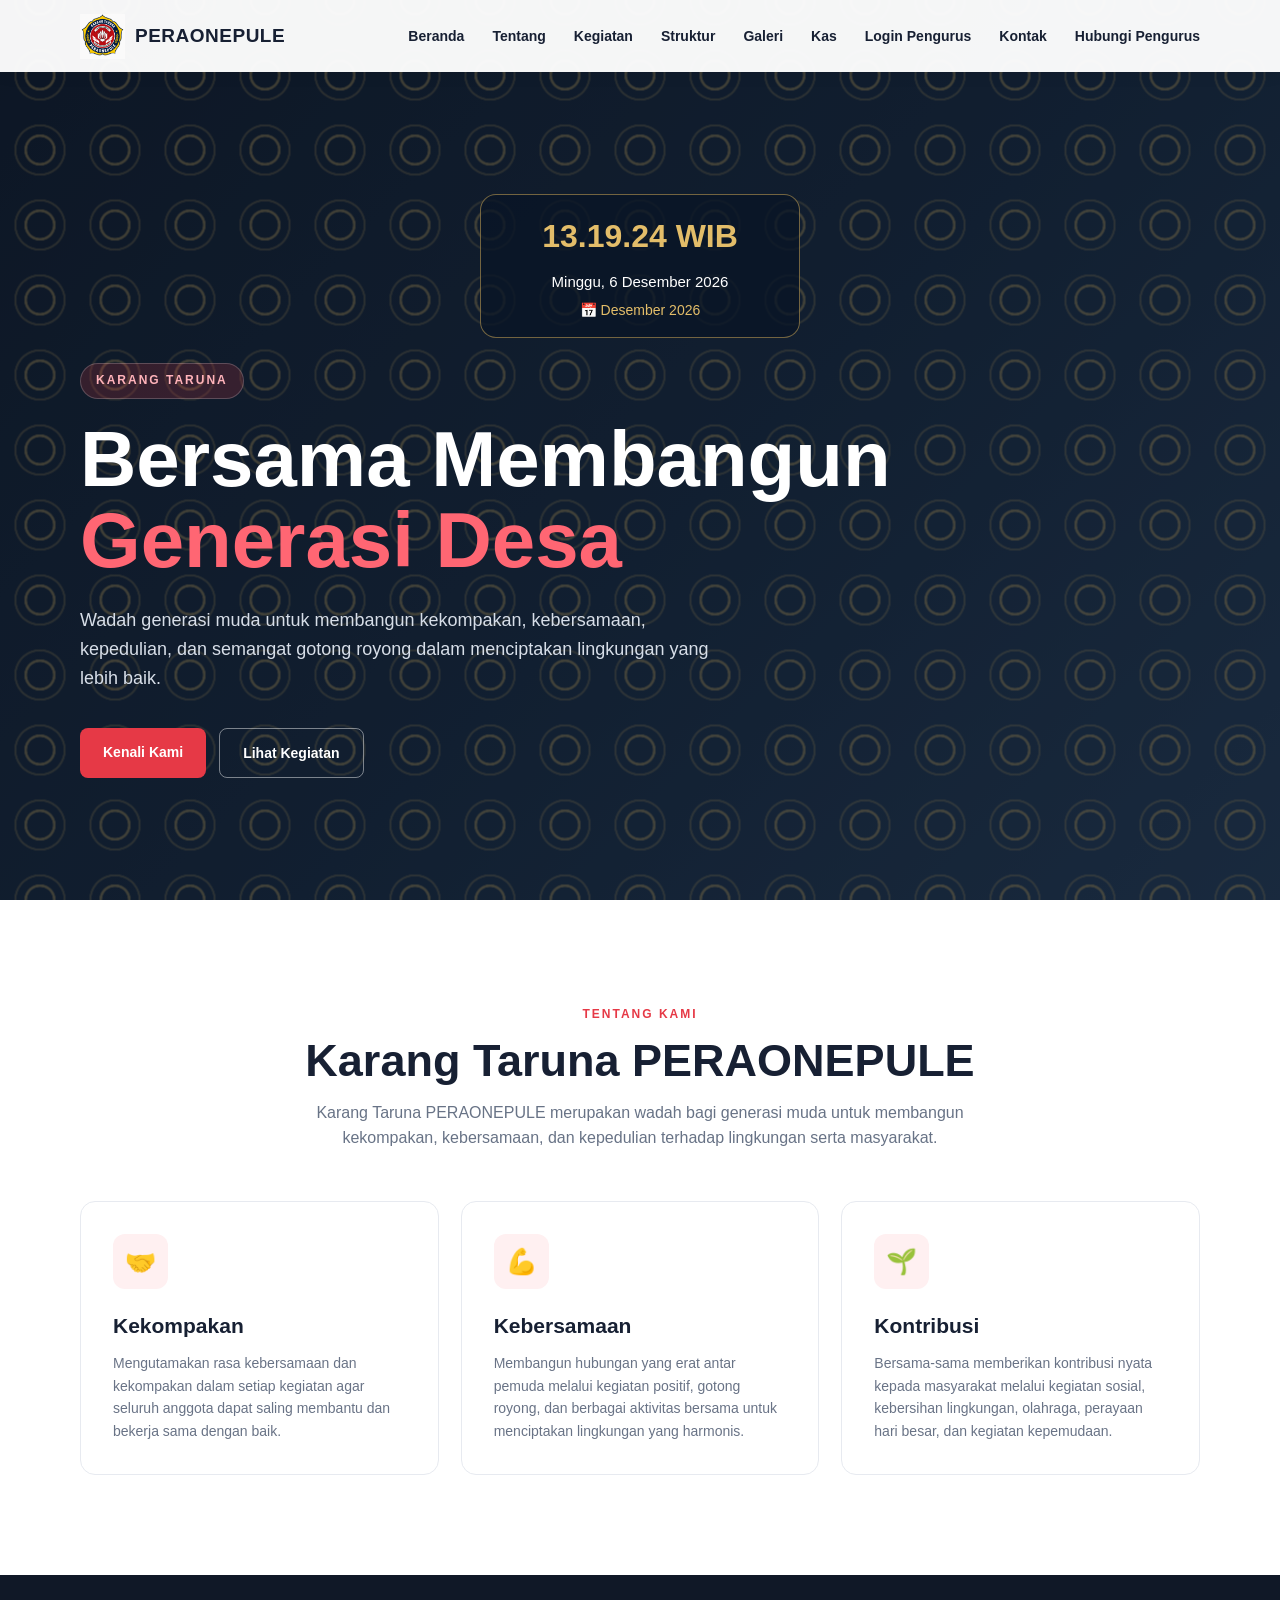
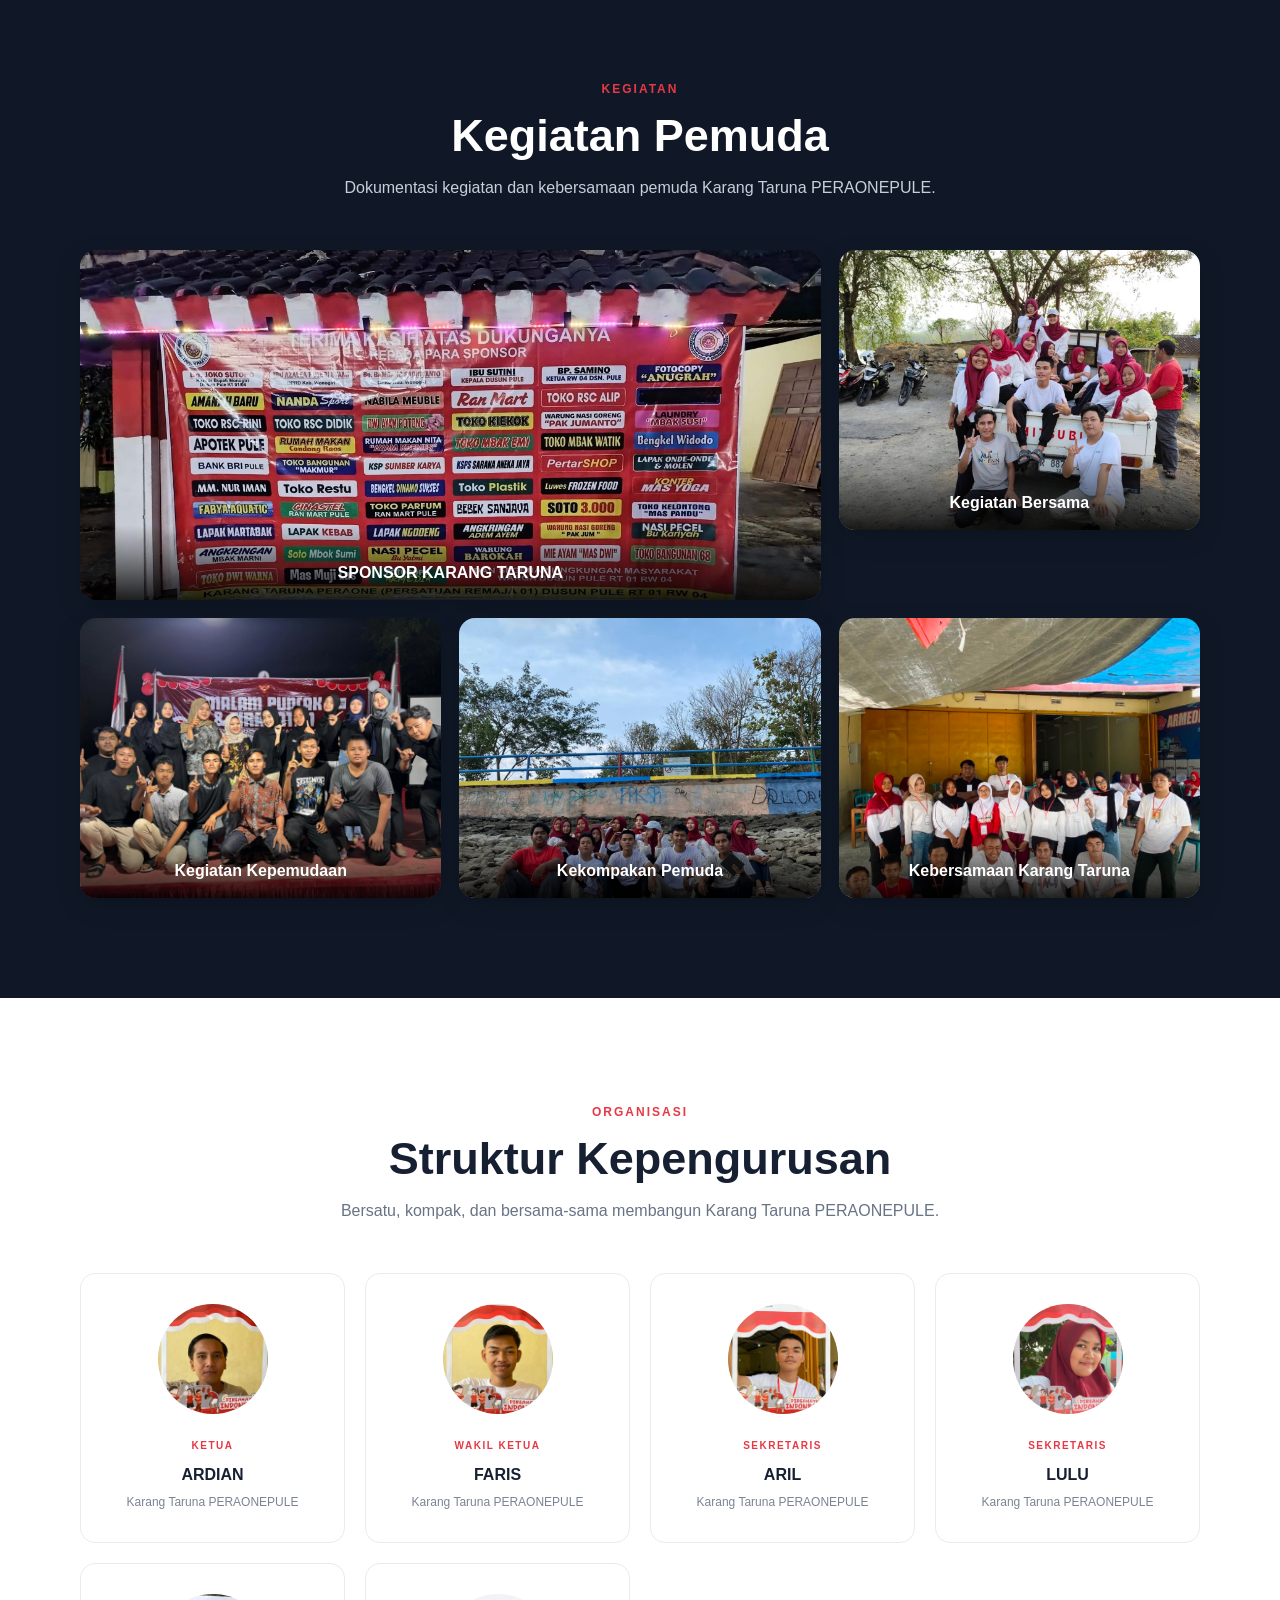
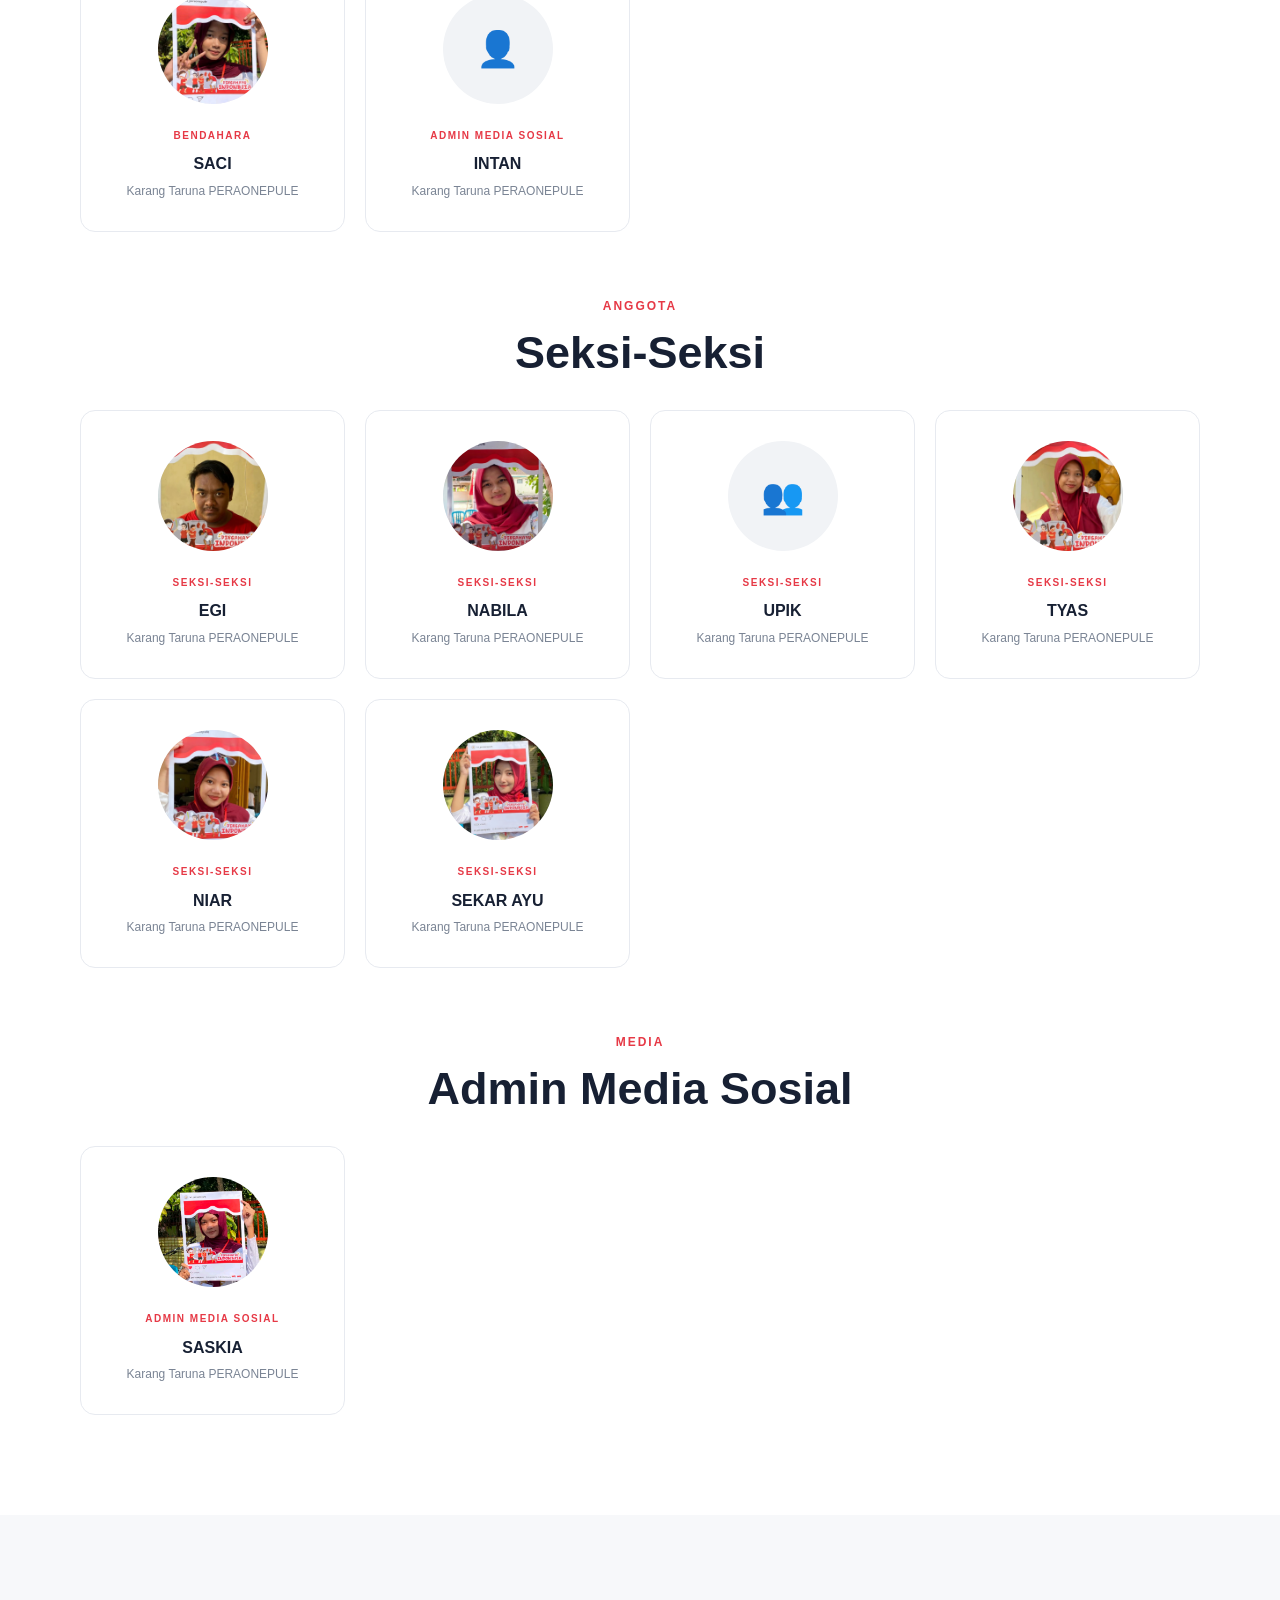
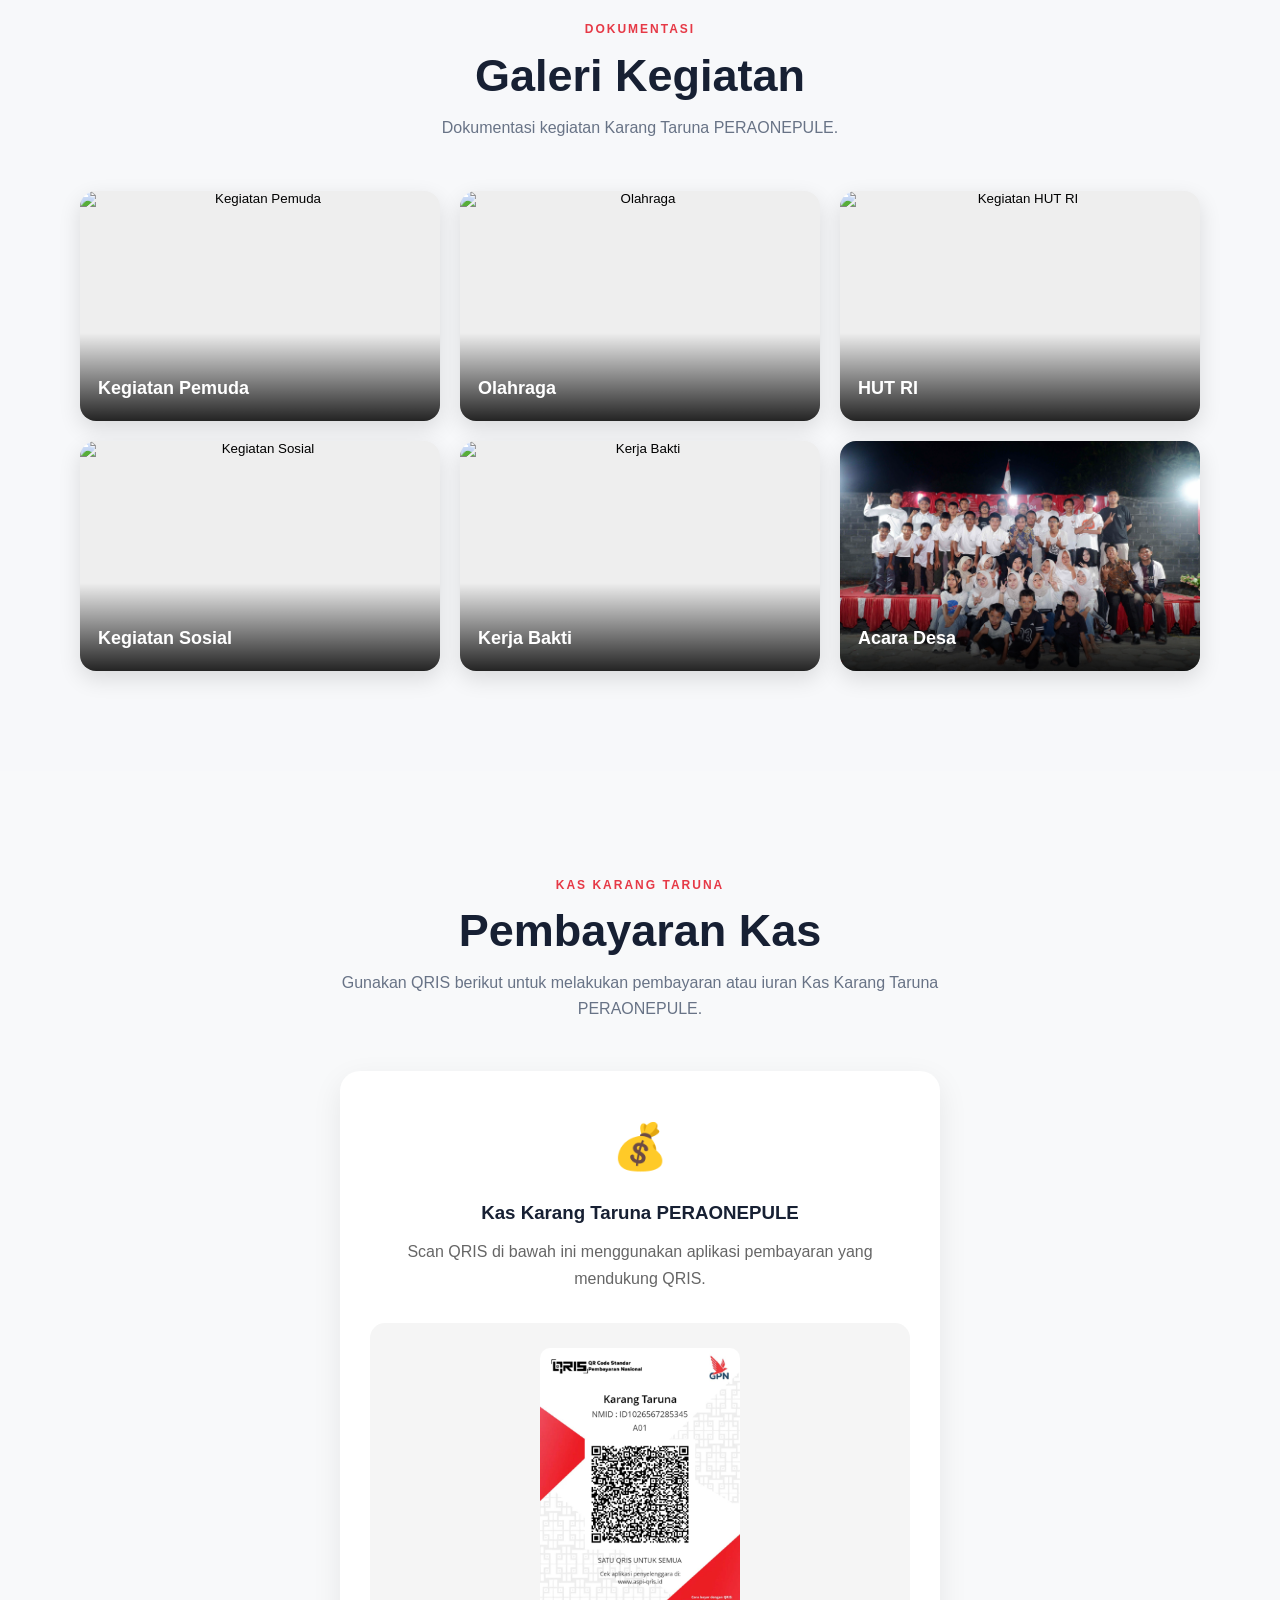
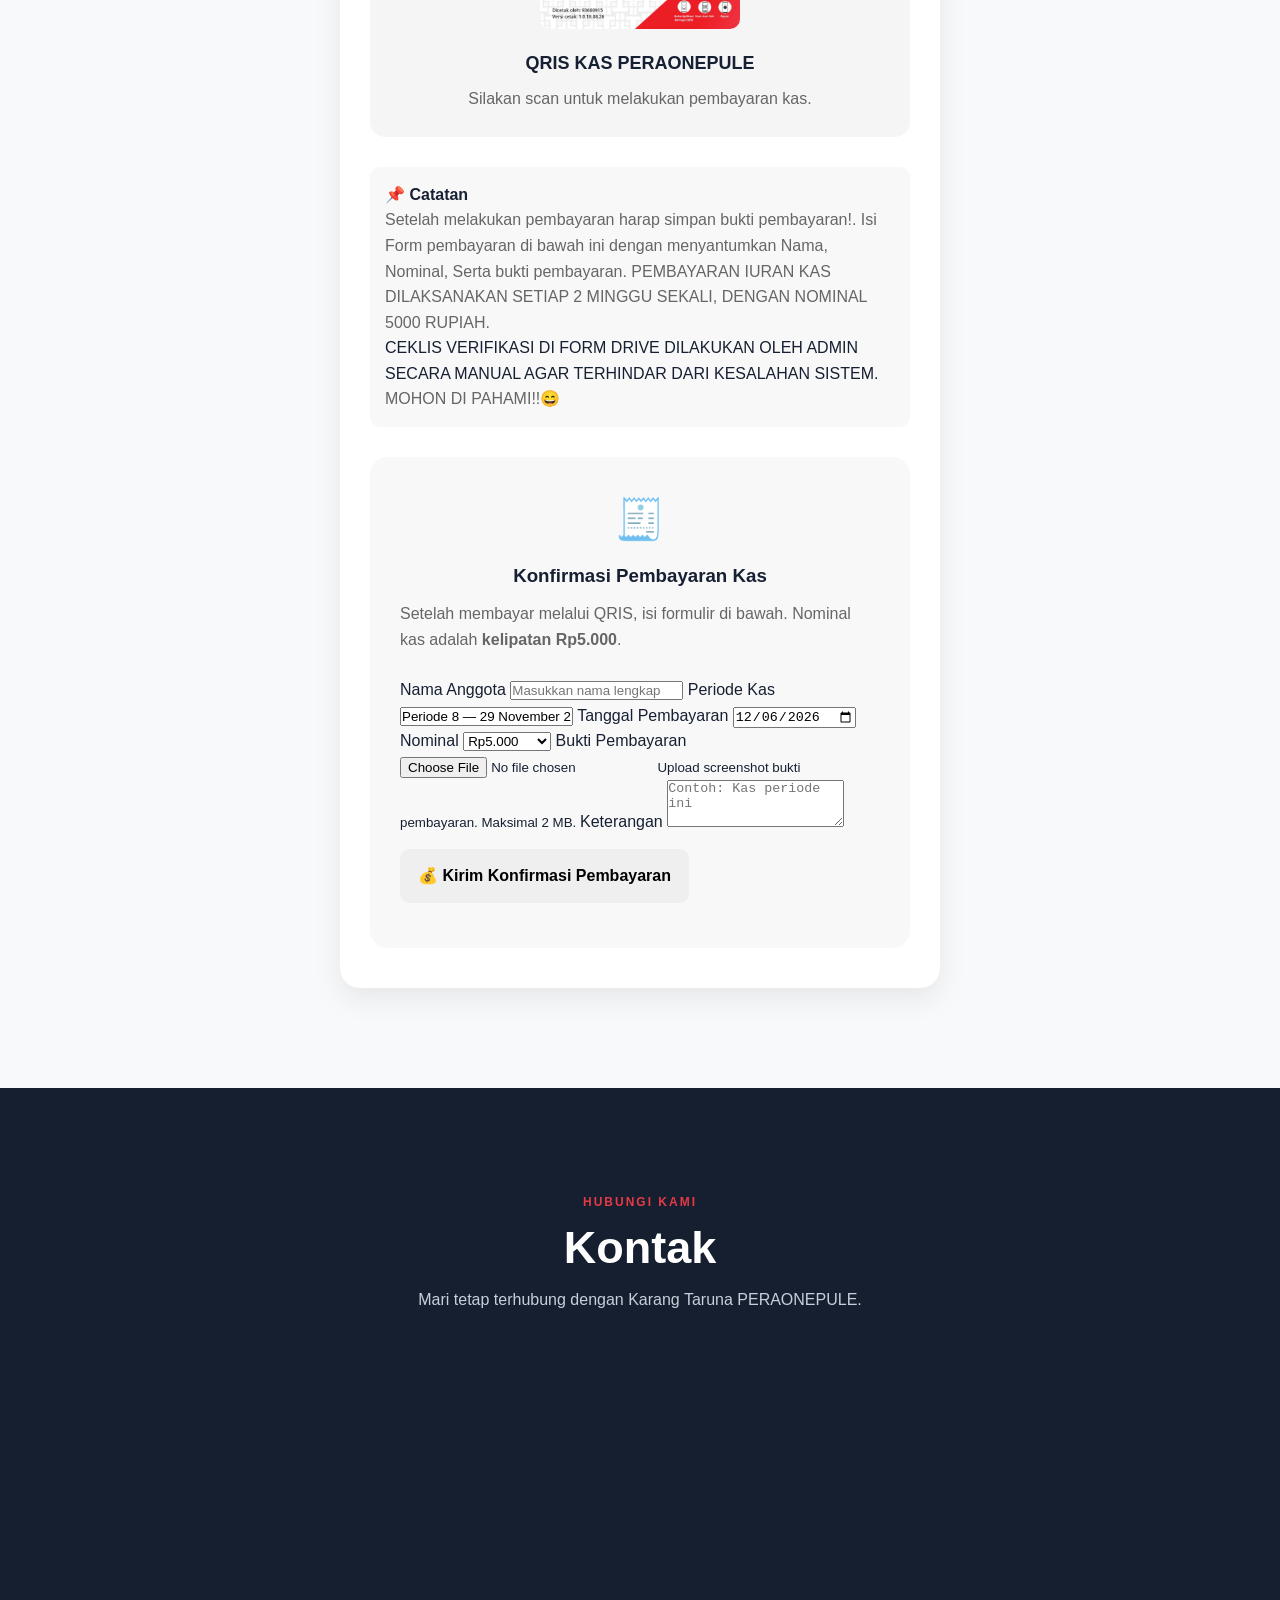
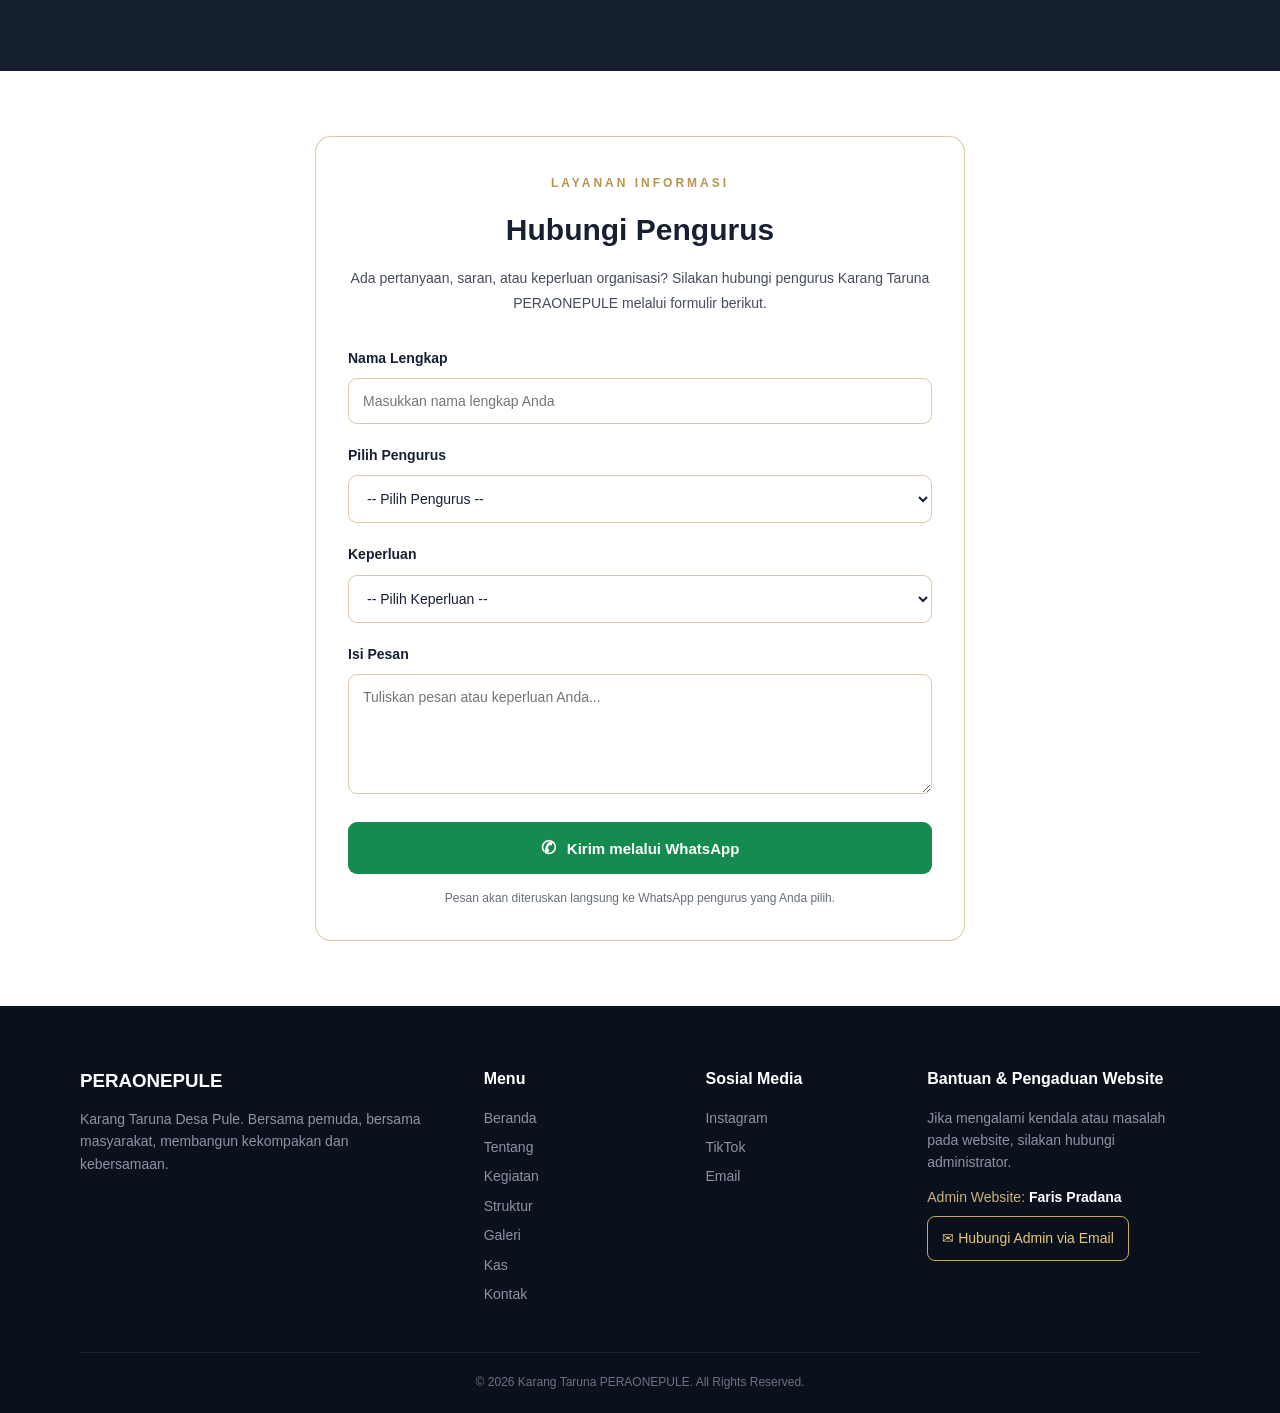
==== commit c5f5ad52: "Add files via upload" ====
--- a/index.html
+++ b/index.html
@@ -866,7 +866,7 @@
 
           <div class="leader-card">
             <div class="person-avatar">👤</div>
-            <small>ADMIN MEDSOS</small>
+            <small>ADMIN MEDIA SOSIAL</small>
             <h3>INTAN</h3>
             <p>Karang Taruna PERAONEPULE</p>
           </div>
@@ -920,8 +920,8 @@
         </div>
         <div class="organization">
           <div class="leader-card">
-            <div class="person-avatar">👤</div>
-            <small>ADMIN MEDSOS</small><h3>SASKIA</h3>
+            <div class="person-avatar"><img src="images/pengurus/saskia.jpg" alt="Foto Saskia"></div>
+            <small>ADMIN MEDIA SOSIAL</small><h3>SASKIA</h3>
             <p>Karang Taruna PERAONEPULE</p>
           </div>
         </div>
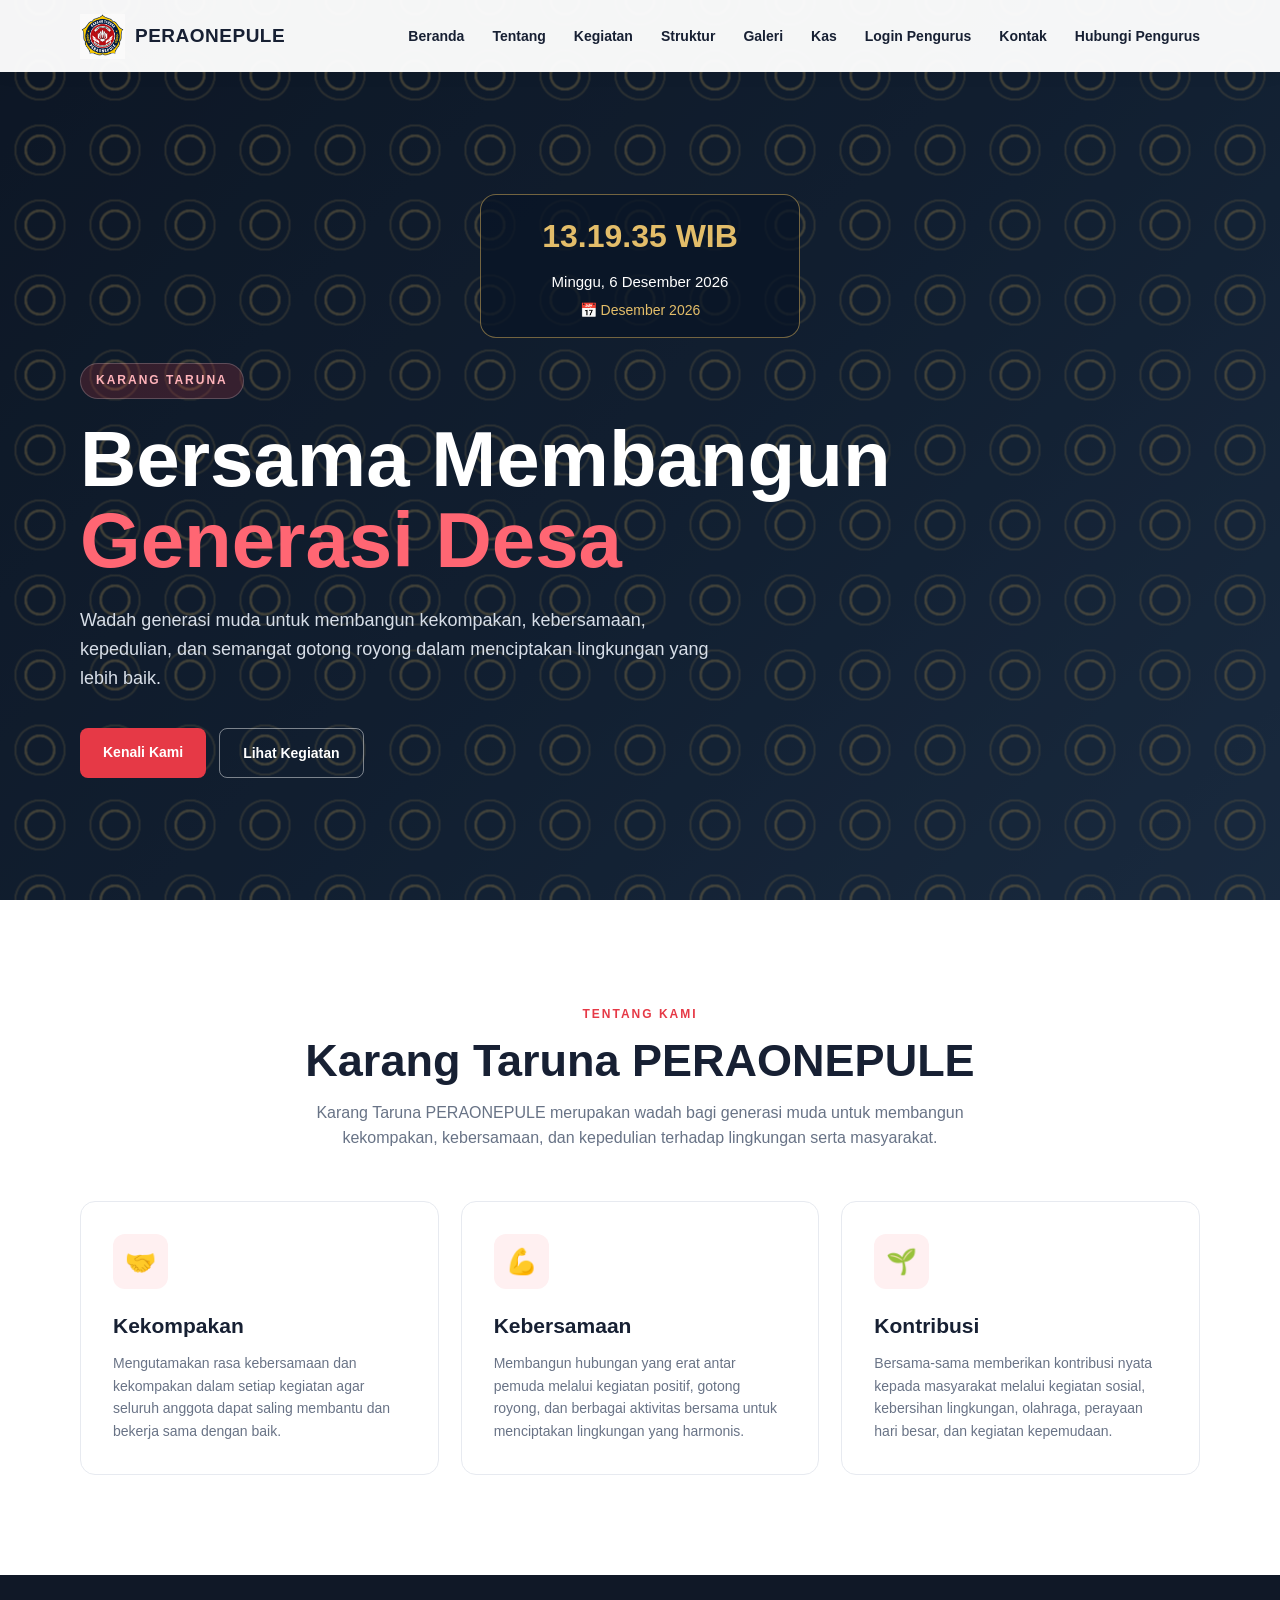
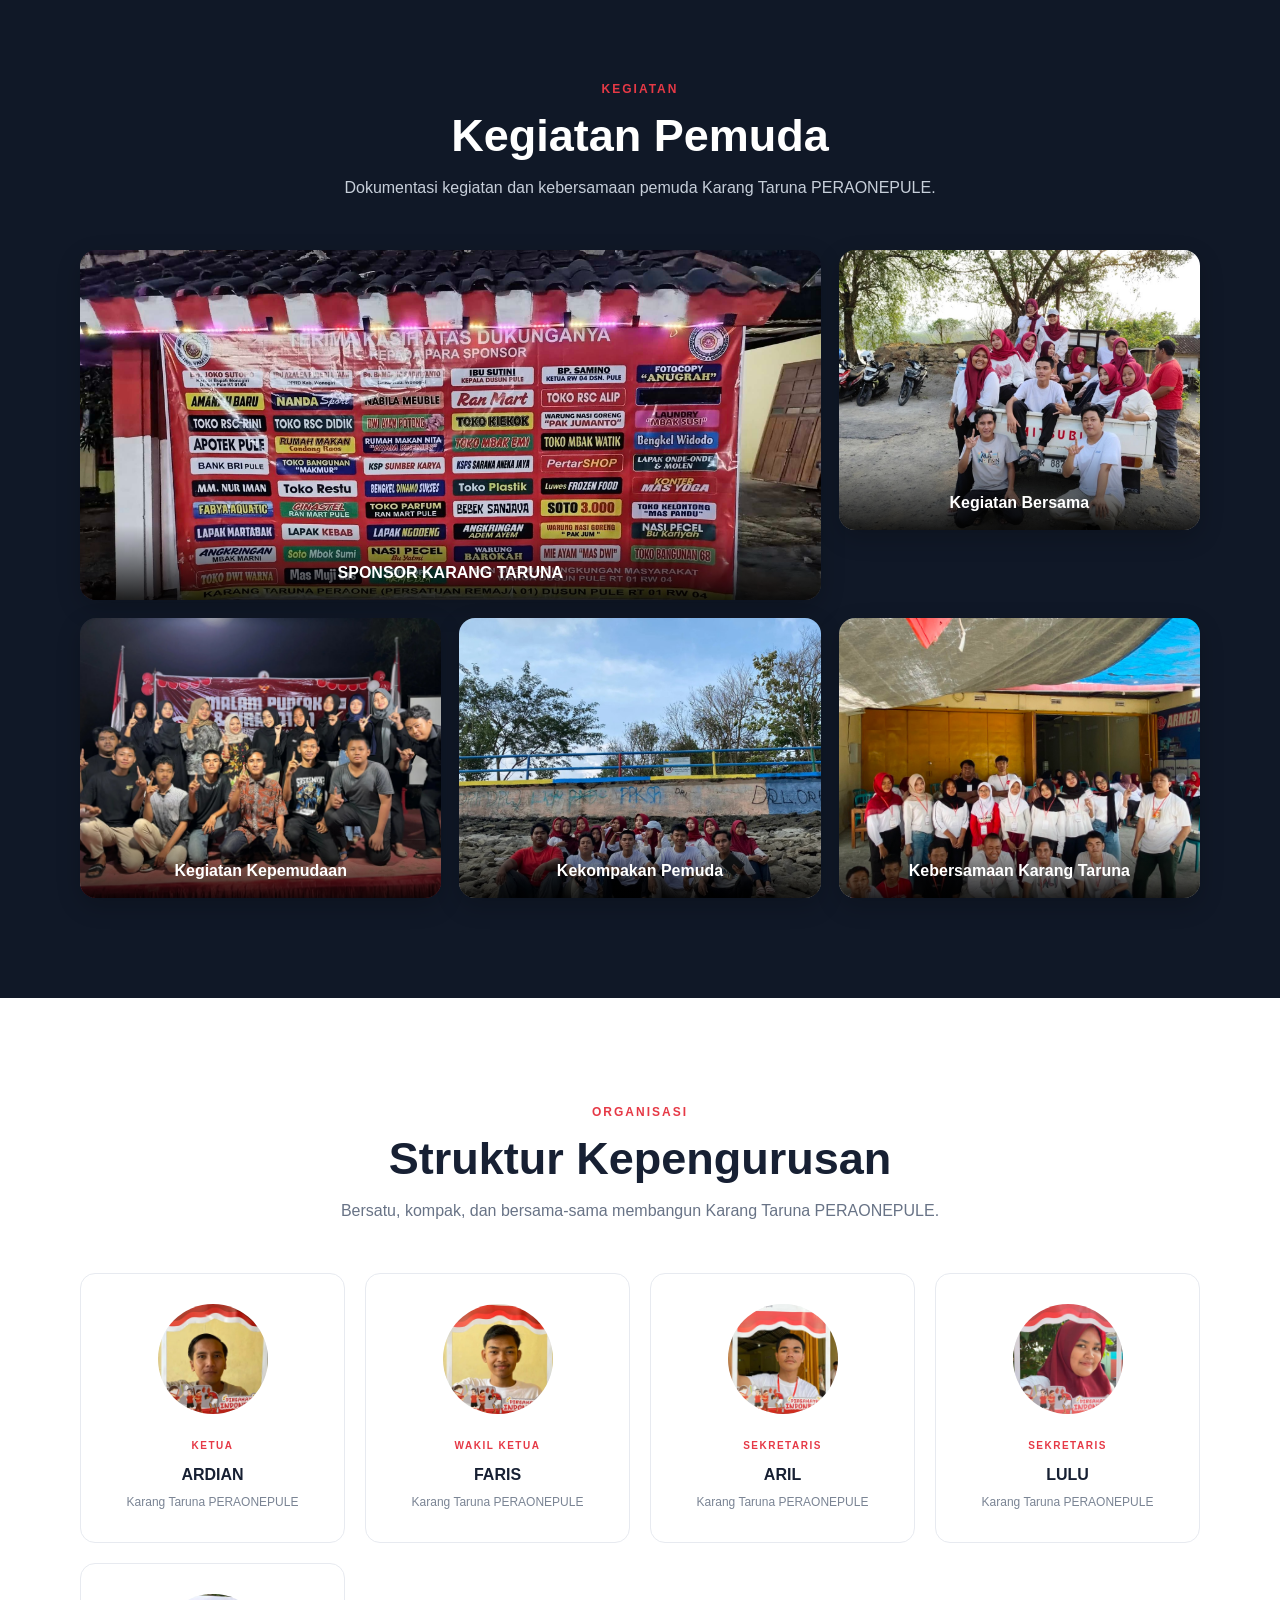
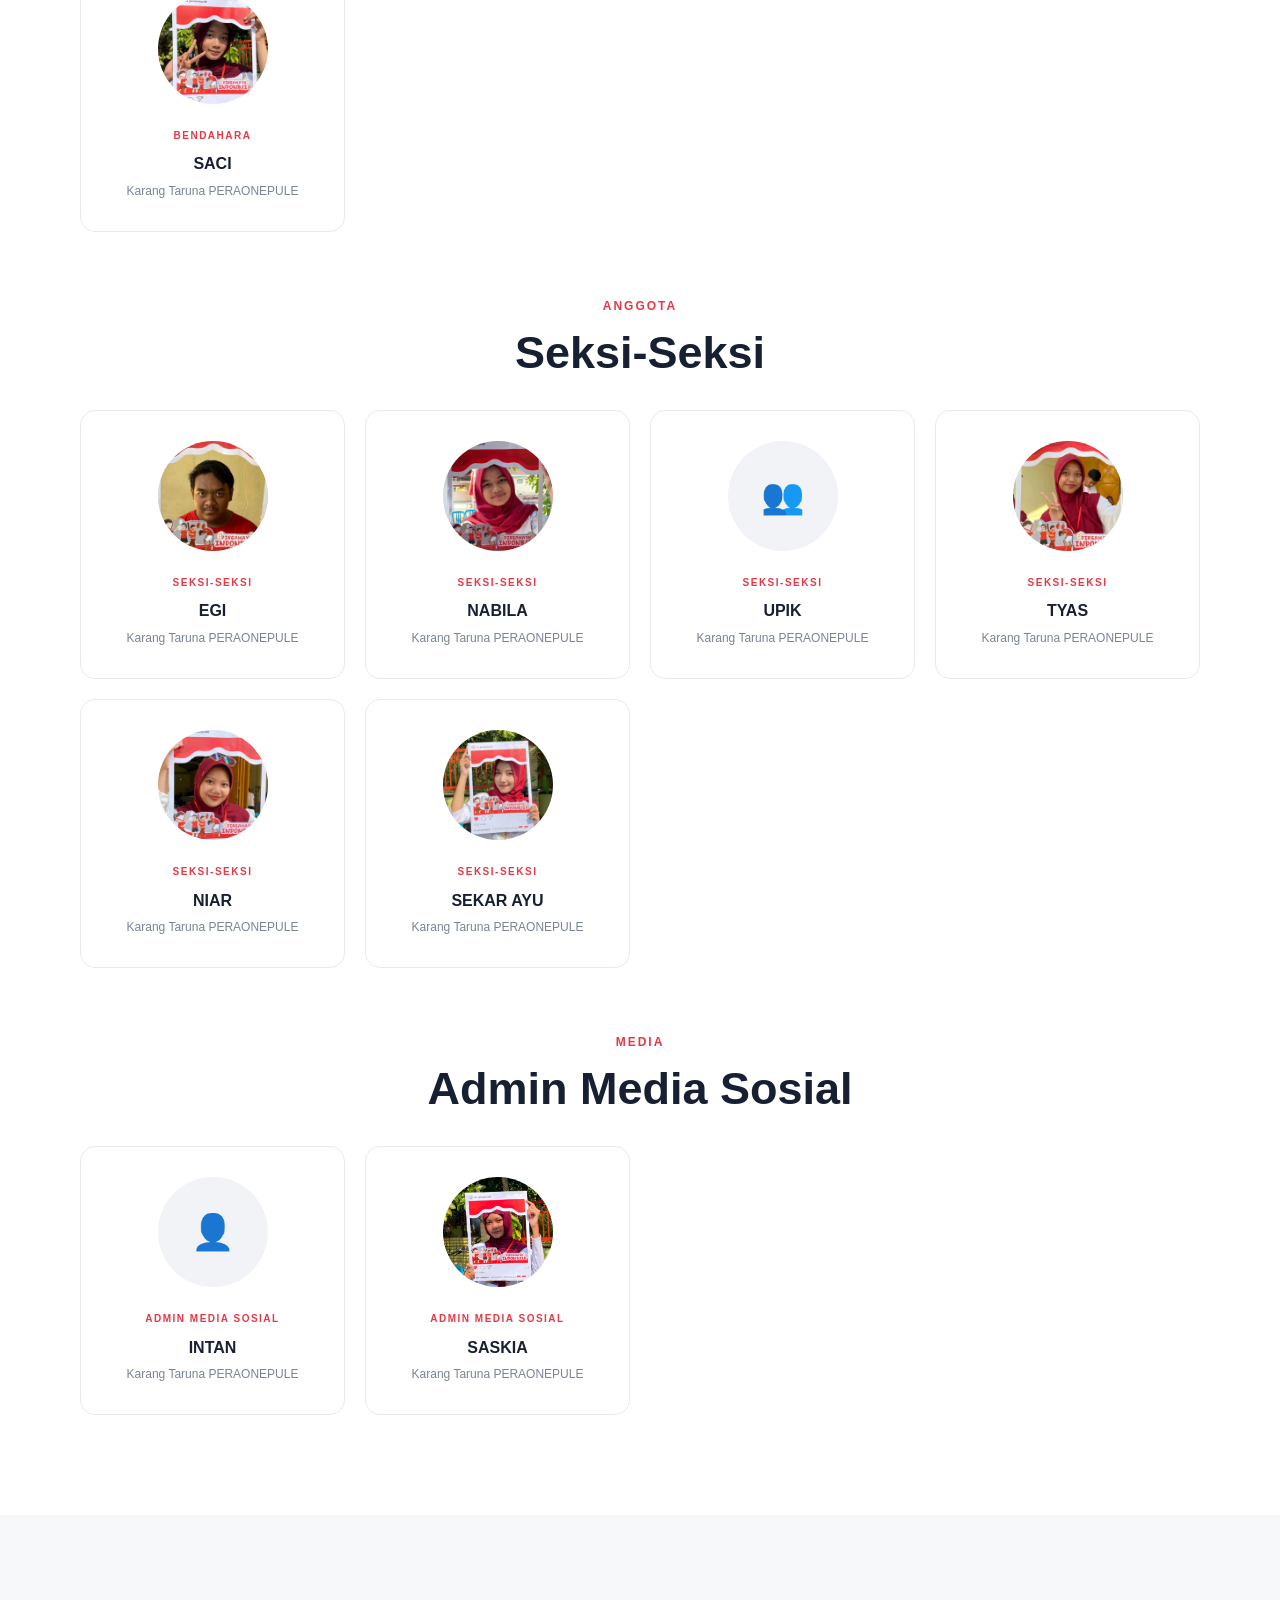
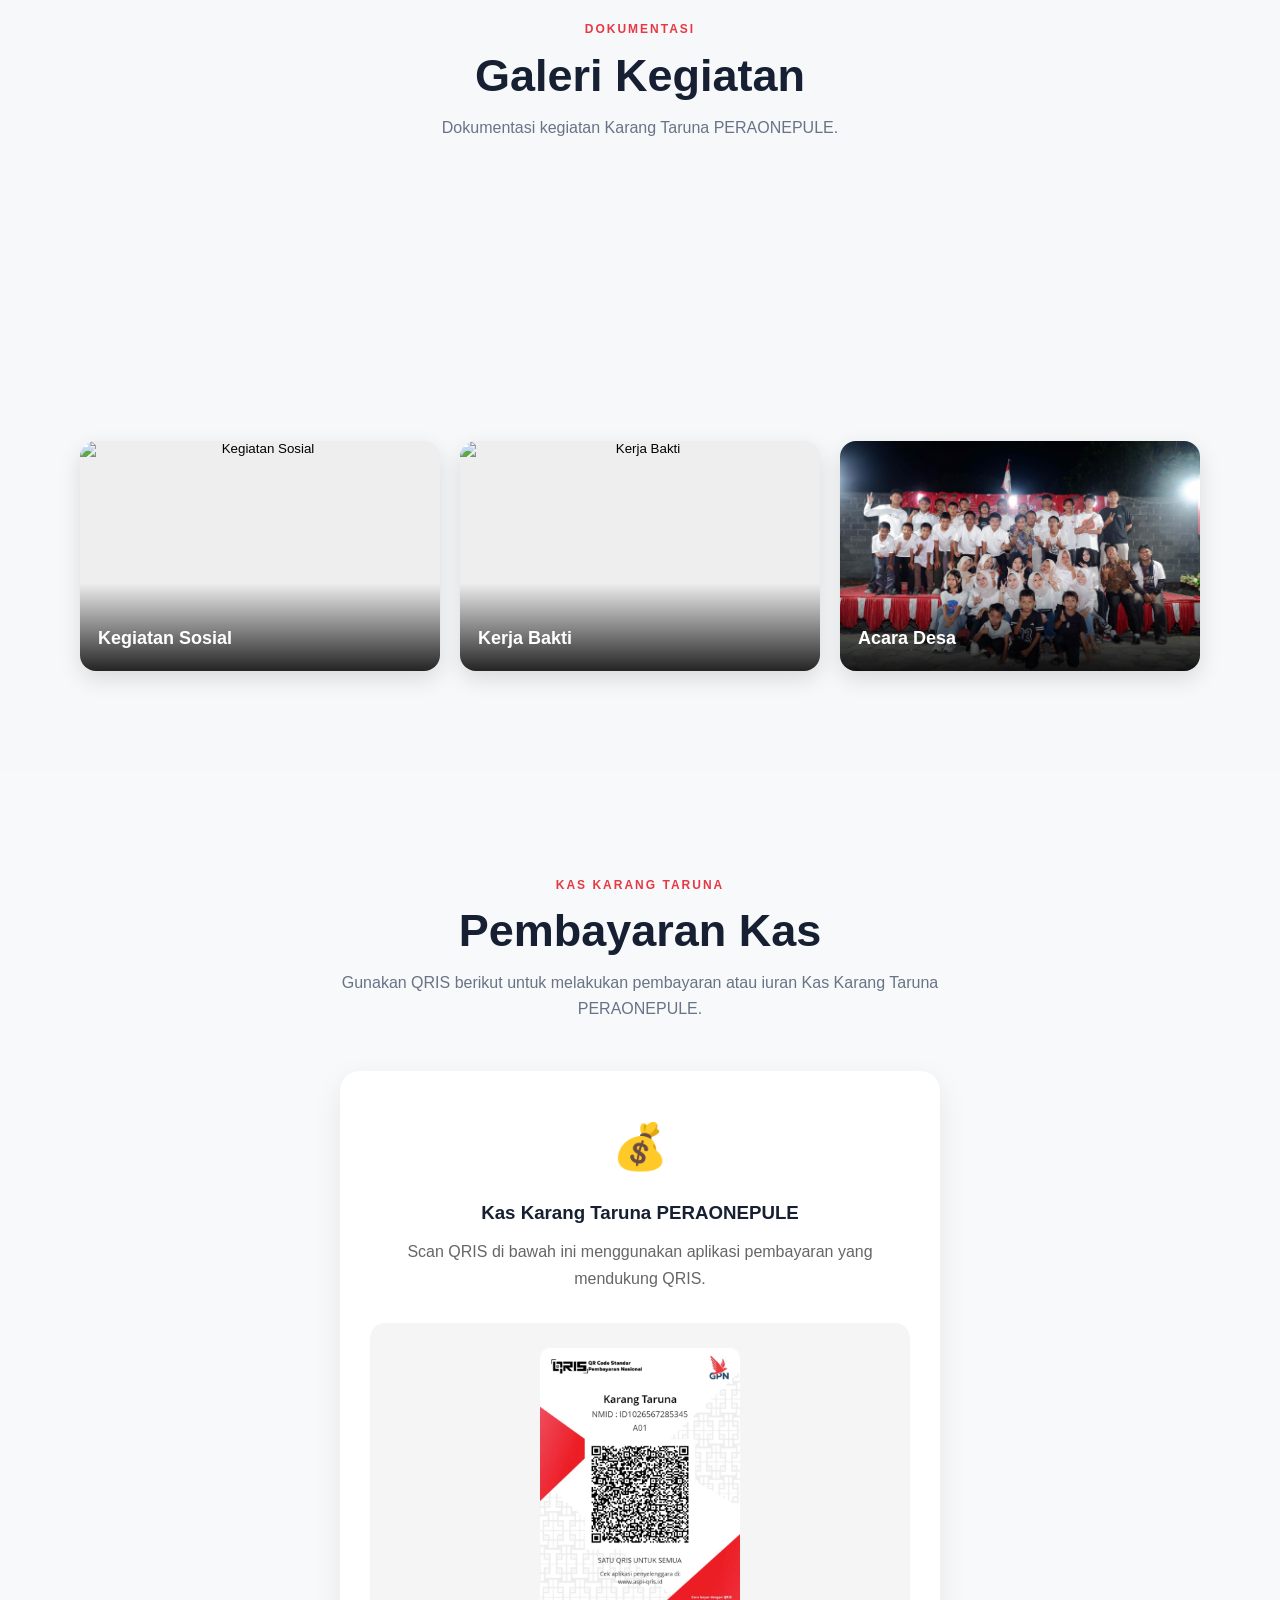
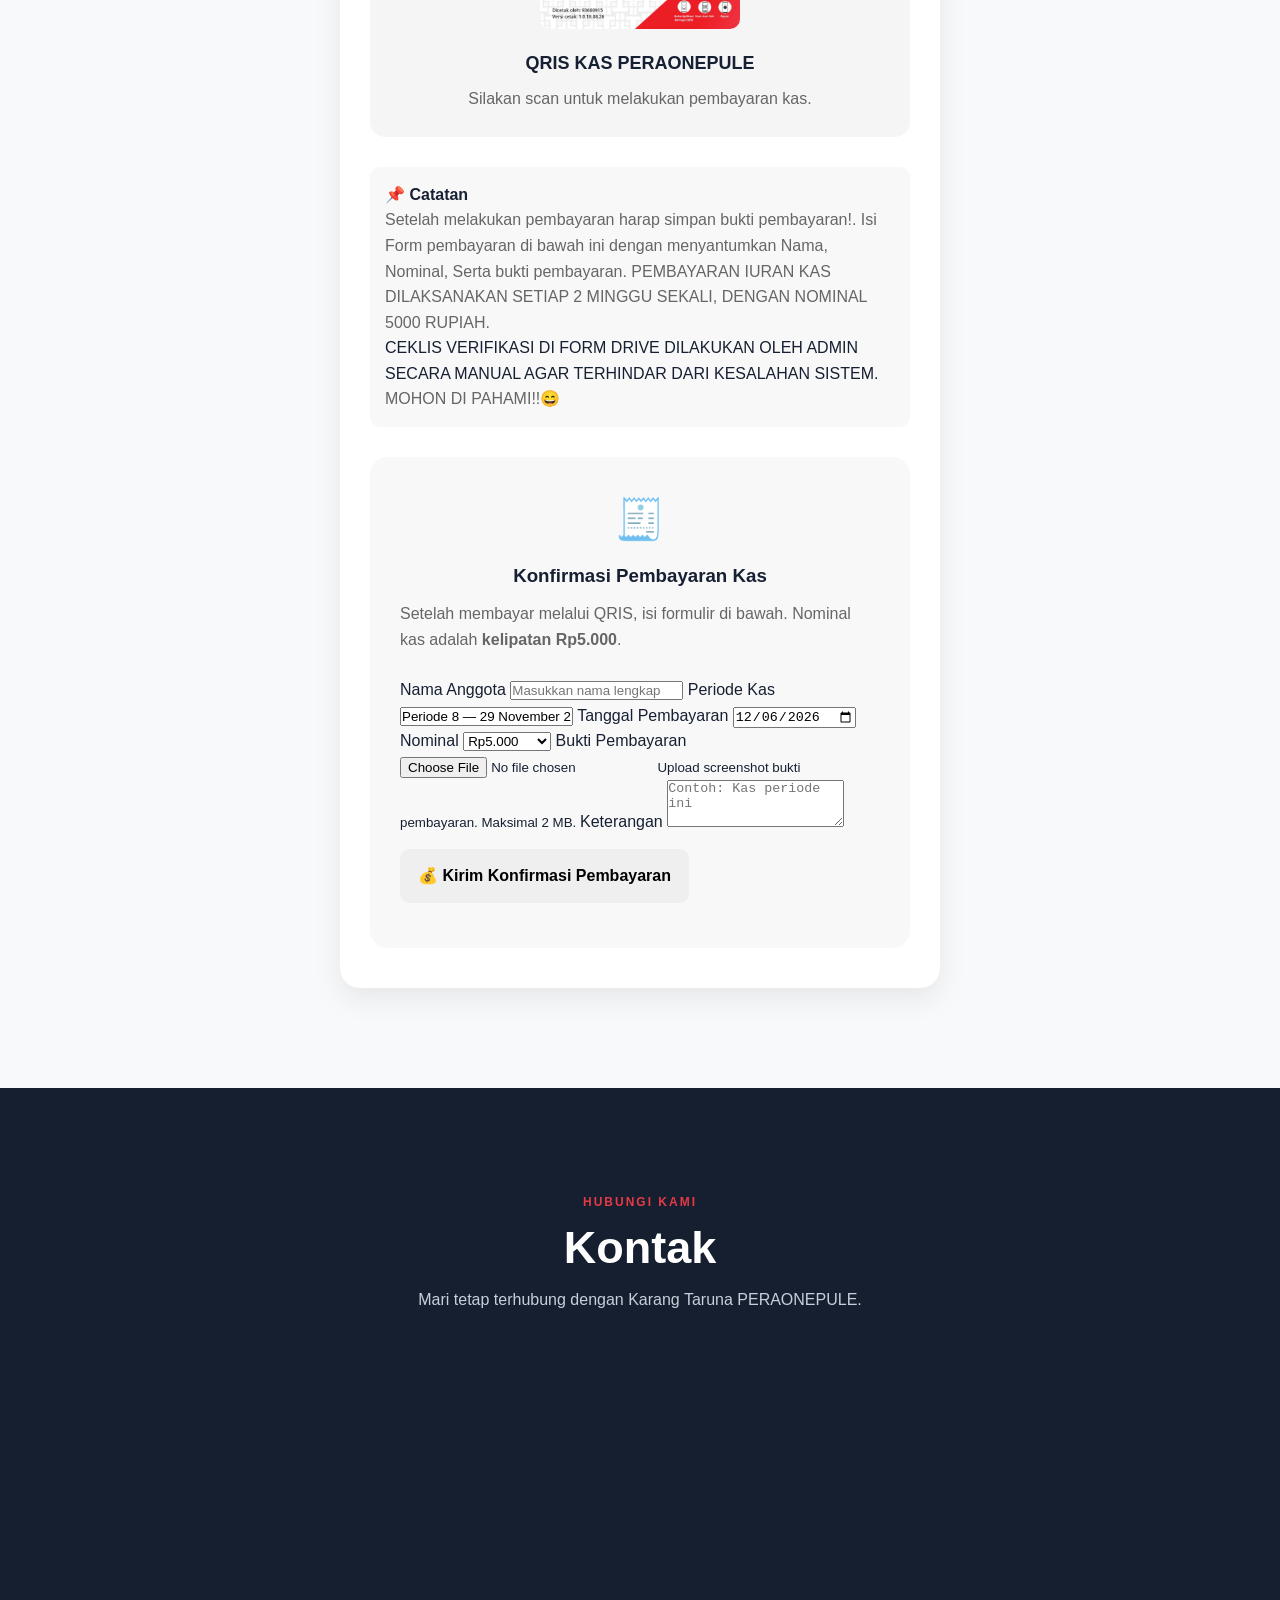
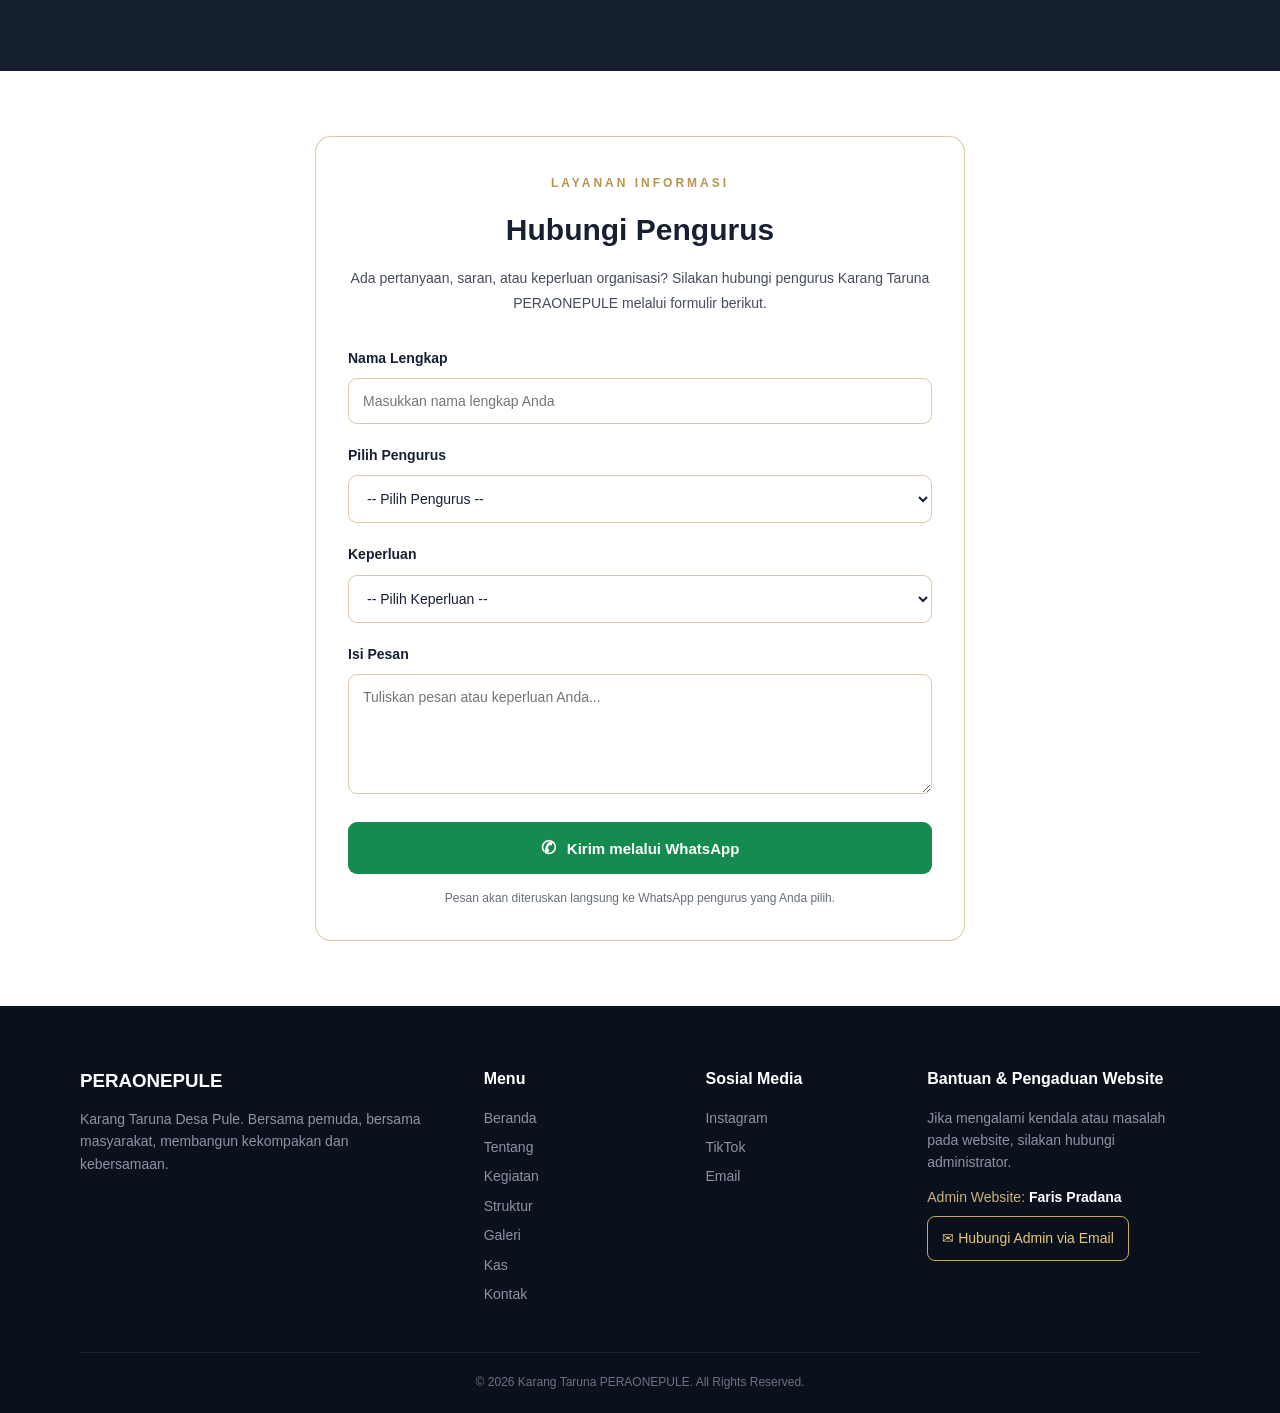
==== commit 06ff0bce: "Add files via upload" ====
--- a/index.html
+++ b/index.html
@@ -864,13 +864,6 @@
             <p>Karang Taruna PERAONEPULE</p>
           </div>
 
-          <div class="leader-card">
-            <div class="person-avatar">👤</div>
-            <small>ADMIN MEDIA SOSIAL</small>
-            <h3>INTAN</h3>
-            <p>Karang Taruna PERAONEPULE</p>
-          </div>
-
         </div>
 
         <!-- =========================
@@ -919,6 +912,11 @@
           <h2>Admin Media Sosial</h2>
         </div>
         <div class="organization">
+          <div class="leader-card">
+            <div class="person-avatar">👤</div>
+            <small>ADMIN MEDIA SOSIAL</small><h3>INTAN</h3>
+            <p>Karang Taruna PERAONEPULE</p>
+          </div>
           <div class="leader-card">
             <div class="person-avatar"><img src="images/pengurus/saskia.jpg" alt="Foto Saskia"></div>
             <small>ADMIN MEDIA SOSIAL</small><h3>SASKIA</h3>
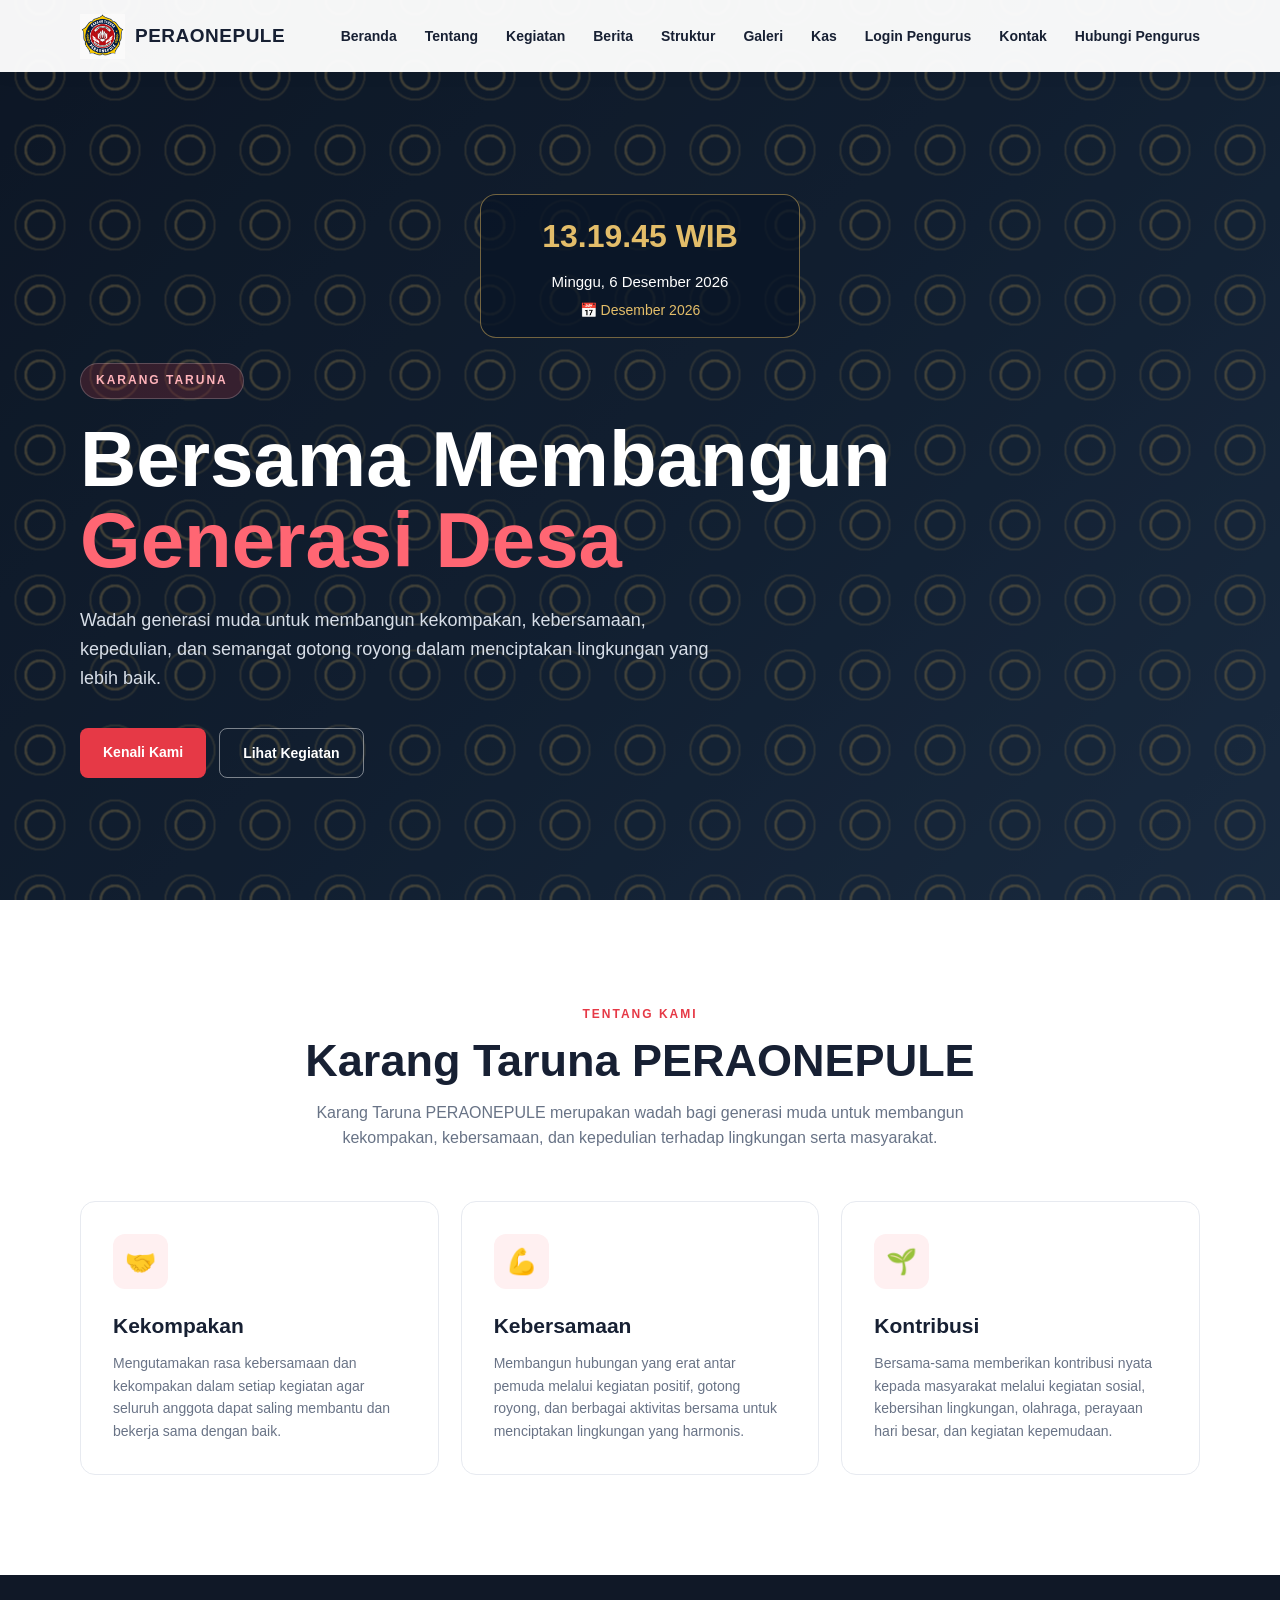
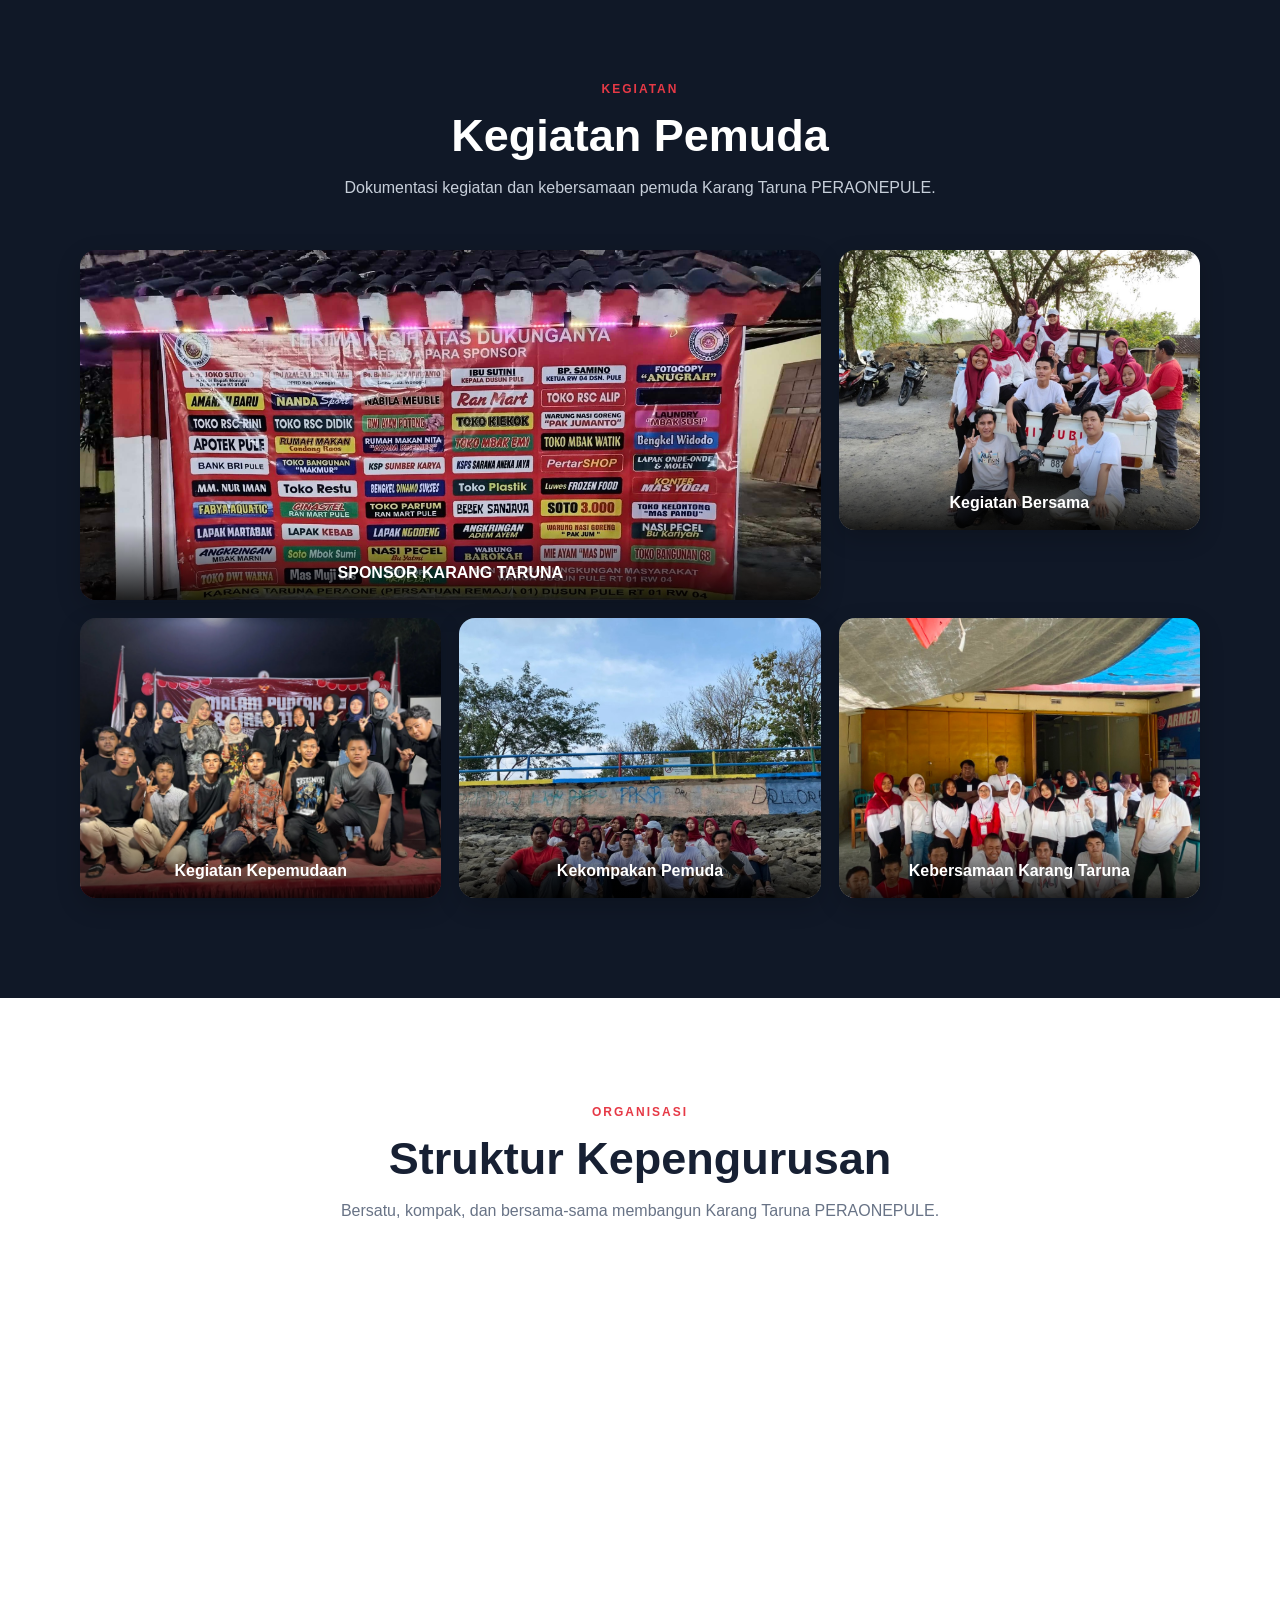
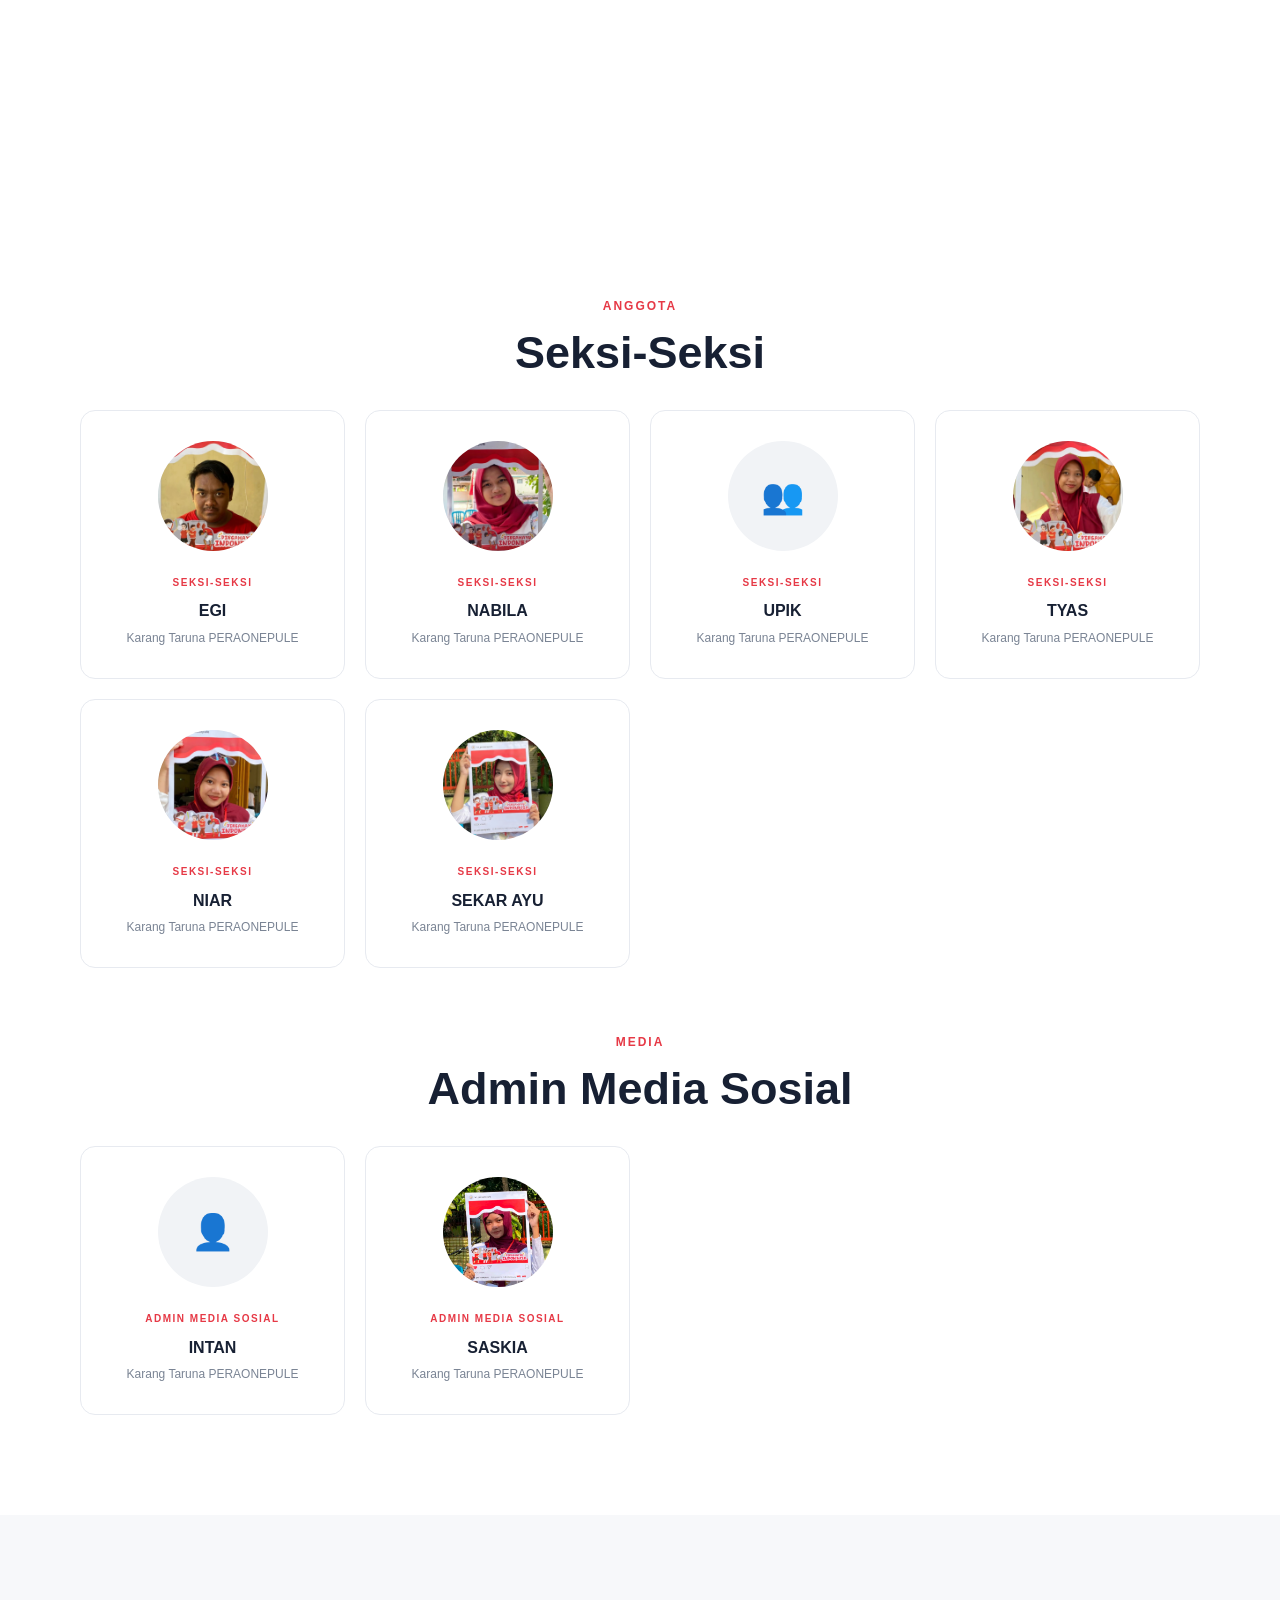
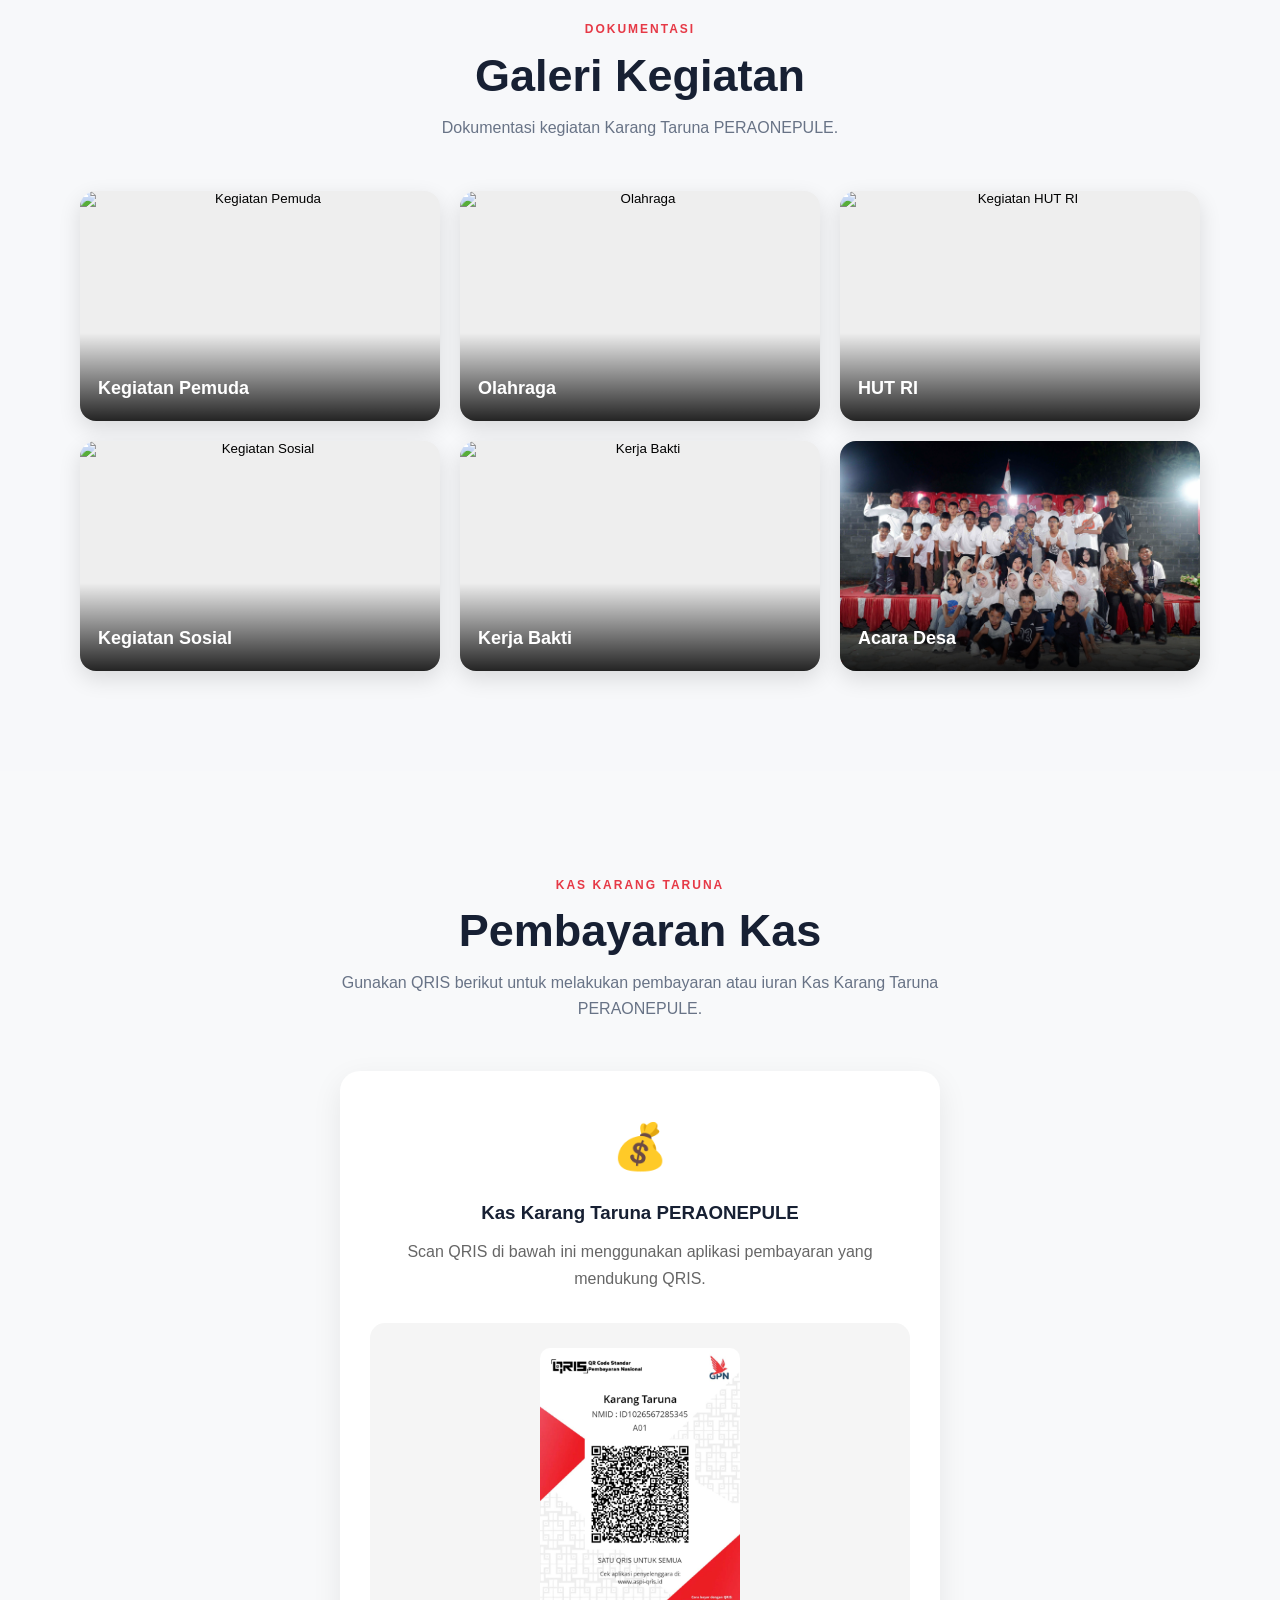
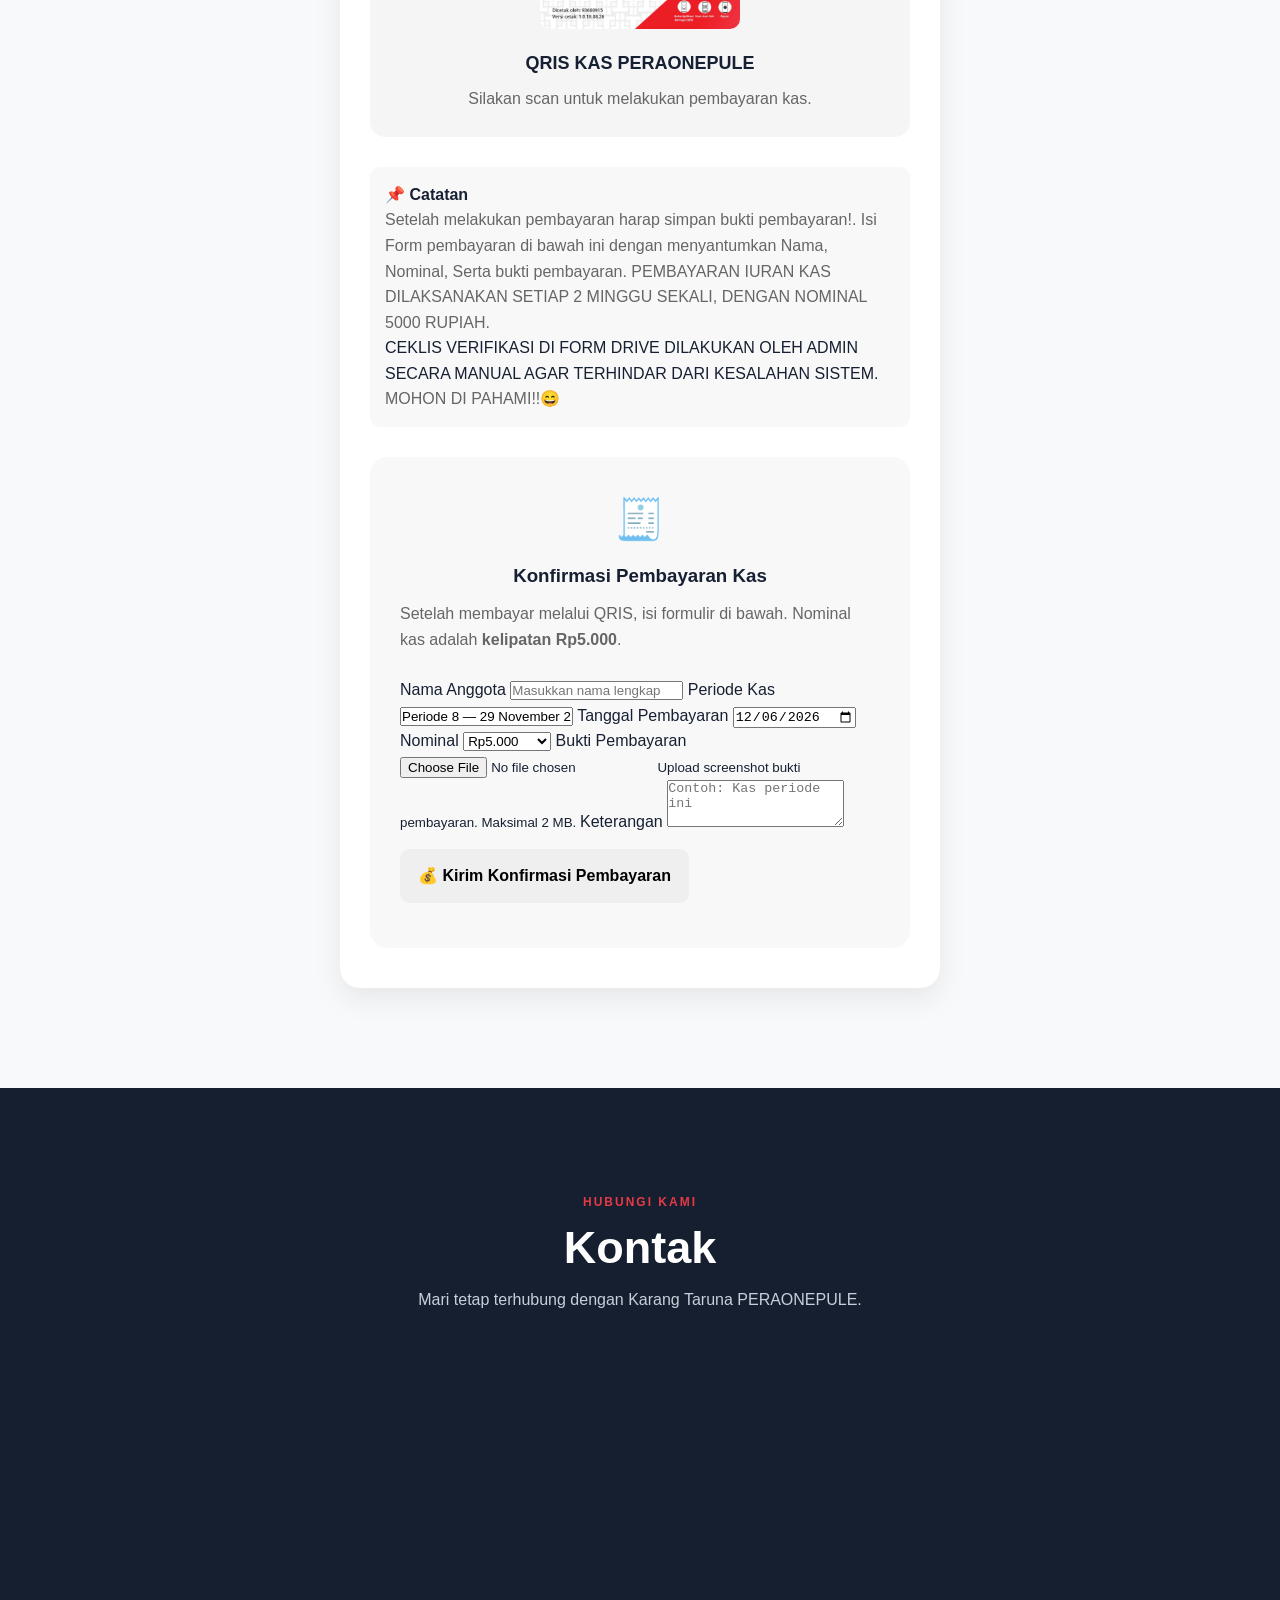
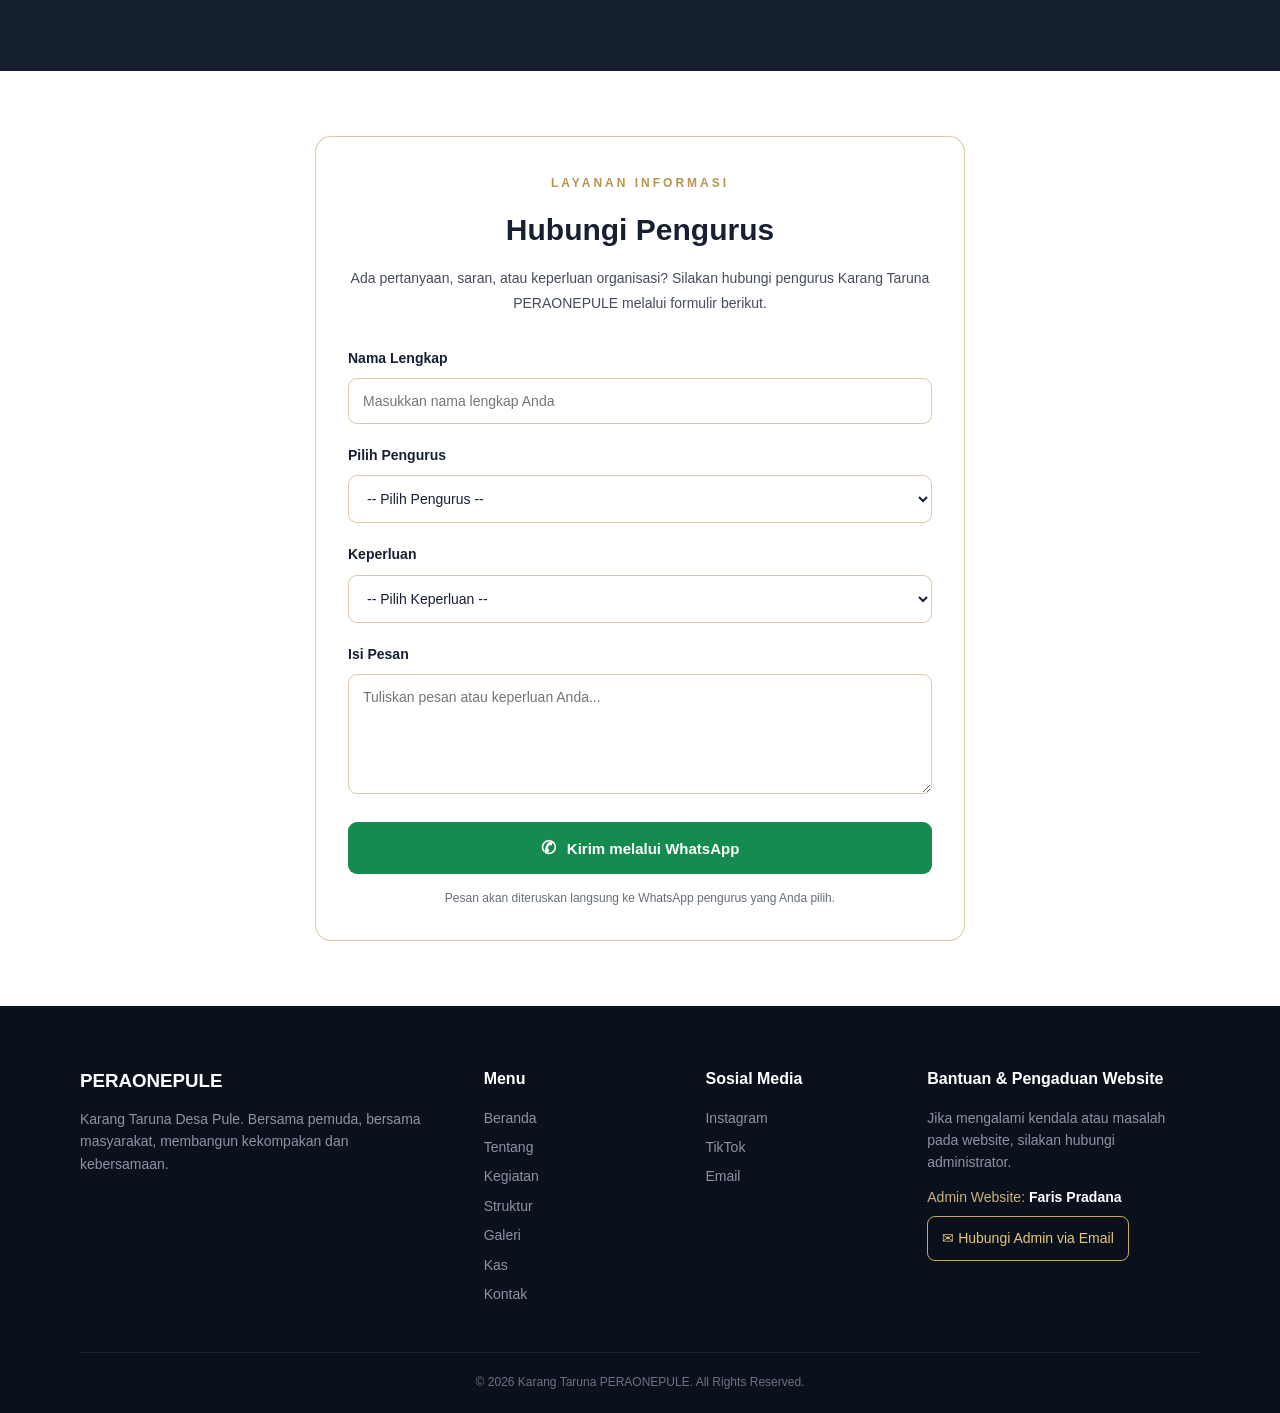
==== commit 32f50a68: "Add files via upload" ====
--- a/index.html
+++ b/index.html
@@ -21,6 +21,7 @@
   <title>Karang Taruna PERAONEPULE</title>
 
   <link rel="stylesheet" href="style.css">
+  <link rel="stylesheet" href="berita.css">
 
   <style>
 
@@ -395,6 +396,11 @@
             Kegiatan
           </a>
         </li>
+        <li>
+          <a href="#berita">
+            Berita
+          </a>
+        </li>
 
         <li>
           <a href="#struktur">
@@ -800,7 +806,27 @@
          STRUKTUR PENGURUS
          ========================= -->
 
-    <section
+    
+    <!-- PENGUMUMAN & BERITA: tampil otomatis jika sudah ada berita -->
+    <section class="news-section" id="berita" hidden>
+      <div class="container">
+        <div class="news-heading">
+          <div>
+            <span class="news-eyebrow">INFORMASI TERBARU</span>
+            <h2>Pengumuman &amp; Berita</h2>
+            <p>Kabar terbaru Karang Taruna PERAONEPULE.</p>
+          </div>
+          <a class="news-manage-link" href="admin/berita.html">Kelola berita</a>
+        </div>
+        <div class="news-grid" id="newsGrid" aria-live="polite"></div>
+        <div class="news-footer">
+          <button class="news-more-button" id="newsMoreButton" type="button" hidden>Lihat semua berita</button>
+          <p class="news-status" id="newsStatus" role="status"></p>
+        </div>
+      </div>
+    </section>
+
+<section
       class="section"
       id="struktur">
 
@@ -1553,6 +1579,7 @@
        ========================= -->
 <script src="https://cdn.jsdelivr.net/npm/@supabase/supabase-js@2"></script>
 <script src="admin/config.js"></script>
+<script src="berita.js"></script>
   <script src="script.js"></script>
 
 
--- a/berita.css
+++ b/berita.css
@@ -0,0 +1,21 @@
+
+.news-section{padding:34px 0 42px;background:#fbfaf7;border-top:1px solid rgba(40,35,25,.08);border-bottom:1px solid rgba(40,35,25,.08)}
+.news-section[hidden]{display:none!important}
+.news-heading{display:flex;align-items:end;justify-content:space-between;gap:18px;margin-bottom:18px}
+.news-eyebrow{display:block;color:#b58a35;font-size:.72rem;font-weight:800;letter-spacing:.16em;margin-bottom:6px}
+.news-heading h2{margin:0 0 5px;color:#202536;font-size:clamp(1.35rem,3vw,1.85rem)}
+.news-heading p{margin:0;color:#747986;font-size:.92rem}
+.news-manage-link{flex:0 0 auto;color:#7e1f2a;border:1px solid rgba(126,31,42,.22);border-radius:999px;padding:8px 13px;font-size:.78rem;font-weight:700;text-decoration:none;white-space:nowrap}
+.news-manage-link:hover{background:rgba(126,31,42,.06)}
+.news-grid{display:grid;grid-template-columns:repeat(3,minmax(0,1fr));gap:13px}
+.news-card{min-width:0;padding:16px 17px 15px;background:#fff;border:1px solid #ece8df;border-radius:13px;box-shadow:0 5px 16px rgba(25,25,25,.035)}
+.news-card-date{color:#a17b31;font-size:.72rem;font-weight:700;margin-bottom:7px}
+.news-card h3{color:#202536;font-size:1rem;line-height:1.35;margin:0 0 7px;overflow-wrap:anywhere}
+.news-card p{color:#69707d;font-size:.84rem;line-height:1.55;margin:0;white-space:pre-line;overflow-wrap:anywhere}
+.news-grid.is-expanded{grid-template-columns:repeat(2,minmax(0,1fr))}
+.news-footer{display:flex;justify-content:center;align-items:center;min-height:34px;margin-top:15px}
+.news-more-button{border:0;border-radius:999px;padding:9px 17px;color:#fff;background:#8d2430;font-size:.82rem;font-weight:700;cursor:pointer}
+.news-more-button:hover{background:#6f1c26}
+.news-status{margin:0;color:#858995;font-size:.78rem}
+@media(max-width:760px){.news-section{padding:25px 0 30px}.news-heading{align-items:flex-start}.news-grid,.news-grid.is-expanded{grid-template-columns:1fr;gap:9px}.news-card{padding:13px 14px}}
+@media(max-width:420px){.news-heading{flex-direction:column;gap:11px}.news-manage-link{align-self:flex-start}}
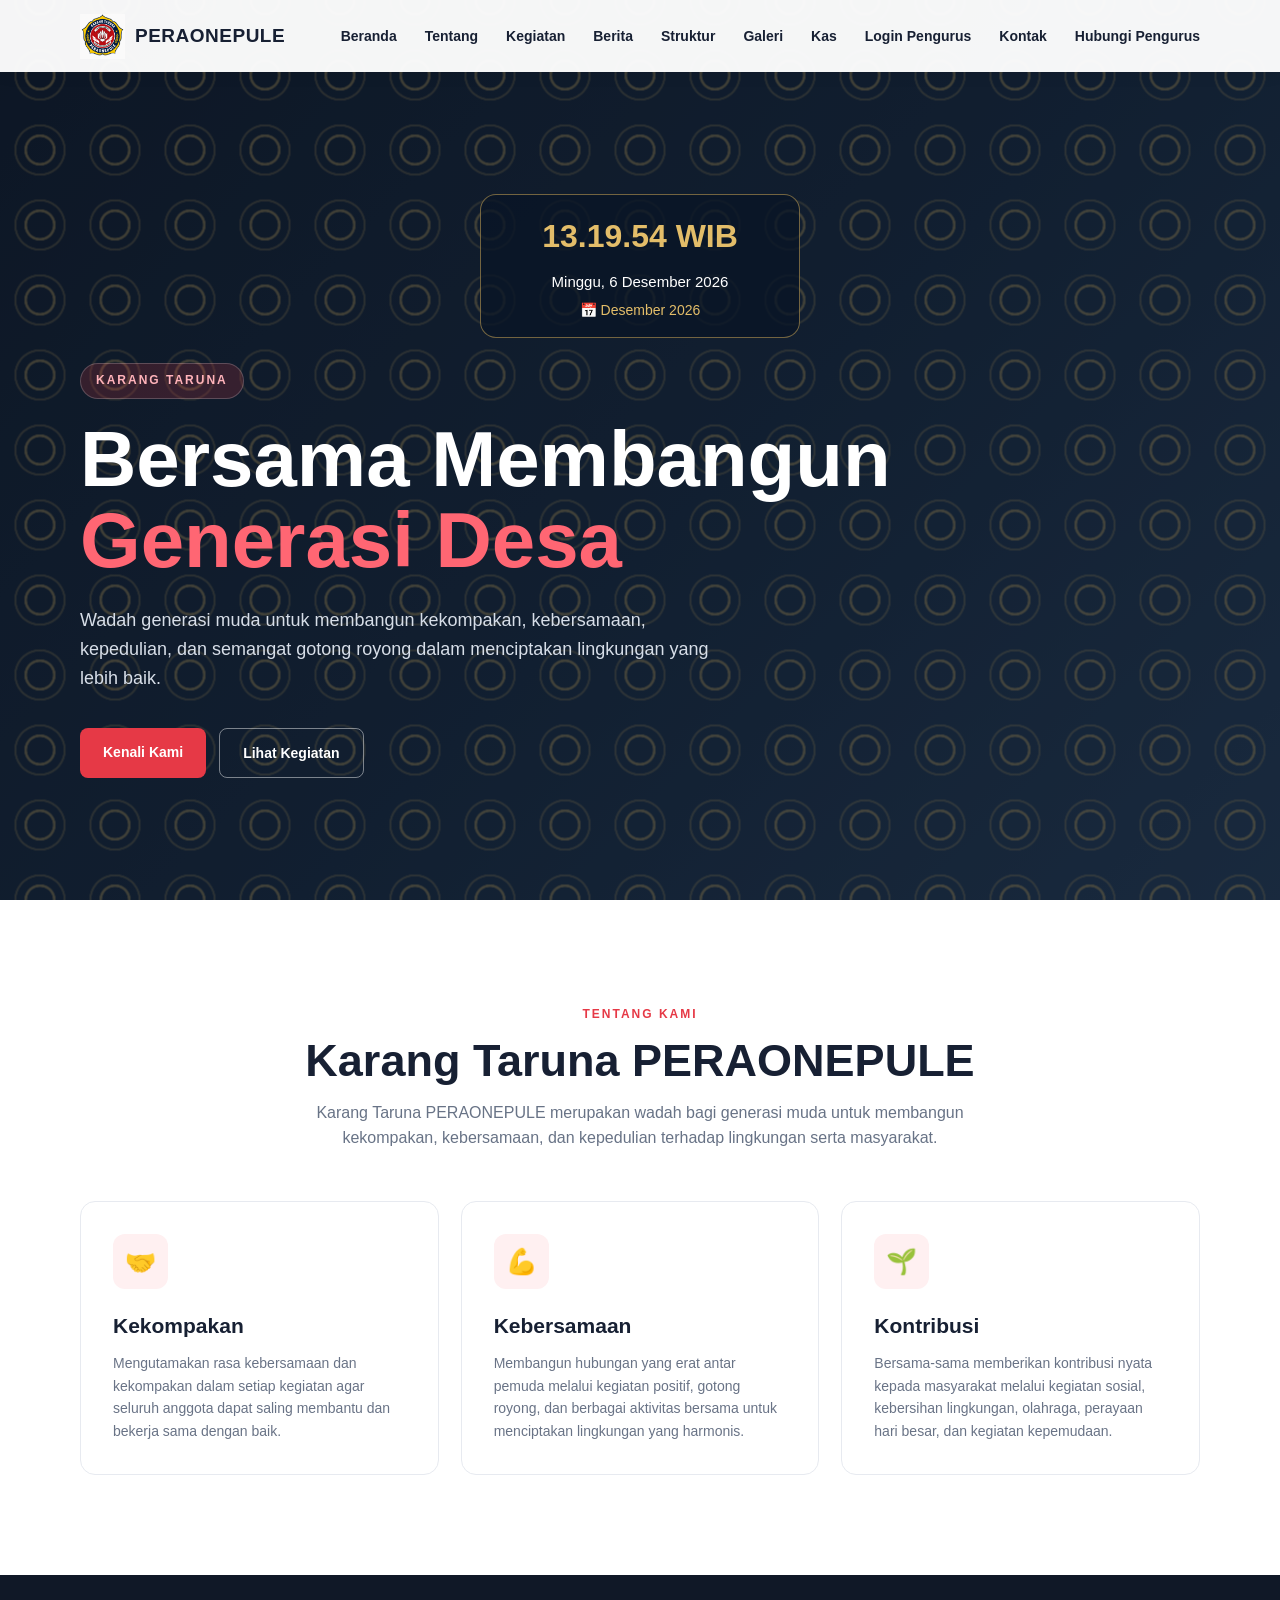
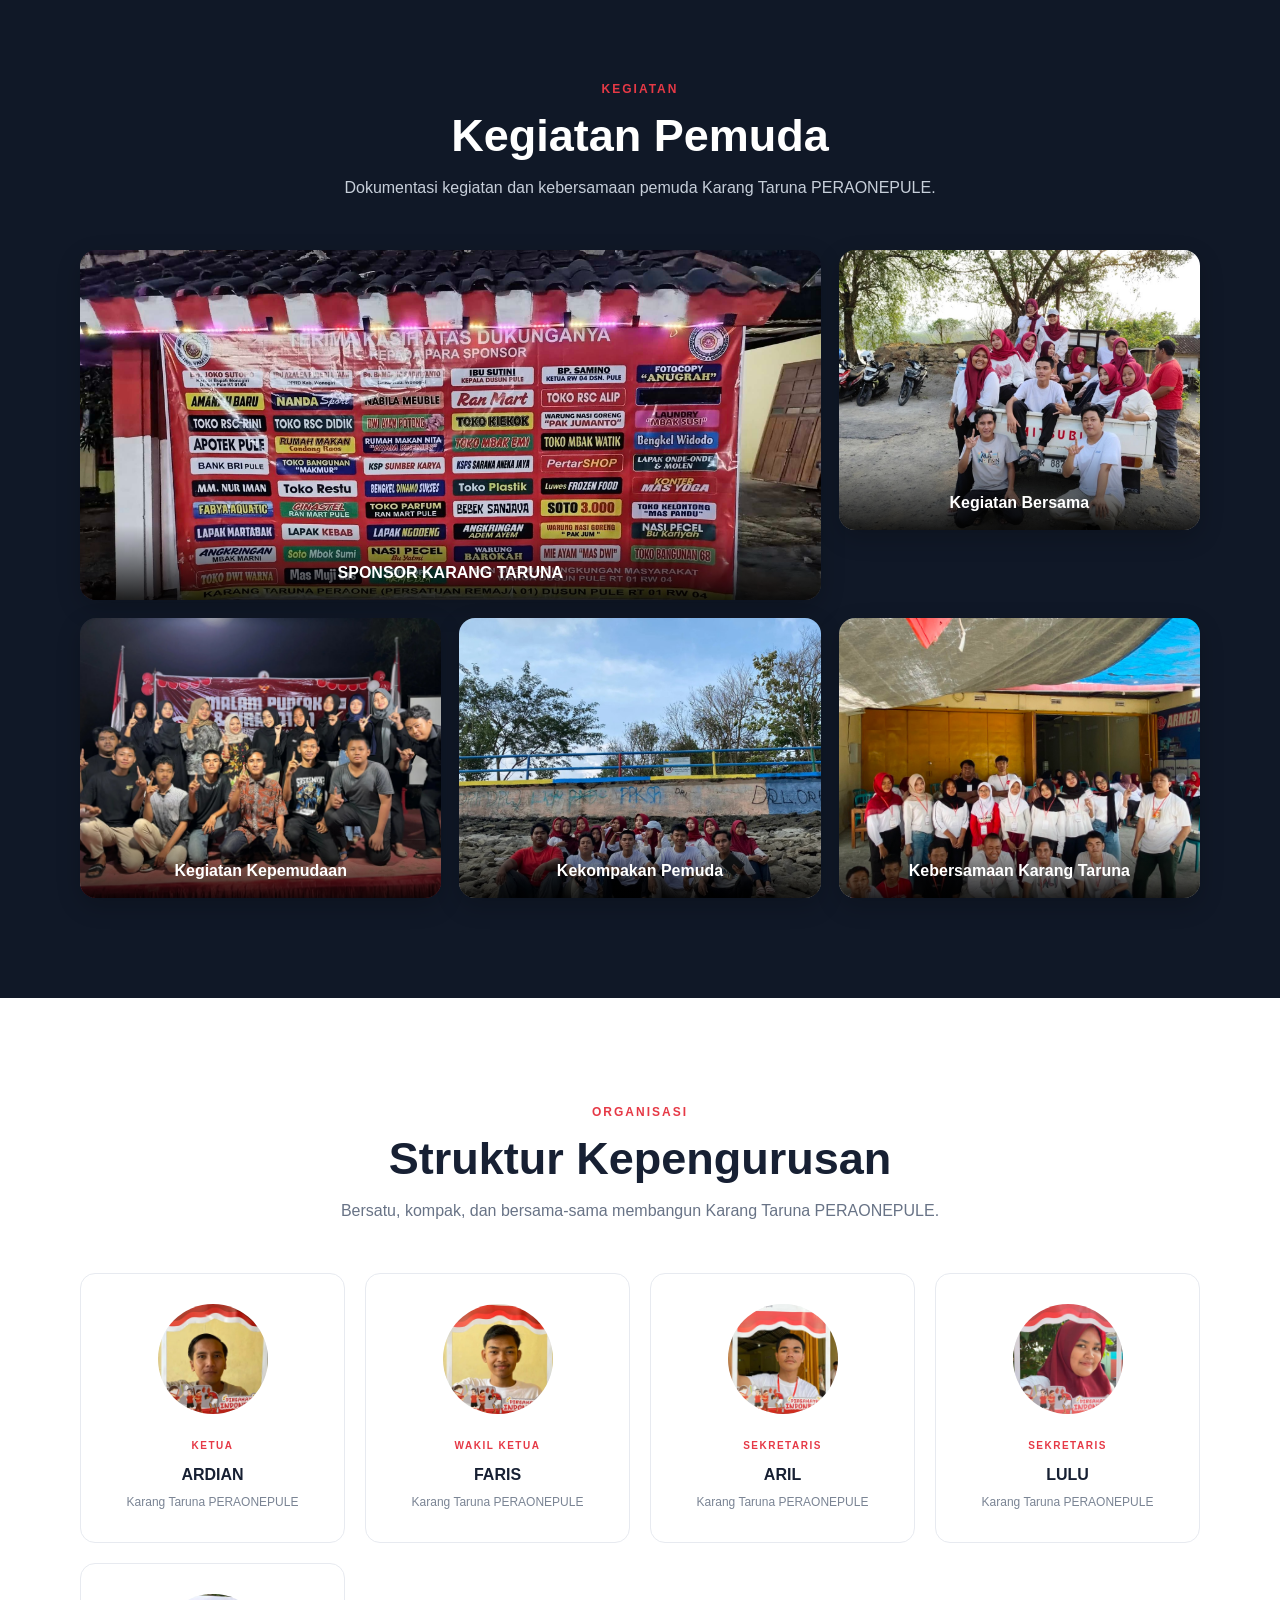
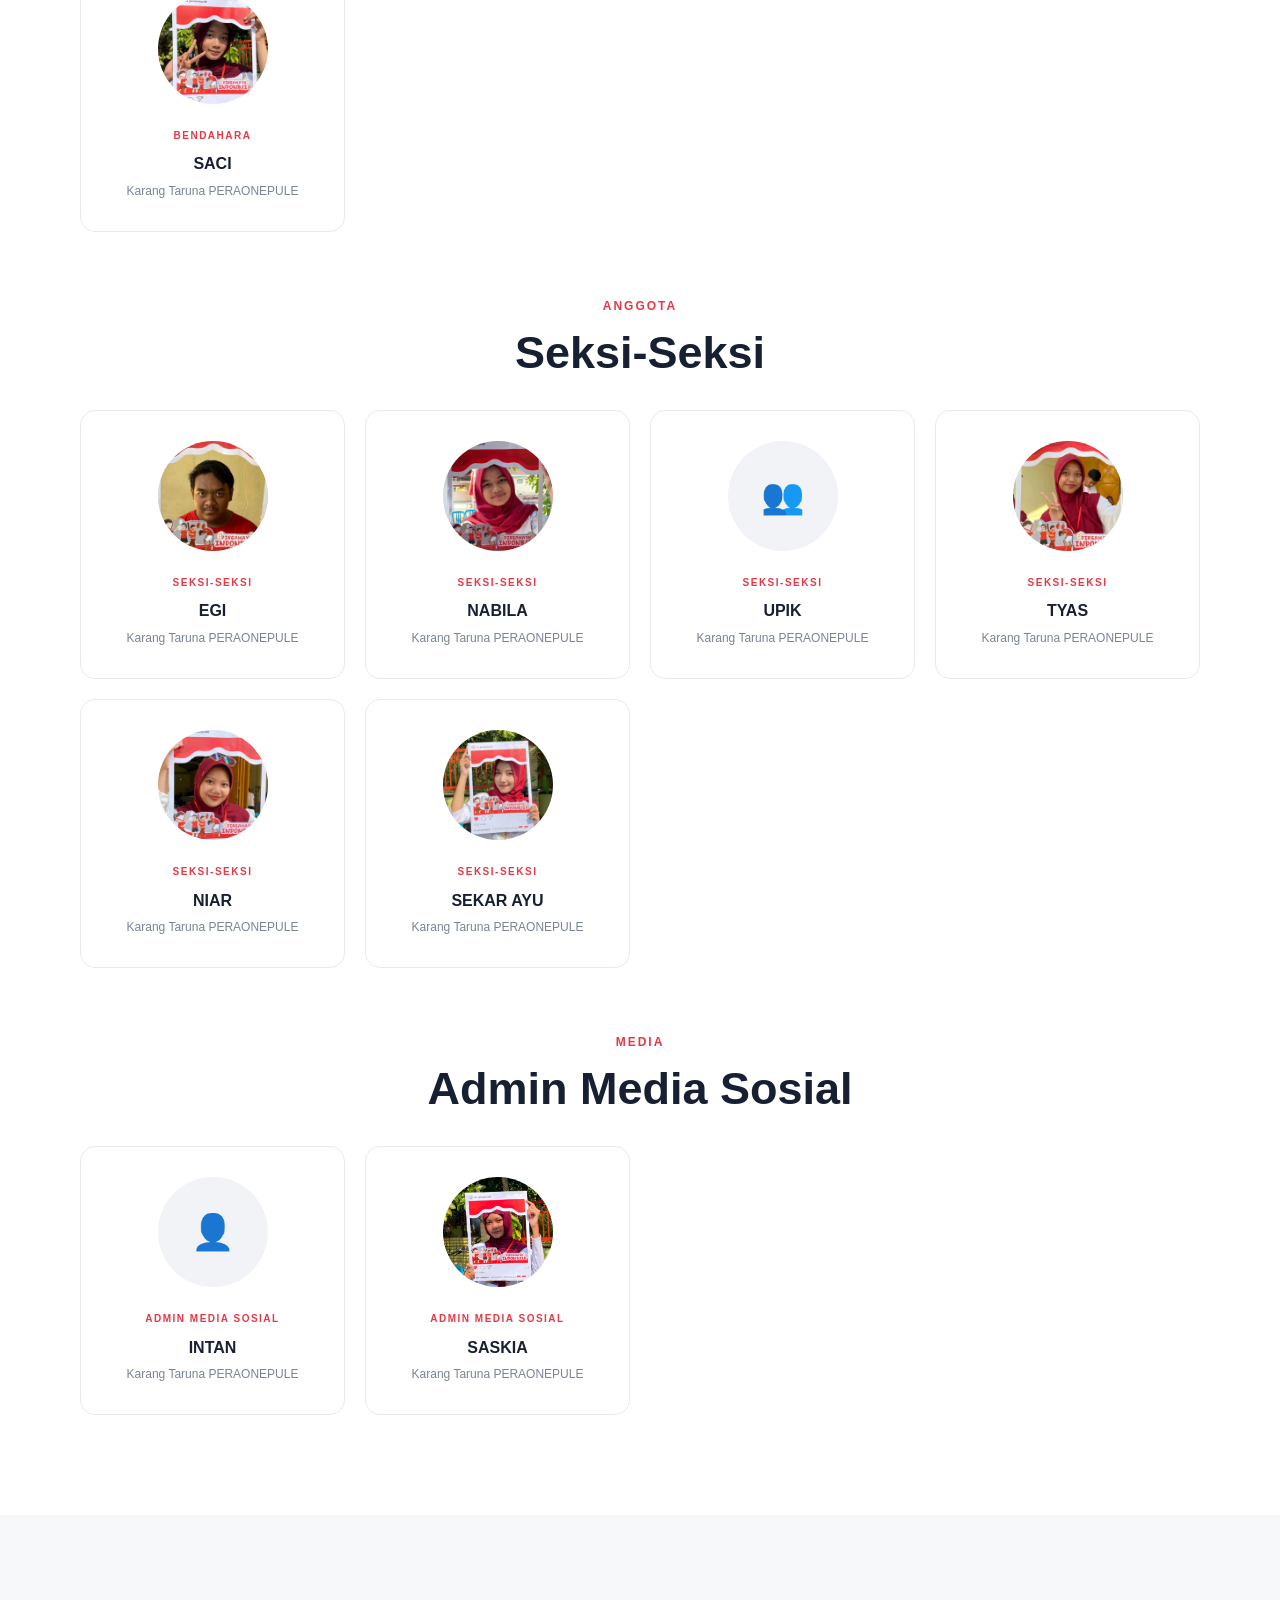
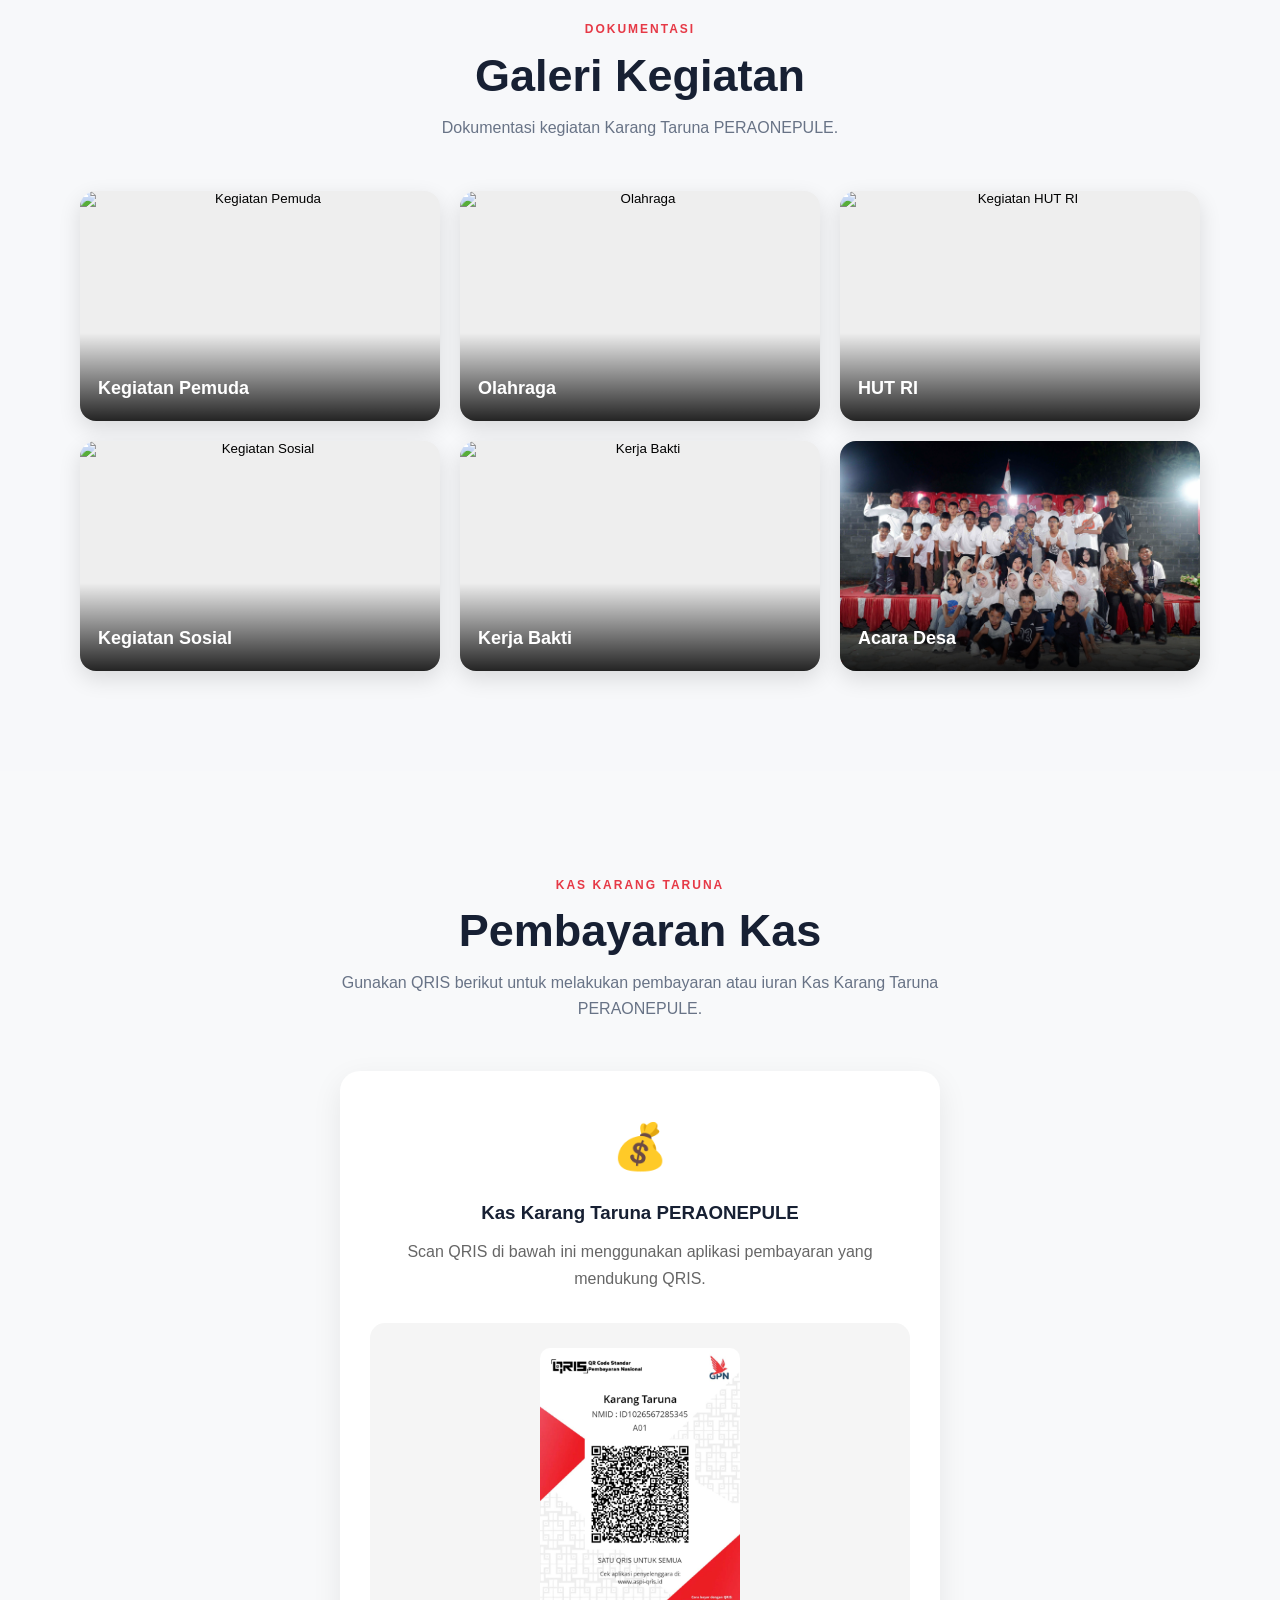
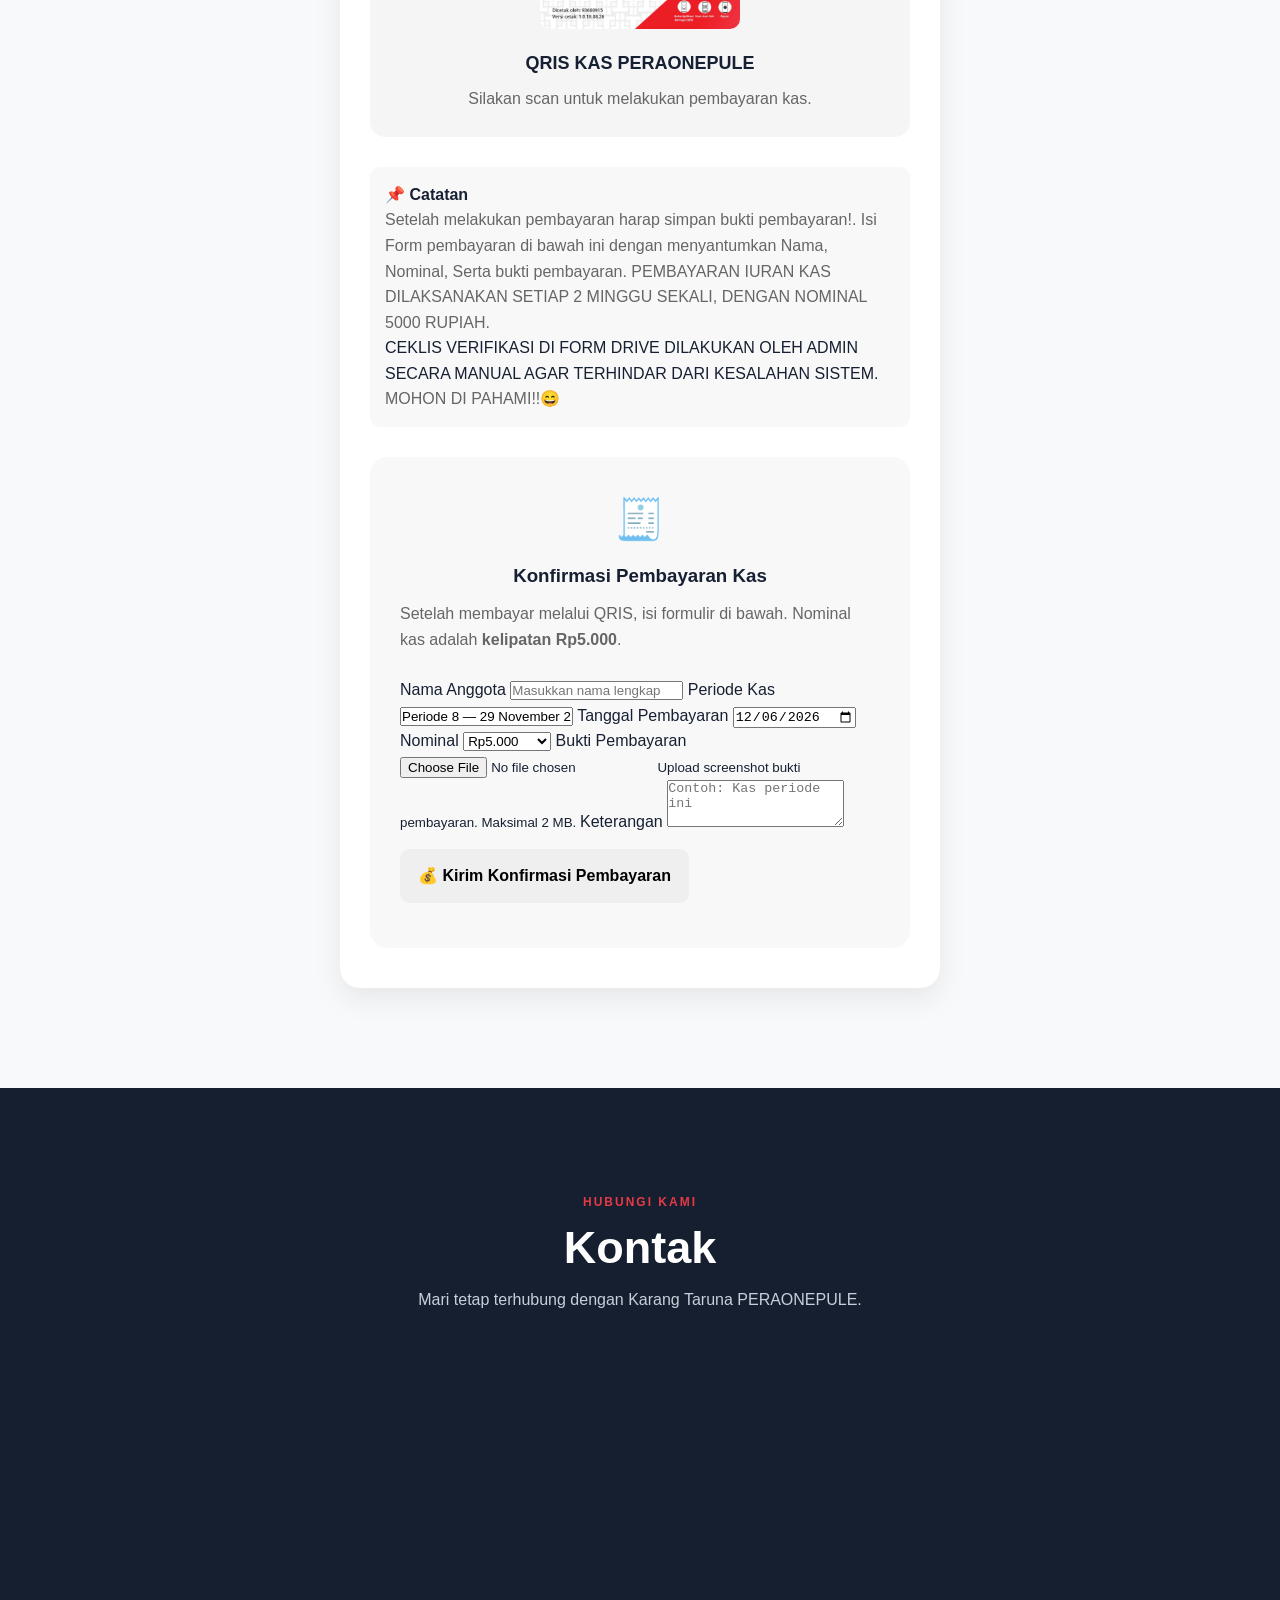
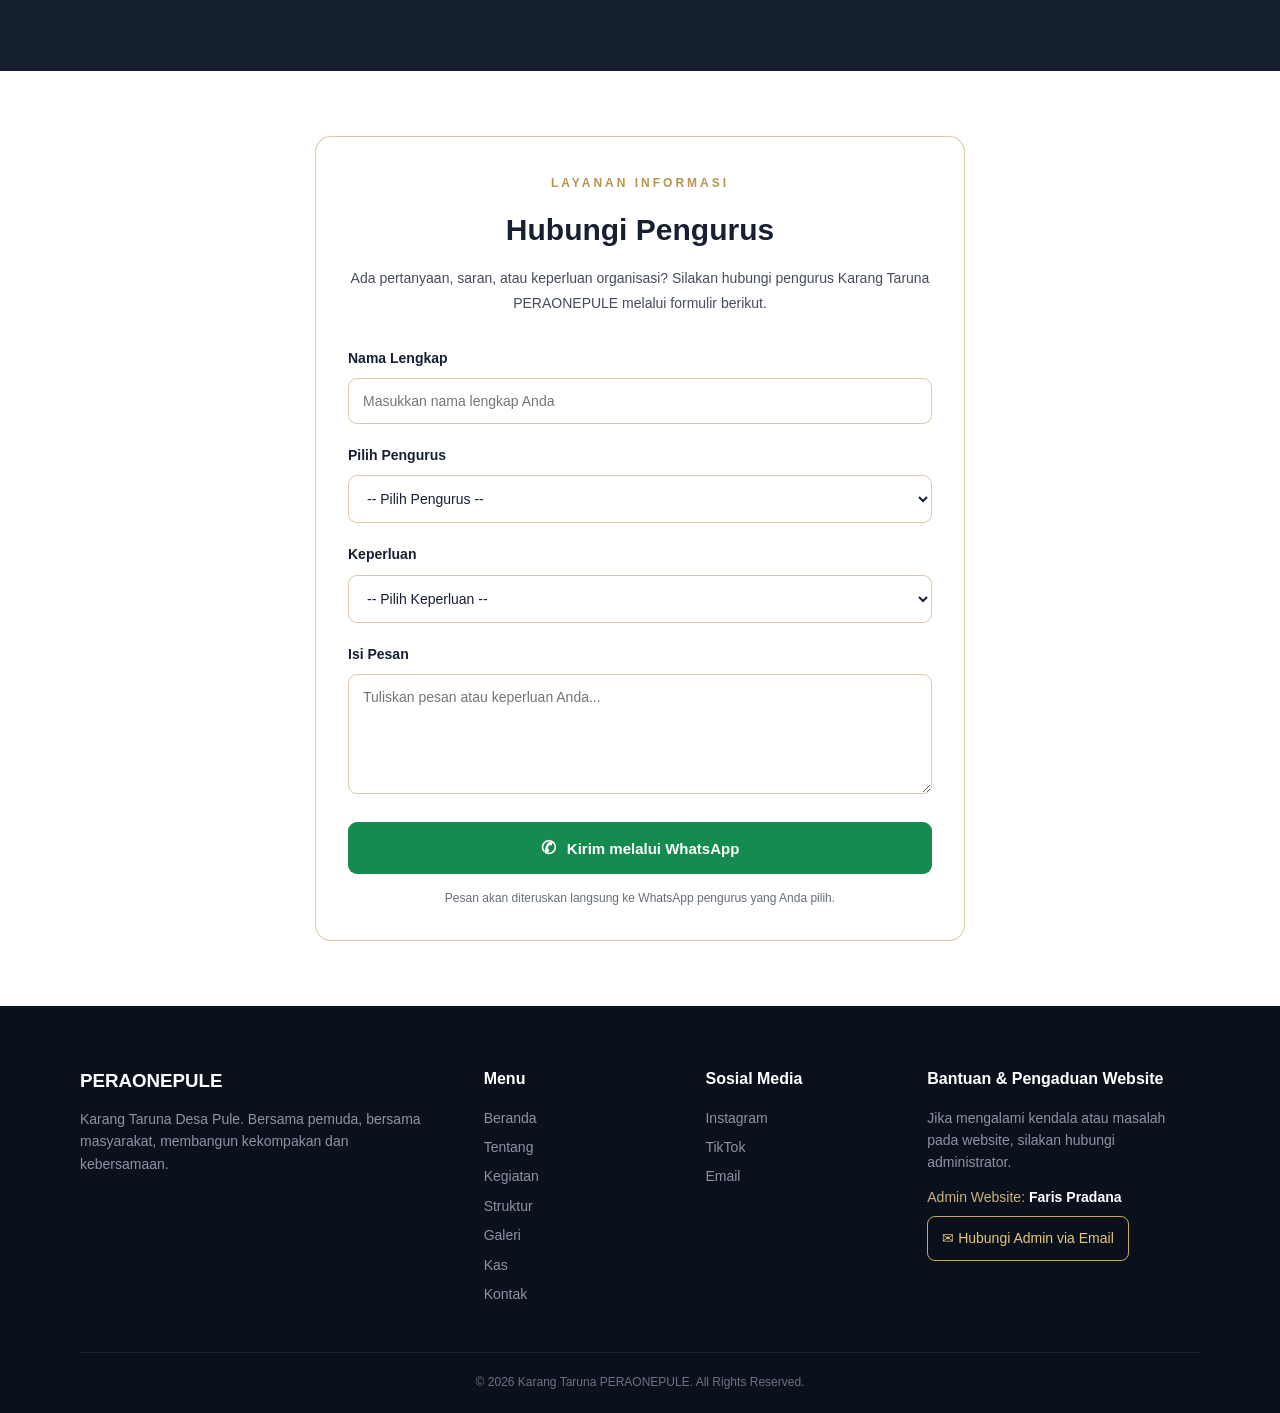
==== commit 99af7ab1: "Add files via upload" ====
--- a/index.html
+++ b/index.html
@@ -22,6 +22,7 @@
 
   <link rel="stylesheet" href="style.css">
   <link rel="stylesheet" href="berita.css">
+  <link rel="stylesheet" href="pengumuman-bar.css">
 
   <style>
 
@@ -345,6 +346,14 @@
 
 <body>
 
+  <!-- Papan pengumuman ringkas di bagian paling atas -->
+  <div id="announcementBar" class="announcement-bar" hidden aria-live="polite">
+    <span class="announcement-icon" aria-hidden="true">📢</span>
+    <span class="announcement-label">PENGUMUMAN</span>
+    <a id="announcementText" class="announcement-text" href="#berita"></a>
+    <span id="announcementCounter" class="announcement-counter"></span>
+    <button id="announcementClose" class="announcement-close" type="button" aria-label="Tutup pengumuman">×</button>
+  </div>
 
   <!-- =========================
        NAVBAR
@@ -1580,6 +1589,7 @@
 <script src="https://cdn.jsdelivr.net/npm/@supabase/supabase-js@2"></script>
 <script src="admin/config.js"></script>
 <script src="berita.js"></script>
+<script src="pengumuman-bar.js"></script>
   <script src="script.js"></script>
 
 
--- a/pengumuman-bar.css
+++ b/pengumuman-bar.css
@@ -0,0 +1,14 @@
+/* Papan pengumuman paling atas */
+.announcement-bar{position:relative;z-index:1001;display:flex;align-items:center;gap:10px;min-height:42px;padding:8px clamp(12px,3vw,28px);background:#14243a;color:#fff;border-bottom:2px solid #d8ad58;box-shadow:0 3px 12px rgba(0,0,0,.12);opacity:1;transform:translateY(0);transition:opacity .45s ease,transform .45s ease}
+.announcement-bar[hidden]{display:none!important}
+.announcement-bar.is-entering{opacity:0;transform:translateY(-12px)}
+.announcement-icon{flex:0 0 auto;font-size:17px}
+.announcement-label{flex:0 0 auto;color:#f1c76c;font-size:.68rem;font-weight:800;letter-spacing:.11em;white-space:nowrap}
+.announcement-text{display:block;min-width:0;flex:1;color:#fff;text-decoration:none;font-size:.84rem;font-weight:600;line-height:1.4;overflow:hidden;text-overflow:ellipsis;white-space:nowrap;transition:opacity .25s ease}
+.announcement-text:hover{text-decoration:underline}
+.announcement-text.is-changing{opacity:0}
+.announcement-counter{flex:0 0 auto;color:#cbd5e1;font-size:.68rem;font-variant-numeric:tabular-nums}
+.announcement-close{flex:0 0 auto;width:27px;height:27px;border:0;border-radius:50%;background:rgba(255,255,255,.12);color:#fff;font-size:20px;line-height:1;cursor:pointer}
+.announcement-close:hover{background:rgba(255,255,255,.22)}
+@media(max-width:520px){.announcement-bar{gap:7px;min-height:40px;padding:7px 10px}.announcement-label{font-size:.59rem;letter-spacing:.06em}.announcement-text{font-size:.76rem}.announcement-counter{font-size:.62rem}}
+@media(prefers-reduced-motion:reduce){.announcement-bar,.announcement-text{transition:none!important}}
